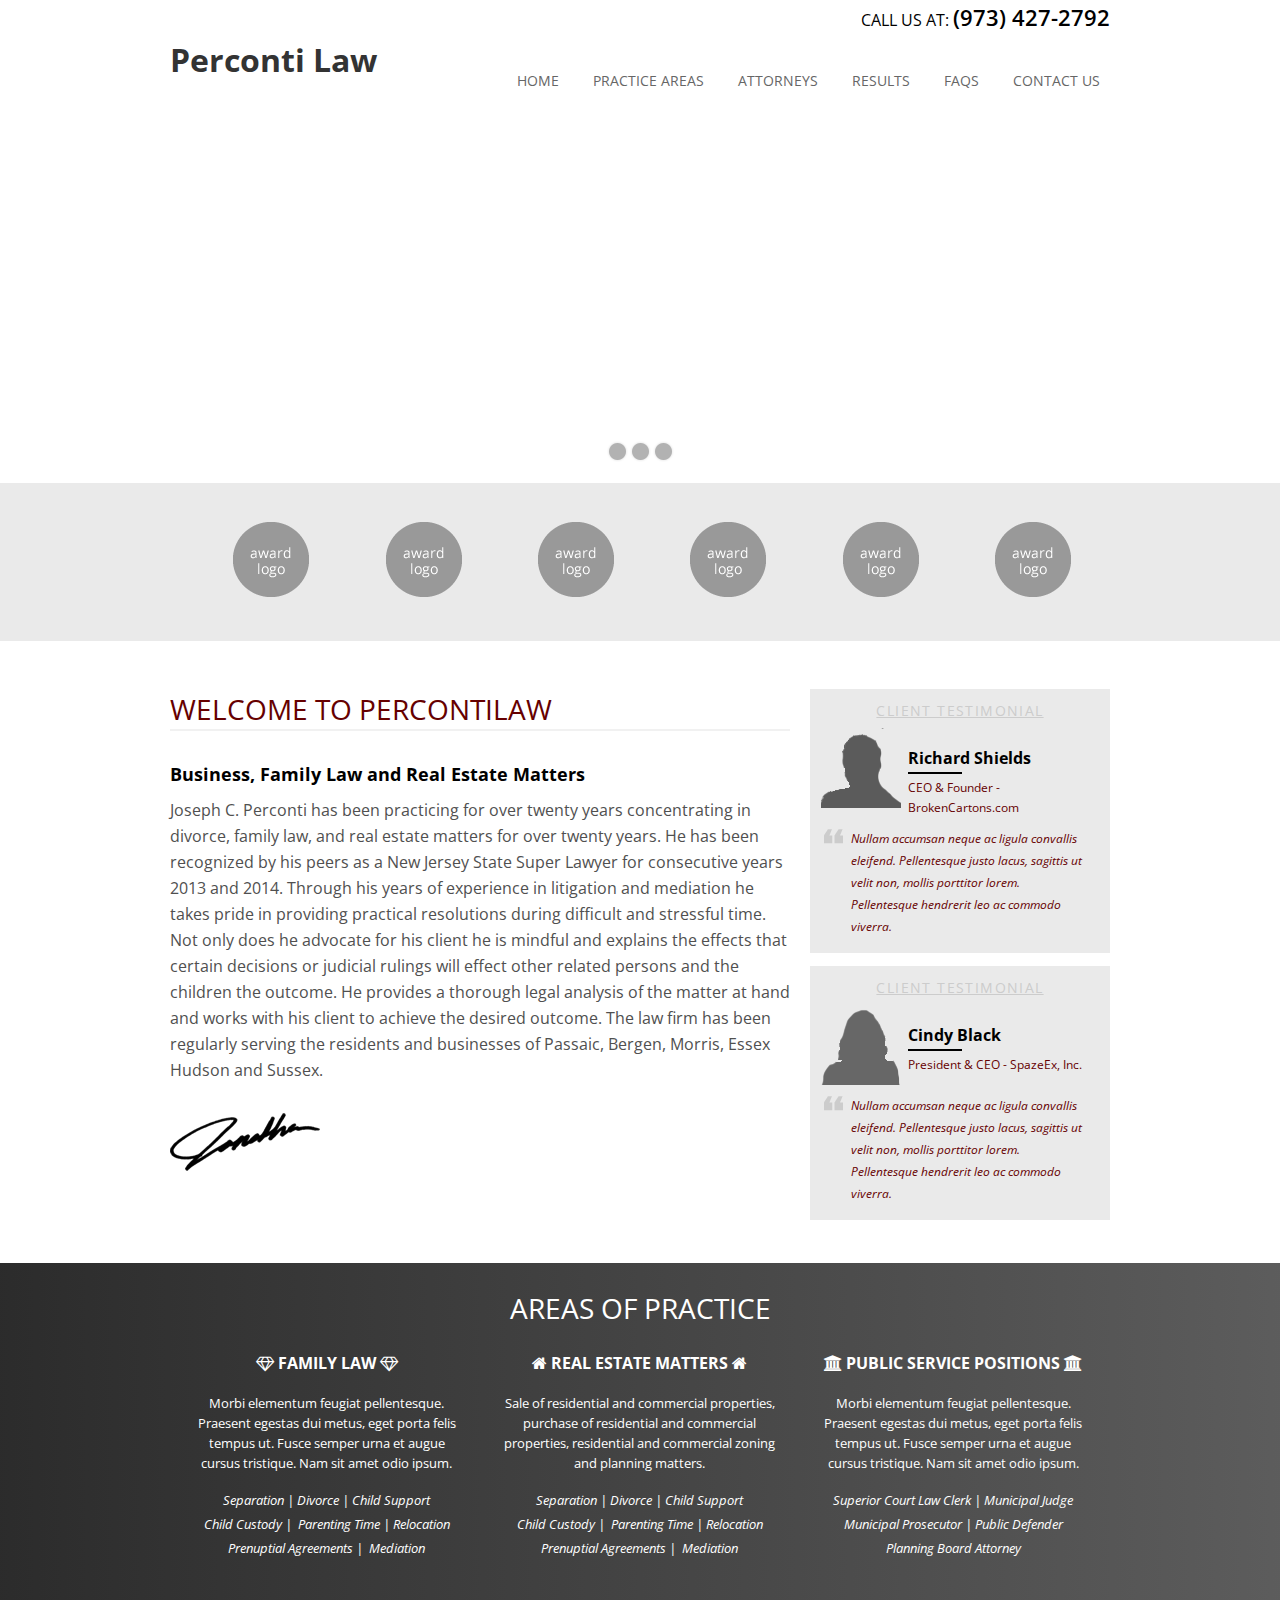
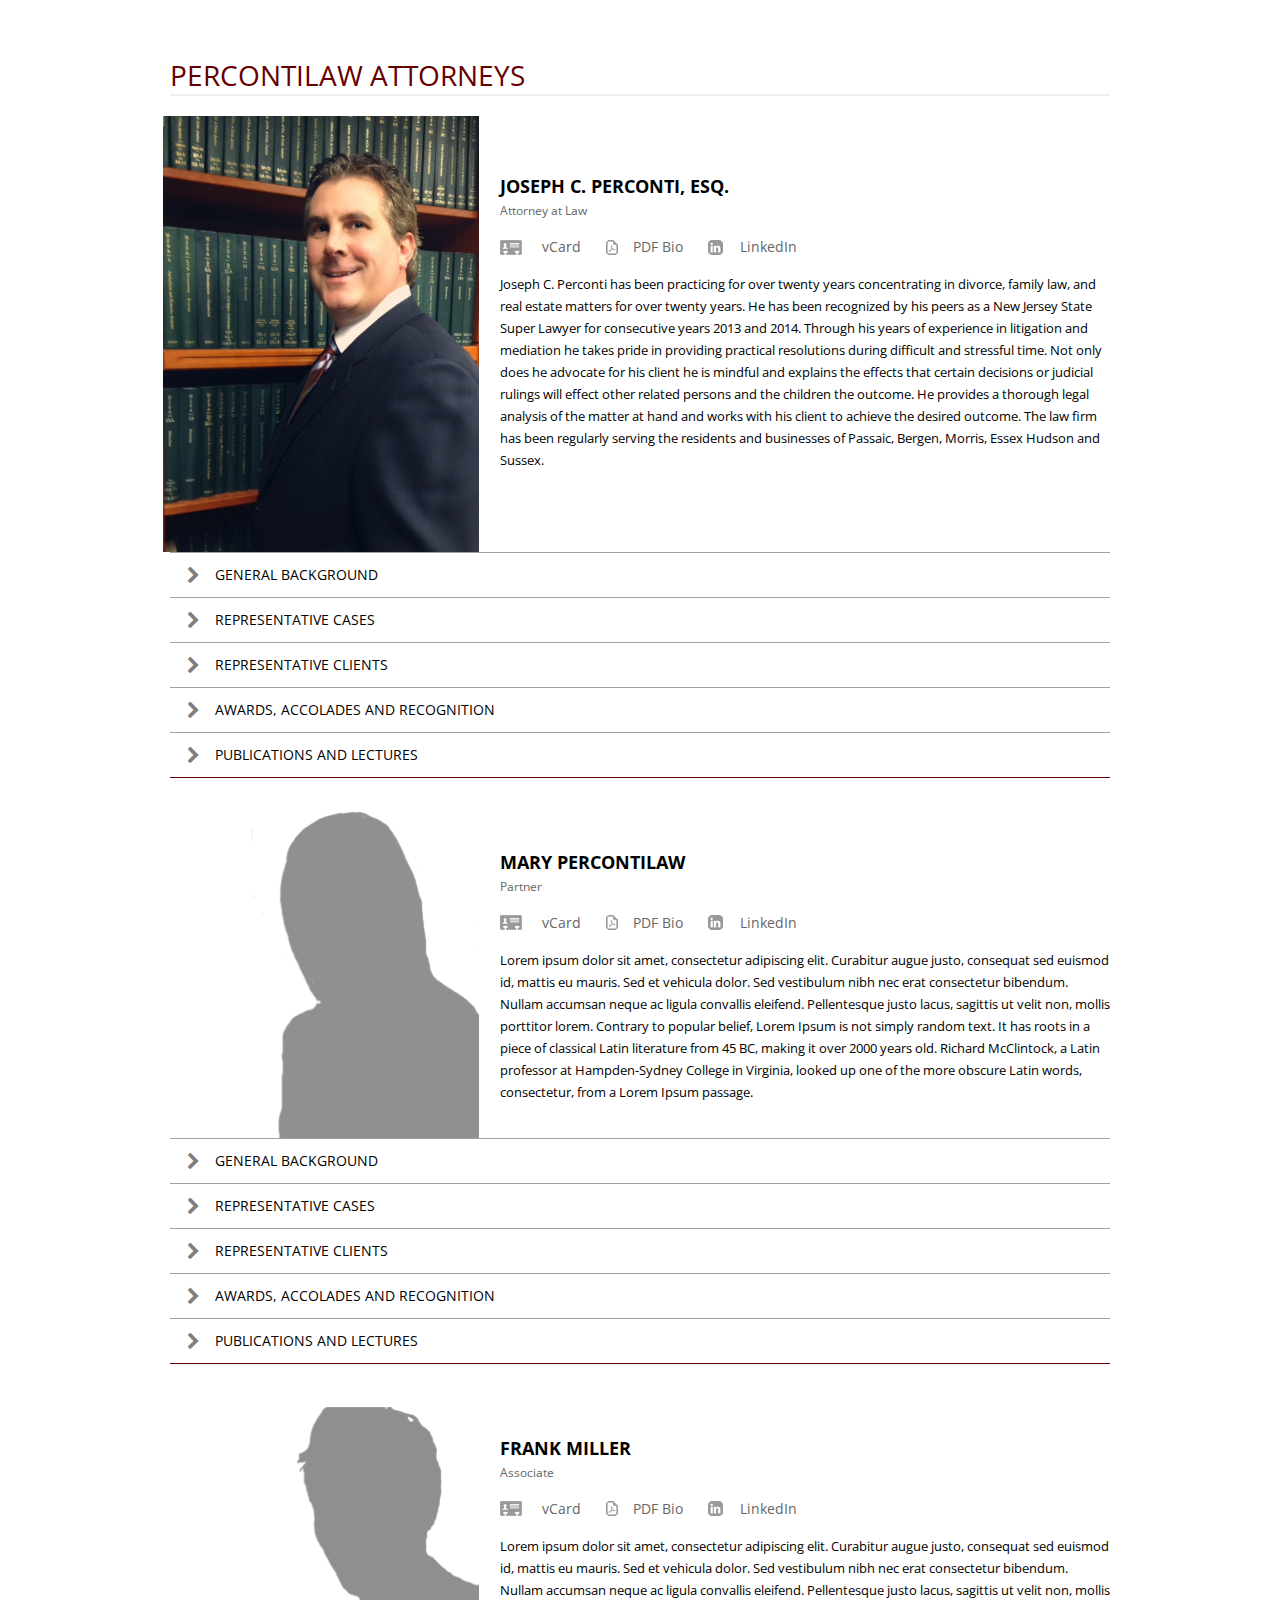
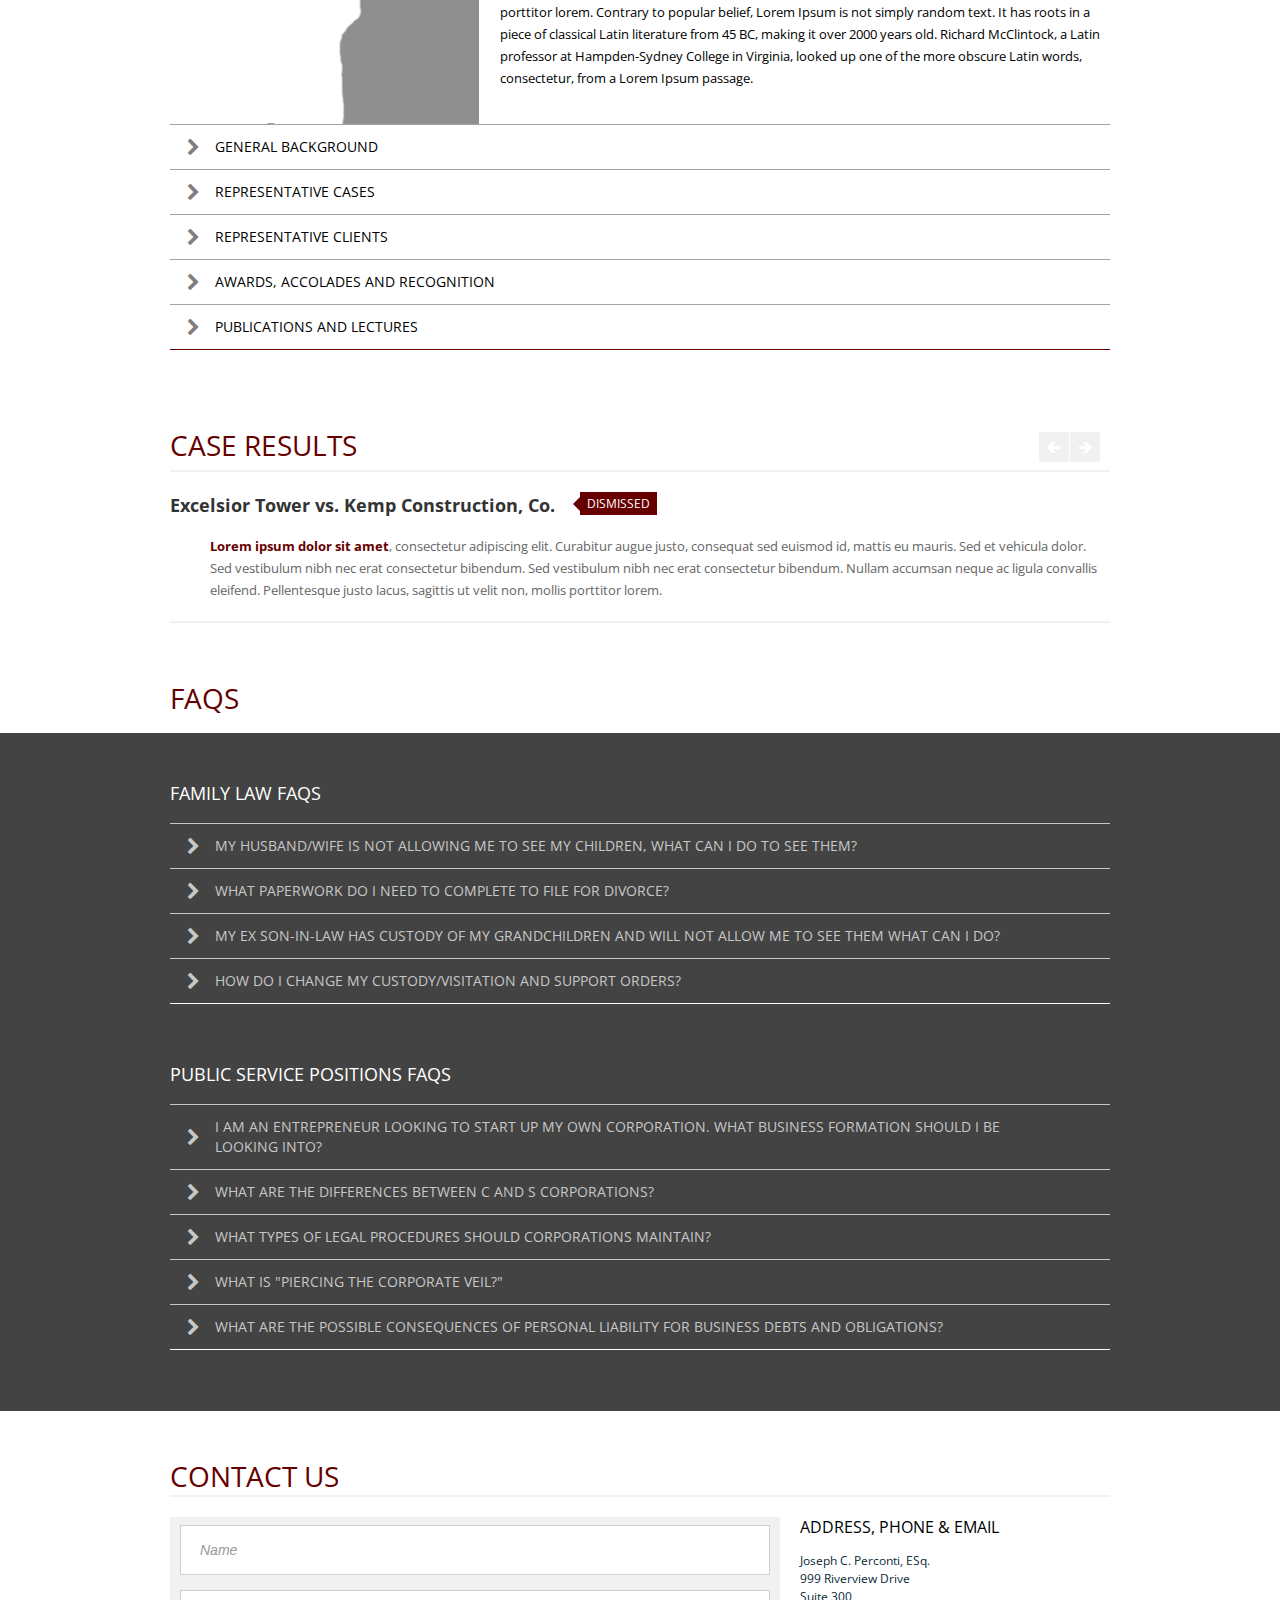
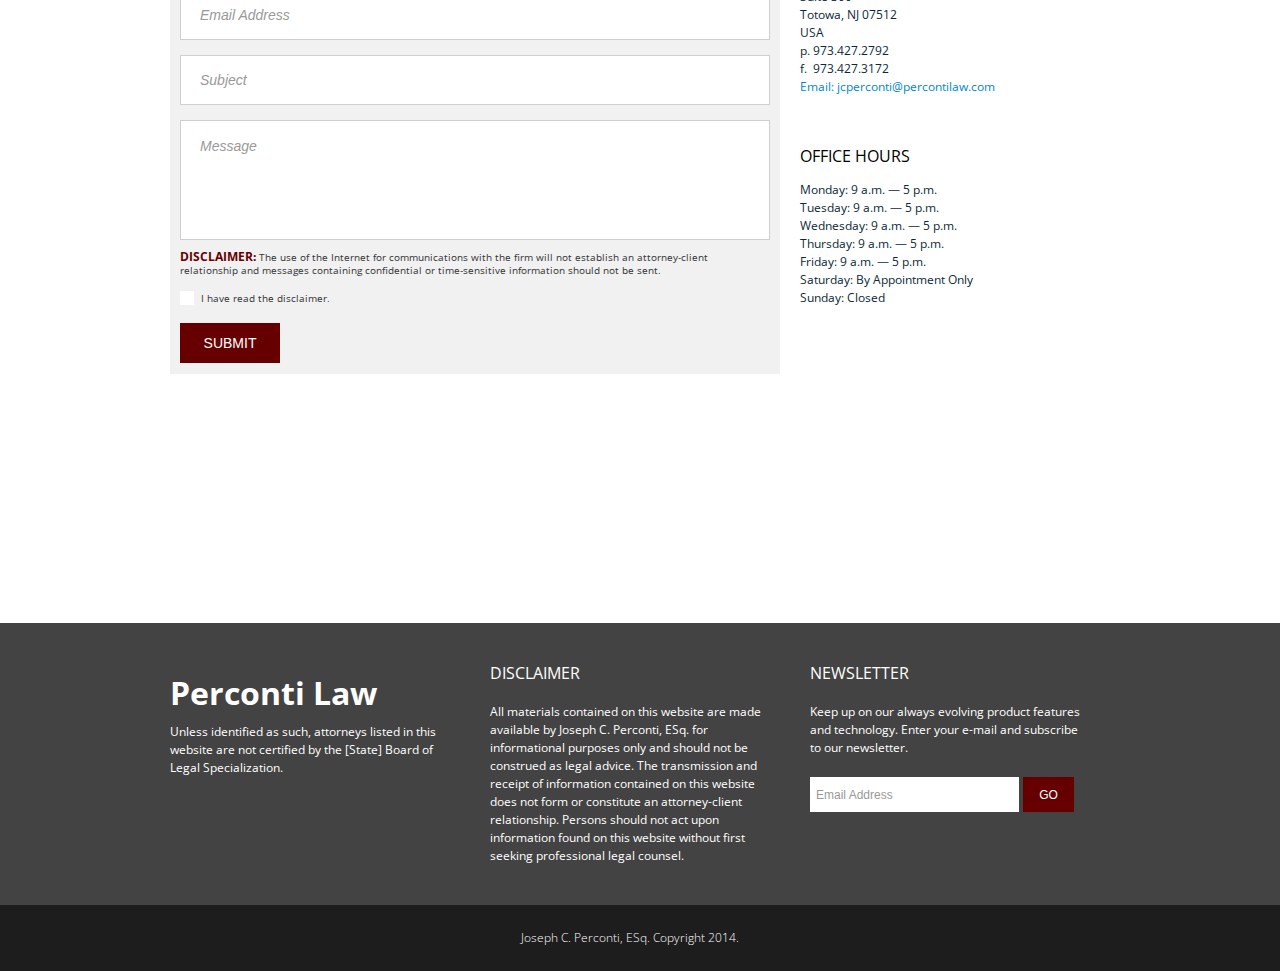
==== index.html @ 99a9102a "first commit" ====
<!DOCTYPE HTML>
<html>
  <head>
    <meta http-equiv="Content-Type" content="text/html;charset=utf-8" />
    <title>Joseph C. Perconti, ESq.</title>
    <meta name="viewport" content="width=device-width, initial-scale=1.0">
    <link type="text/css" rel="stylesheet" href="css/bootstrap.css" />
    <link type="text/css" rel="stylesheet" href="css/bootstrap-responsive.css" />
    <link type="text/css" rel="stylesheet" href="js/rs-plugin/css/settings.css" />
    <link href='http://fonts.googleapis.com/css?family=Open+Sans:400italic,700italic,400,600,700,800' rel='stylesheet' type='text/css'>
    <link href='http://fonts.googleapis.com/css?family=Open+Sans+Condensed:700' rel='stylesheet' type='text/css'>
    <link type="text/css" rel="stylesheet" href="css/style.css" />
    <link rel="stylesheet" href="http://maxcdn.bootstrapcdn.com/font-awesome/4.3.0/css/font-awesome.min.css">
    <link type="text/css" rel="stylesheet" href="css/media.css" />
  </head>
  <body>
    <div id="container" class="main">
      <div id="out">
        <div id="home_marker"></div>
        <div id="header">
          <div class="inner">
            <!-- begin notification bar -->
            <!--                         <div class="notify-bar">
              <div class="container">
                <div class="row">
                  <div class="span11">
                    <p>Optional notification bar for displaying important messages to your clients and colleagues. It only shows when you want it to.</p>
                  </div>
                  <div class="span1"><a href="#" class="notify-close"><i class="icon-remove-sign"></i></a></div>
                </div>
              </div>
            </div> -->
            <!-- /end notification bar -->
            <div class="top">
              <div class="container">
                <div class="row">
                  <div class="contacts_block">
                    <!-- edit phone number here -->
                    <div class="phone styler_color">CALL US AT:&nbsp;<span>(973) 427-2792</span></div>
                    <div class="clear"></div>
                  </div>
                </div>
              </div>
              <a href="#" class="scrollup"></a>
            </div>
            <div class="bottom">
              <div class="container">
                <div class="row">
                  <div class="span3">
                    <!-- insert header logo here -->
                    <!-- <a href="#" id="logo"><img src="img/logo.png" alt="" /></a> -->
                    <h2>Perconti Law</h2>
                  </div>
                  <div class="span9">
                    <div id="top_menu">
                      <div class="navbar">
                        <div class="container">
                          <a class="btn btn-navbar" data-toggle="collapse" data-target=".nav-collapse">
                            <span class="menu-btn-name">Menu</span>
                            <span class="icon-bar"></span>
                            <span class="icon-bar"></span>
                            <span class="icon-bar"></span>
                          </a>
                          <div class="nav-collapse">
                            <ul class="nav nav-pills">
                              <!-- edit navigation menu -->
                              <li class="styler_parent_active"><a href="#home_anchor" class="styler_hover_bg_color styler_active_bg_color">Home</a></li>
                              <li class="styler_parent_active"><a href="#practice_anchor" class="styler_hover_bg_color styler_active_bg_color">PRACTICE AREAS</a></li>
                              <li class="styler_parent_active"><a href="#attorneys_anchor" class="styler_hover_bg_color styler_active_bg_color">ATTORNEYS</a></li>
                              <li class="styler_parent_active"><a href="#results_anchor" class="styler_hover_bg_color styler_active_bg_color">RESULTS</a></li>
                              <li class="styler_parent_active"><a href="#faq_anchor" class="styler_hover_bg_color styler_active_bg_color">FAQS</a></li>
                              <li class="styler_parent_active"><a href="#contact_anchor" class="styler_hover_bg_color styler_active_bg_color">CONTACT US</a></li>
                              <!-- /end navigation menu -->
                            </ul>
                          </div>
                        </div>
                      </div>
                    </div>
                  </div>
                </div>
              </div>
            </div>
          </div>
        </div>
        <div id="wrapper">
          
          <!-- begin slider -->
          <div class="fullwidthbanner-container" id="main_slider">
            <div class="fullwidthbanner">
              <ul>
                <!-- slide 1 -->
                <li class="slide1" data-transition="slotzoom-horizontal" data-slotamount="5"  data-masterspeed="300">
                  <!-- slide 1 image -->
                  <img alt="" src="img/slide1.png" />
                  <!-- slide 1 caption 1 parameters -->
                  <div class="caption sft" data-x="10" data-y="50" data-speed="2500" data-start="1000" data-easing="easeInBack">
                    <!-- slide 1 caption 1 -->
                    <p class="cap-1">There are more than 1 million lawyers in the United States, so why choose PercontiLaw?</p>
                  </div>
                  <!-- slide 1 caption 2 parameters -->
                  <div class="caption sfl" data-x="35" data-y="190" data-speed="2500" data-start="1500" data-easing="easeInBack">
                    <!-- slide 1 caption 2 -->
                    <p class="cap-2">BECAUSE WE ARE COMMITTED TO HELPING OUR CLIENTS SUCCEED.</p>
                  </div>
                </li>
                <!-- slide 2 -->
                <li class="slide2" data-transition="boxfade" data-slotamount="5"  data-masterspeed="300">
                  <!-- slide 2 image -->
                  <img alt="" src="img/slide2.png" />
                  <!-- slide 2 caption 1 parameters -->
                  <div class="caption sft" data-x="10" data-y="50" data-speed="1500" data-start="1500" data-easing="easeInBack">
                    <!-- slide 2 caption 1 -->
                    <p class="cap-1">Made specifically for small firms or solo practice attorneys.</p>
                  </div>
                  <!-- slide 2 caption 2 parameters -->
                  <div class="caption sfl" data-x="35" data-y="190" data-speed="1500" data-start="2000" data-easing="easeInBack">
                    <!-- slide 2 caption 2 -->
                    <p class="cap-2">PercontiLaw packs modern design that includes compartmentalized sections and features specifically for promoting legal services and attorney professional profiles.</p>
                  </div>
                </li>
                <!-- slide 3 -->
                <li class="slide3" data-transition="boxfade" data-slotamount="5"  data-masterspeed="300">
                  <!-- slide 3 image -->
                  <img alt="" src="img/slide3.png" />
                  <!-- slide 3 caption 1 parameters -->
                  <div class="caption sft" data-x="10" data-y="50" data-speed="1500" data-start="1000" data-easing="easeInBack">
                    <!-- slide 3 caption 1 -->
                    <p class="cap-1">Your website is likely to be the first impression you make on clients and colleagues. Build it with PercontiLaw and they'll know you mean business.</p>
                  </div>
                  <!-- slide 3 caption 2 parameters -->
                  <div class="caption sfl" data-x="35" data-y="190" data-speed="1500" data-start="1500" data-easing="easeInBack">
                    <!-- slide 3 caption 2 -->
                    <p class="cap-2">JUSTICE MAY BE BLIND, BUT YOUR CLIENTS AND COLLEAGUES AREN'T.</p>
                  </div>
                </li>
              </ul>
            </div>
          </div>
          <!-- /end slider -->
          
          <div class="container">
            
            <!-- begin award bar -->
            <div class="honors">
              <ul class="clearfix">
                <li><a href="#"><img src="img/awards/award1.png" alt="" /></a></li>
                <li><a href="#"><img src="img/awards/award2.png" alt="" /></a></li>
                <li><a href="#"><img src="img/awards/award3.png" alt="" /></a></li>
                <li><a href="#"><img src="img/awards/award4.png" alt="" /></a></li>
                <li><a href="#"><img src="img/awards/award5.png" alt="" /></a></li>
                <li><a href="#"><img src="img/awards/award6.png" alt="" /></a></li>
              </ul>
            </div>
            <!-- /end award bar -->
            
            
            <div class="welcome">
              <div class="row">
                <div class="span8">
                  
                  <!-- begin welcome -->
                  <div class="about">
                    <h1 class="styler_color">WELCOME TO PercontiLaw</h1>
                    <h2>Business, Family Law and Real Estate Matters</h2>
                    <p>Joseph C. Perconti has been practicing for over twenty years concentrating in divorce, family law, and real estate matters for over twenty years. He has been recognized by his peers as a New Jersey State Super Lawyer for consecutive years 2013 and 2014. Through his years of experience in litigation and mediation he takes pride in providing practical resolutions during difficult and stressful time. Not only does he advocate for his client he is mindful and explains the effects that certain decisions or judicial rulings will effect other related persons and the children the outcome. He provides a thorough legal analysis of the matter at hand and works with his client to achieve the desired outcome. The law firm has been regularly serving the residents and businesses of Passaic, Bergen, Morris, Essex Hudson and Sussex.</p>
                    <p><img src="img/signature.png" alt="" /></p>
                  </div>
                  <!-- /end welcome -->
                  
                </div>
                <div class="span4">
                  
                  <!-- begin testimonials -->
                  <div class="reviews">
                    <ul>
                      <!-- testimonial 1 -->
                      <li>
                        <div class="header_item">CLIENT TESTIMONIAL</div>
                        <div class="img"><img src="img/img_1.png" alt="" /></div>
                        <div class="name">Richard Shields</div>
                        <div class="state styler_color">CEO & Founder - BrokenCartons.com</div>
                        <div class="clear"></div>
                        <div class="text styler_color">Nullam accumsan neque ac ligula convallis eleifend. Pellentesque justo lacus, sagittis ut velit non, mollis porttitor lorem. Pellentesque hendrerit leo ac commodo viverra.</div>
                      </li>
                      <li>
                        <!-- testimonial 2 -->
                        <div class="header_item">CLIENT TESTIMONIAL</div>
                        <div class="img"><img src="img/img_2.png" alt="" /></div>
                        <div class="name">Cindy Black</div>
                        <div class="state styler_color">President & CEO - SpazeEx, Inc.</div>
                        <div class="clear"></div>
                        <div class="text styler_color">Nullam accumsan neque ac ligula convallis eleifend. Pellentesque justo lacus, sagittis ut velit non, mollis porttitor lorem. Pellentesque hendrerit leo ac commodo viverra.</div>
                      </li>
                    </ul>
                  </div>
                  <!-- /end testimonials -->
                  
                </div>
              </div>
            </div>
            
            <!-- begin practice areas -->
            <div id="practice_marker"></div>
            <div class="practice">
              <div class="row">
                <div class="span12">
                  <div class="caption">AREAS OF PRACTICE</div>
                </div>
              </div>
              <div class="row">
                <div class="span12">
                  <ul class="clearfix practice_list">
                    <!-- practice area 1 -->
                    <li>
                      <div class="name"><i class="fa fa-diamond"></i> FAMILY LAW <i class="fa fa-diamond"></i></div>
                      <div class="text">
                        <p>Morbi elementum feugiat pellentesque. Praesent egestas dui metus, eget porta felis tempus ut. Fusce semper urna et augue cursus tristique. Nam sit amet odio ipsum.</p>
                        <!-- practice area 1 sub-practices -->
                        <ul>
                          <li>Separation | Divorce | Child Support</li>
                          <li>Child Custody |  Parenting Time | Relocation</li>
                          <li>Prenuptial Agreements |  Mediation</li>
                        </ul>
                      </div>
                    </li>
                    <!-- practice area 2 -->
                    <li>
                      <div class="name"><i class="fa fa-home"></i> REAL ESTATE MATTERS <i class="fa fa-home"></i></div>
                      <div class="text">
                        <p>Sale of residential and commercial properties, purchase of residential and commercial properties, residential and commercial zoning and planning matters.</p>
                        <!-- practice area 2 sub-practices -->
                        <ul>
                          <li>Separation | Divorce | Child Support</li>
                          <li>Child Custody |  Parenting Time | Relocation</li>
                          <li>Prenuptial Agreements |  Mediation</li>
                        </ul>
                      </div>
                    </li>
                    <!-- practice area 3 -->
                    <li>
                      <div class="name"><i class="fa fa-university"></i> Public Service Positions <i class="fa fa-university"></i></div>
                      <div class="text">
                        <p>Morbi elementum feugiat pellentesque. Praesent egestas dui metus, eget porta felis tempus ut. Fusce semper urna et augue cursus tristique. Nam sit amet odio ipsum.</p>
                        <!-- practice area 3 sub-practices -->
                        <ul>
                          <li>Superior Court Law Clerk | Municipal Judge</li>
                          <li>Municipal Prosecutor | Public Defender</li>
                          <li>Planning Board Attorney</li>
                        </ul>
                      </div>
                    </li>
                  </ul>
                </div>
              </div>
            </div>
            <!-- /end practice areas -->
            
            <!-- begin attorneys -->
            <div id="attorneys_marker"></div>
            <div class="attorneys">
              <div class="caption styler_color">PercontiLaw ATTORNEYS</div>
              <!-- attorney 1 -->
              <div class="person">
                <div class="img"><img src="img/jcp.jpg" alt="" /></div>
                <div class="text">
                  <!-- attorney 1 name -->
                  <div class="name">Joseph C. Perconti, ESq.</div>
                  <!-- attorney 1 title -->
                  <div class="state">Attorney at Law</div>
                  <!-- attorney 1 vcard, PDF and linkedin -->
                  <ul class="info clearfix">
                    <li><a href="#" class="vcard">vCard</a></li>
                    <li><a href="#" class="pdf">PDF Bio</a></li>
                    <li><a href="#" class="linkedin">LinkedIn</a></li>
                  </ul>
                  <!-- attorney 1 summary -->
                  <div class="desc">Joseph C. Perconti has been practicing for over twenty years concentrating in divorce, family law, and real estate matters for over twenty years. He has been recognized by his peers as a New Jersey State Super Lawyer for consecutive years 2013 and 2014. Through his years of experience in litigation and mediation he takes pride in providing practical resolutions during difficult and stressful time. Not only does he advocate for his client he is mindful and explains the effects that certain decisions or judicial rulings will effect other related persons and the children the outcome. He provides a thorough legal analysis of the matter at hand and works with his client to achieve the desired outcome. The law firm has been regularly serving the residents and businesses of Passaic, Bergen, Morris, Essex Hudson and Sussex.</div>
                </div>
                <div class="clear"></div>
                <ul class="info_slides styler_border_color">
                  <li class="styler_active_itself_border_color styler_active_next_border_color styler_parent_active">
                    <!-- attorney 1 general background -->
                    <a href="#" class="styler_active_color"><i class="arr styler_color"></i>GENERAL BACKGROUND</a>
                    <div class="text">
                      <p><strong>Legal Experience</strong></p>
                      <p>Contrary to popular belief, Lorem Ipsum is not simply random text. It has roots in a piece of classical Latin literature from 45 BC, making it over 2000 years old. Richard McClintock, a Latin professor at Hampden-Sydney College in Virginia, looked up one of the more obscure Latin words, consectetur, from a Lorem Ipsum passage, and going through the cites of the word in classical literature, discovered the undoubtable source. Lorem Ipsum comes from sections 1.10.32 and 1.10.33 of "de Finibus Bonorum et Malorum" (The Extremes of Good and Evil) by Cicero, written in 45 BC. This book is a treatise on the theory of ethics, very popular during the Renaissance. The first line of Lorem Ipsum, "Lorem ipsum dolor sit amet..", comes from a line in section 1.10.32</p>
                      <p><strong>Education</strong></p>
                      <p>It is a long established fact that a reader will be distracted by the readable content of a page when looking at its layout. The point of using Lorem Ipsum is that it has a more-or-less normal distribution of letters, as opposed to using 'Content here, content here', making it look like readable English. Many desktop publishing packages and web page editors now use Lorem Ipsum as their default model text, and a search for 'lorem ipsum' will uncover many web sites still in their infancy. Various versions have evolved over the years, sometimes by accident, sometimes on purpose (injected humour and the like).</p>
                      <p><strong>Licensure</strong></p>
                      <p>It is a long established fact that a reader will be distracted by the readable content of a page when looking at its layout. The point of using Lorem Ipsum is that it has a more-or-less normal distribution of letters, as opposed to using 'Content here, content here', making it look like readable English. Many desktop publishing packages and web page editors now use Lorem Ipsum as their default model text, and a search for 'lorem ipsum' will uncover many web sites still in their infancy. Various versions have evolved over the years, sometimes by accident, sometimes on purpose (injected humour and the like).</p>
                      <p><strong>Admissions</strong></p>
                      <p>It is a long established fact that a reader will be distracted by the readable content of a page when looking at its layout. The point of using Lorem Ipsum is that it has a more-or-less normal distribution of letters, as opposed to using 'Content here, content here', making it look like readable English. Many desktop publishing packages and web page editors now use Lorem Ipsum as their default model text, and a search for 'lorem ipsum' will uncover many web sites still in their infancy. Various versions have evolved over the years, sometimes by accident, sometimes on purpose (injected humour and the like).</p>
                      <p><strong>Community Involvement</strong></p>
                      <p>It is a long established fact that a reader will be distracted by the readable content of a page when looking at its layout. The point of using Lorem Ipsum is that it has a more-or-less normal distribution of letters, as opposed to using 'Content here, content here', making it look like readable English. Many desktop publishing packages and web page editors now use Lorem Ipsum as their default model text, and a search for 'lorem ipsum' will uncover many web sites still in their infancy. Various versions have evolved over the years, sometimes by accident, sometimes on purpose (injected humour and the like).</p>
                    </div>
                  </li>
                  <li class="styler_active_itself_border_color styler_active_next_border_color styler_parent_active">
                    <!-- attorney 1 representative cases -->
                    <a href="#" class="styler_active_color"><i class="arr styler_color"></i>REPRESENTATIVE CASES</a>
                    <div class="text">
                      <p>Contrary to popular belief, Lorem Ipsum is not simply random text. It has roots in a piece of classical Latin literature from 45 BC, making it over 2000 years old. Richard McClintock, a Latin professor at Hampden-Sydney College in Virginia, looked up one of the more obscure Latin words, consectetur, from a Lorem Ipsum passage, and going through the cites of the word in classical literature, discovered the undoubtable source.</p>
                      <ul>
                        <li><strong>Johnson vs. Anderson</strong> - The point of using Lorem Ipsum is that it has a more-or-less normal distribution of letters, as opposed to using 'Content here, content here', making it look like readable English.</li>
                        <li><strong>King vs. Jones</strong> - The point of using Lorem Ipsum is that it has a more-or-less normal distribution of letters, as opposed to using 'Content here, content here', making it look like readable English.</li>
                        <li><strong>Thompson vs. Black</strong> - The point of using Lorem Ipsum is that it has a more-or-less normal distribution of letters, as opposed to using 'Content here, content here', making it look like readable English.</li>
                        <li><strong>Dempsey vs. Kline</strong> - The point of using Lorem Ipsum is that it has a more-or-less normal distribution of letters, as opposed to using 'Content here, content here', making it look like readable English.</li>
                        <li><strong>Peirce vs. Cranston</strong> - The point of using Lorem Ipsum is that it has a more-or-less normal distribution of letters, as opposed to using 'Content here, content here', making it look like readable English.</li>
                        <li><strong>James vs. Paul</strong> - The point of using Lorem Ipsum is that it has a more-or-less normal distribution of letters, as opposed to using 'Content here, content here', making it look like readable English.</li>
                        <li><strong>Johns vs. Sanchez</strong> - The point of using Lorem Ipsum is that it has a more-or-less normal distribution of letters, as opposed to using 'Content here, content here', making it look like readable English.</li>
                        <li><strong>Alexander vs. Anderson</strong> - The point of using Lorem Ipsum is that it has a more-or-less normal distribution of letters, as opposed to using 'Content here, content here', making it look like readable English.</li>
                        <li><strong>Johnson vs. Kline</strong> - The point of using Lorem Ipsum is that it has a more-or-less normal distribution of letters, as opposed to using 'Content here, content here', making it look like readable English.</li>
                      </ul>
                      <p>Contrary to popular belief, Lorem Ipsum is not simply random text. It has roots in a piece of classical Latin literature from 45 BC, making it over 2000 years old. Richard McClintock, a Latin professor at Hampden-Sydney College in Virginia, looked up one of the more obscure Latin words, consectetur, from a Lorem Ipsum passage, and going through the cites of the word in classical literature, discovered the undoubtable source.</p>
                    </div>
                  </li>
                  <!-- attorney 1 representative clients -->
                  <li class="styler_active_itself_border_color styler_active_next_border_color styler_parent_active">
                    <a href="#" class="styler_active_color"><i class="arr styler_color"></i>REPRESENTATIVE CLIENTS</a>
                    <div class="text">
                      <p>Contrary to popular belief, Lorem Ipsum is not simply random text. It has roots in a piece of classical Latin literature from 45 BC, making it over 2000 years old. Richard McClintock, a Latin professor at Hampden-Sydney College in Virginia, looked up one of the more obscure Latin words, consectetur, from a Lorem Ipsum passage, and going through the cites of the word in classical literature, discovered the undoubtable source. Lorem Ipsum comes from sections 1.10.32 and 1.10.33 of "de Finibus Bonorum et Malorum" (The Extremes of Good and Evil) by Cicero, written in 45 BC. This book is a treatise on the theory of ethics, very popular during the Renaissance. The first line of Lorem Ipsum, "Lorem ipsum dolor sit amet..", comes from a line in section 1.10.32</p>
                      <ul>
                        <li><strong>Client 1</strong> - The point of using Lorem Ipsum is that it has a more-or-less normal distribution of letters, as opposed to using 'Content here, content here', making it look like readable English.</li>
                        <li><strong>Client 2</strong> - The point of using Lorem Ipsum is that it has a more-or-less normal distribution of letters, as opposed to using 'Content here, content here', making it look like readable English.</li>
                        <li><strong>Client 3</strong> - The point of using Lorem Ipsum is that it has a more-or-less normal distribution of letters, as opposed to using 'Content here, content here', making it look like readable English.</li>
                        <li><strong>Client 4</strong> - The point of using Lorem Ipsum is that it has a more-or-less normal distribution of letters, as opposed to using 'Content here, content here', making it look like readable English.</li>
                        <li><strong>Client 5</strong> - The point of using Lorem Ipsum is that it has a more-or-less normal distribution of letters, as opposed to using 'Content here, content here', making it look like readable English.</li>
                        <li><strong>Client 6</strong> - The point of using Lorem Ipsum is that it has a more-or-less normal distribution of letters, as opposed to using 'Content here, content here', making it look like readable English.</li>
                        <li><strong>Client 7</strong> - The point of using Lorem Ipsum is that it has a more-or-less normal distribution of letters, as opposed to using 'Content here, content here', making it look like readable English.</li>
                        <li><strong>Client 8</strong> - The point of using Lorem Ipsum is that it has a more-or-less normal distribution of letters, as opposed to using 'Content here, content here', making it look like readable English.</li>
                        <li><strong>Client 9</strong> - The point of using Lorem Ipsum is that it has a more-or-less normal distribution of letters, as opposed to using 'Content here, content here', making it look like readable English.</li>
                        <li><strong>Client 10</strong> - The point of using Lorem Ipsum is that it has a more-or-less normal distribution of letters, as opposed to using 'Content here, content here', making it look like readable English.</li></ul>
                        <p>It is a long established fact that a reader will be distracted by the readable content of a page when looking at its layout. The point of using Lorem Ipsum is that it has a more-or-less normal distribution of letters, as opposed to using 'Content here, content here', making it look like readable English. Many desktop publishing packages and web page editors now use Lorem Ipsum as their default model text, and a search for 'lorem ipsum' will uncover many web sites still in their infancy. Various versions have evolved over the years, sometimes by accident, sometimes on purpose (injected humour and the like).</p>
                      </div>
                    </li>
                    <li class="styler_active_itself_border_color styler_active_next_border_color styler_parent_active">
                      <!-- attorney 1 awards, accolades and recognition -->
                      <a href="#" class="styler_active_color"><i class="arr styler_color"></i>AWARDS, ACCOLADES AND RECOGNITION</a>
                      <div class="text">
                        <p><strong>Award 1</strong> - contrary to popular belief, Lorem Ipsum is not simply random text. It has roots in a piece of classical Latin literature from 45 BC, making it over 2000 years old. Richard McClintock, a Latin professor at Hampden-Sydney College in Virginia, looked up one of the more obscure Latin words, consectetur, from a Lorem Ipsum passage, and going through the cites of the word in classical literature, discovered the undoubtable source. Lorem Ipsum comes from sections 1.10.32 and 1.10.33 of "de Finibus Bonorum et Malorum" (The Extremes of Good and Evil) by Cicero, written in 45 BC. This book is a treatise on the theory of ethics, very popular during the Renaissance. The first line of Lorem Ipsum, "Lorem ipsum dolor sit amet..", comes from a line in section 1.10.32</p>
                        <p><strong>Award 2</strong> - it is a long established fact that a reader will be distracted by the readable content of a page when looking at its layout. The point of using Lorem Ipsum is that it has a more-or-less normal distribution of letters, as opposed to using 'Content here, content here', making it look like readable English. Many desktop publishing packages and web page editors now use Lorem Ipsum as their default model text, and a search for 'lorem ipsum' will uncover many web sites still in their infancy. Various versions have evolved over the years, sometimes by accident, sometimes on purpose (injected humour and the like).</p>
                      </div>
                    </li>
                    <!-- attorney 1 publications and lectures -->
                    <li class="styler_active_itself_border_color styler_active_next_border_color styler_parent_active">
                      <a href="#" class="styler_active_color"><i class="arr styler_color"></i>PUBLICATIONS AND LECTURES</a>
                      <div class="text">
                        <p><strong>Publication 1</strong> - contrary to popular belief, Lorem Ipsum is not simply random text. It has roots in a piece of classical Latin literature from 45 BC, making it over 2000 years old. Richard McClintock, a Latin professor at Hampden-Sydney College in Virginia, looked up one of the more obscure Latin words, consectetur, from a Lorem Ipsum passage, and going through the cites of the word in classical literature, discovered the undoubtable source. Lorem Ipsum comes from sections 1.10.32 and 1.10.33 of "de Finibus Bonorum et Malorum" (The Extremes of Good and Evil) by Cicero, written in 45 BC. This book is a treatise on the theory of ethics, very popular during the Renaissance. The first line of Lorem Ipsum, "Lorem ipsum dolor sit amet..", comes from a line in section 1.10.32</p>
                        <p><strong>Publication 2</strong> - it is a long established fact that a reader will be distracted by the readable content of a page when looking at its layout. The point of using Lorem Ipsum is that it has a more-or-less normal distribution of letters, as opposed to using 'Content here, content here', making it look like readable English. Many desktop publishing packages and web page editors now use Lorem Ipsum as their default model text, and a search for 'lorem ipsum' will uncover many web sites still in their infancy. Various versions have evolved over the years, sometimes by accident, sometimes on purpose (injected humour and the like).</p>
                      </div>
                    </li>
                  </ul>
                </div>
                <!-- attorney 2 -->
                <div class="person">
                  <div class="img"><img src="img/img_4.png" alt="" /></div>
                  <div class="text">
                    <!-- attorney 2 name -->
                    <div class="name">MARY PercontiLaw</div>
                    <!-- attorney 2 title -->
                    <div class="state">Partner</div>
                    <ul class="info clearfix">
                      <!-- attorney 2 vcard, PDF and linkedin -->
                      <li><a href="#" class="vcard">vCard</a></li>
                      <li><a href="#" class="pdf">PDF Bio</a></li>
                      <li><a href="#" class="linkedin">LinkedIn</a></li>
                    </ul>
                    <!-- attorney 2 summary -->
                    <div class="desc">Lorem ipsum dolor sit amet, consectetur adipiscing elit. Curabitur augue justo, consequat sed euismod id, mattis eu mauris. Sed et vehicula dolor. Sed vestibulum nibh nec erat consectetur bibendum. Nullam accumsan neque ac ligula convallis eleifend. Pellentesque justo lacus, sagittis ut velit non, mollis porttitor lorem. Contrary to popular belief, Lorem Ipsum is not simply random text. It has roots in a piece of classical Latin literature from 45 BC, making it over 2000 years old. Richard McClintock, a Latin professor at Hampden-Sydney College in Virginia, looked up one of the more obscure Latin words, consectetur, from a Lorem Ipsum passage.</div>
                  </div>
                  <div class="clear"></div>
                  <ul class="info_slides styler_border_color">
                    <li class="styler_active_itself_border_color styler_active_next_border_color styler_parent_active">
                      <!-- attorney 2 general background -->
                      <a href="#" class="styler_active_color"><i class="arr styler_color"></i>GENERAL BACKGROUND</a>
                      <div class="text">
                        <p><strong>Legal Experience</strong></p>
                        <p>Contrary to popular belief, Lorem Ipsum is not simply random text. It has roots in a piece of classical Latin literature from 45 BC, making it over 2000 years old. Richard McClintock, a Latin professor at Hampden-Sydney College in Virginia, looked up one of the more obscure Latin words, consectetur, from a Lorem Ipsum passage, and going through the cites of the word in classical literature, discovered the undoubtable source. Lorem Ipsum comes from sections 1.10.32 and 1.10.33 of "de Finibus Bonorum et Malorum" (The Extremes of Good and Evil) by Cicero, written in 45 BC. This book is a treatise on the theory of ethics, very popular during the Renaissance. The first line of Lorem Ipsum, "Lorem ipsum dolor sit amet..", comes from a line in section 1.10.32</p>
                        <p><strong>Education</strong></p>
                        <p>It is a long established fact that a reader will be distracted by the readable content of a page when looking at its layout. The point of using Lorem Ipsum is that it has a more-or-less normal distribution of letters, as opposed to using 'Content here, content here', making it look like readable English. Many desktop publishing packages and web page editors now use Lorem Ipsum as their default model text, and a search for 'lorem ipsum' will uncover many web sites still in their infancy. Various versions have evolved over the years, sometimes by accident, sometimes on purpose (injected humour and the like).</p>
                        <p><strong>Licensure</strong></p>
                        <p>It is a long established fact that a reader will be distracted by the readable content of a page when looking at its layout. The point of using Lorem Ipsum is that it has a more-or-less normal distribution of letters, as opposed to using 'Content here, content here', making it look like readable English. Many desktop publishing packages and web page editors now use Lorem Ipsum as their default model text, and a search for 'lorem ipsum' will uncover many web sites still in their infancy. Various versions have evolved over the years, sometimes by accident, sometimes on purpose (injected humour and the like).</p>
                        <p><strong>Admissions</strong></p>
                        <p>It is a long established fact that a reader will be distracted by the readable content of a page when looking at its layout. The point of using Lorem Ipsum is that it has a more-or-less normal distribution of letters, as opposed to using 'Content here, content here', making it look like readable English. Many desktop publishing packages and web page editors now use Lorem Ipsum as their default model text, and a search for 'lorem ipsum' will uncover many web sites still in their infancy. Various versions have evolved over the years, sometimes by accident, sometimes on purpose (injected humour and the like).</p>
                        <p><strong>Community Involvement</strong></p>
                        <p>It is a long established fact that a reader will be distracted by the readable content of a page when looking at its layout. The point of using Lorem Ipsum is that it has a more-or-less normal distribution of letters, as opposed to using 'Content here, content here', making it look like readable English. Many desktop publishing packages and web page editors now use Lorem Ipsum as their default model text, and a search for 'lorem ipsum' will uncover many web sites still in their infancy. Various versions have evolved over the years, sometimes by accident, sometimes on purpose (injected humour and the like).</p>
                      </div>
                    </li>
                    <li class="styler_active_itself_border_color styler_active_next_border_color styler_parent_active">
                      <!-- attorney 2 representative cases -->
                      <a href="#" class="styler_active_color"><i class="arr styler_color"></i>REPRESENTATIVE CASES</a>
                      <div class="text">
                        <p>Contrary to popular belief, Lorem Ipsum is not simply random text. It has roots in a piece of classical Latin literature from 45 BC, making it over 2000 years old. Richard McClintock, a Latin professor at Hampden-Sydney College in Virginia, looked up one of the more obscure Latin words, consectetur, from a Lorem Ipsum passage, and going through the cites of the word in classical literature, discovered the undoubtable source.</p>
                        <ul>
                          <li><strong>Johnson vs. Anderson</strong> - The point of using Lorem Ipsum is that it has a more-or-less normal distribution of letters, as opposed to using 'Content here, content here', making it look like readable English.</li>
                          <li><strong>King vs. Jones</strong> - The point of using Lorem Ipsum is that it has a more-or-less normal distribution of letters, as opposed to using 'Content here, content here', making it look like readable English.</li>
                          <li><strong>Thompson vs. Black</strong> - The point of using Lorem Ipsum is that it has a more-or-less normal distribution of letters, as opposed to using 'Content here, content here', making it look like readable English.</li>
                          <li><strong>Dempsey vs. Kline</strong> - The point of using Lorem Ipsum is that it has a more-or-less normal distribution of letters, as opposed to using 'Content here, content here', making it look like readable English.</li>
                          <li><strong>Peirce vs. Cranston</strong> - The point of using Lorem Ipsum is that it has a more-or-less normal distribution of letters, as opposed to using 'Content here, content here', making it look like readable English.</li>
                          <li><strong>James vs. Paul</strong> - The point of using Lorem Ipsum is that it has a more-or-less normal distribution of letters, as opposed to using 'Content here, content here', making it look like readable English.</li>
                          <li><strong>Johns vs. Sanchez</strong> - The point of using Lorem Ipsum is that it has a more-or-less normal distribution of letters, as opposed to using 'Content here, content here', making it look like readable English.</li>
                          <li><strong>Alexander vs. Anderson</strong> - The point of using Lorem Ipsum is that it has a more-or-less normal distribution of letters, as opposed to using 'Content here, content here', making it look like readable English.</li>
                          <li><strong>Johnson vs. Kline</strong> - The point of using Lorem Ipsum is that it has a more-or-less normal distribution of letters, as opposed to using 'Content here, content here', making it look like readable English.</li>
                        </ul>
                        <p>Contrary to popular belief, Lorem Ipsum is not simply random text. It has roots in a piece of classical Latin literature from 45 BC, making it over 2000 years old. Richard McClintock, a Latin professor at Hampden-Sydney College in Virginia, looked up one of the more obscure Latin words, consectetur, from a Lorem Ipsum passage, and going through the cites of the word in classical literature, discovered the undoubtable source.</p>
                      </div>
                    </li>
                    <li class="styler_active_itself_border_color styler_active_next_border_color styler_parent_active">
                      <!-- attorney 2 representative clients -->
                      <a href="#" class="styler_active_color"><i class="arr styler_color"></i>REPRESENTATIVE CLIENTS</a>
                      <div class="text">
                        <p>Contrary to popular belief, Lorem Ipsum is not simply random text. It has roots in a piece of classical Latin literature from 45 BC, making it over 2000 years old. Richard McClintock, a Latin professor at Hampden-Sydney College in Virginia, looked up one of the more obscure Latin words, consectetur, from a Lorem Ipsum passage, and going through the cites of the word in classical literature, discovered the undoubtable source. Lorem Ipsum comes from sections 1.10.32 and 1.10.33 of "de Finibus Bonorum et Malorum" (The Extremes of Good and Evil) by Cicero, written in 45 BC. This book is a treatise on the theory of ethics, very popular during the Renaissance. The first line of Lorem Ipsum, "Lorem ipsum dolor sit amet..", comes from a line in section 1.10.32</p>
                        <ul>
                          <li><strong>Client 1</strong> - The point of using Lorem Ipsum is that it has a more-or-less normal distribution of letters, as opposed to using 'Content here, content here', making it look like readable English.</li>
                          <li><strong>Client 2</strong> - The point of using Lorem Ipsum is that it has a more-or-less normal distribution of letters, as opposed to using 'Content here, content here', making it look like readable English.</li>
                          <li><strong>Client 3</strong> - The point of using Lorem Ipsum is that it has a more-or-less normal distribution of letters, as opposed to using 'Content here, content here', making it look like readable English.</li>
                          <li><strong>Client 4</strong> - The point of using Lorem Ipsum is that it has a more-or-less normal distribution of letters, as opposed to using 'Content here, content here', making it look like readable English.</li>
                          <li><strong>Client 5</strong> - The point of using Lorem Ipsum is that it has a more-or-less normal distribution of letters, as opposed to using 'Content here, content here', making it look like readable English.</li>
                          <li><strong>Client 6</strong> - The point of using Lorem Ipsum is that it has a more-or-less normal distribution of letters, as opposed to using 'Content here, content here', making it look like readable English.</li>
                          <li><strong>Client 7</strong> - The point of using Lorem Ipsum is that it has a more-or-less normal distribution of letters, as opposed to using 'Content here, content here', making it look like readable English.</li>
                          <li><strong>Client 8</strong> - The point of using Lorem Ipsum is that it has a more-or-less normal distribution of letters, as opposed to using 'Content here, content here', making it look like readable English.</li>
                          <li><strong>Client 9</strong> - The point of using Lorem Ipsum is that it has a more-or-less normal distribution of letters, as opposed to using 'Content here, content here', making it look like readable English.</li>
                          <li><strong>Client 10</strong> - The point of using Lorem Ipsum is that it has a more-or-less normal distribution of letters, as opposed to using 'Content here, content here', making it look like readable English.</li></ul>
                          <p>It is a long established fact that a reader will be distracted by the readable content of a page when looking at its layout. The point of using Lorem Ipsum is that it has a more-or-less normal distribution of letters, as opposed to using 'Content here, content here', making it look like readable English. Many desktop publishing packages and web page editors now use Lorem Ipsum as their default model text, and a search for 'lorem ipsum' will uncover many web sites still in their infancy. Various versions have evolved over the years, sometimes by accident, sometimes on purpose (injected humour and the like).</p>
                        </div>
                      </li>
                      <li class="styler_active_itself_border_color styler_active_next_border_color styler_parent_active">
                        <!-- attorney 2 awards, accolades and recognition -->
                        <a href="#" class="styler_active_color"><i class="arr styler_color"></i>AWARDS, ACCOLADES AND RECOGNITION</a>
                        <div class="text">
                          <p><strong>Award 1</strong> - contrary to popular belief, Lorem Ipsum is not simply random text. It has roots in a piece of classical Latin literature from 45 BC, making it over 2000 years old. Richard McClintock, a Latin professor at Hampden-Sydney College in Virginia, looked up one of the more obscure Latin words, consectetur, from a Lorem Ipsum passage, and going through the cites of the word in classical literature, discovered the undoubtable source. Lorem Ipsum comes from sections 1.10.32 and 1.10.33 of "de Finibus Bonorum et Malorum" (The Extremes of Good and Evil) by Cicero, written in 45 BC. This book is a treatise on the theory of ethics, very popular during the Renaissance. The first line of Lorem Ipsum, "Lorem ipsum dolor sit amet..", comes from a line in section 1.10.32</p>
                          <p><strong>Award 2</strong> - it is a long established fact that a reader will be distracted by the readable content of a page when looking at its layout. The point of using Lorem Ipsum is that it has a more-or-less normal distribution of letters, as opposed to using 'Content here, content here', making it look like readable English. Many desktop publishing packages and web page editors now use Lorem Ipsum as their default model text, and a search for 'lorem ipsum' will uncover many web sites still in their infancy. Various versions have evolved over the years, sometimes by accident, sometimes on purpose (injected humour and the like).</p>
                        </div>
                      </li>
                      <li class="styler_active_itself_border_color styler_active_next_border_color styler_parent_active">
                        <!-- attorney 2 publications and lectures -->
                        <a href="#" class="styler_active_color"><i class="arr styler_color"></i>PUBLICATIONS AND LECTURES</a>
                        <div class="text">
                          <p><strong>Publication 1</strong> - contrary to popular belief, Lorem Ipsum is not simply random text. It has roots in a piece of classical Latin literature from 45 BC, making it over 2000 years old. Richard McClintock, a Latin professor at Hampden-Sydney College in Virginia, looked up one of the more obscure Latin words, consectetur, from a Lorem Ipsum passage, and going through the cites of the word in classical literature, discovered the undoubtable source. Lorem Ipsum comes from sections 1.10.32 and 1.10.33 of "de Finibus Bonorum et Malorum" (The Extremes of Good and Evil) by Cicero, written in 45 BC. This book is a treatise on the theory of ethics, very popular during the Renaissance. The first line of Lorem Ipsum, "Lorem ipsum dolor sit amet..", comes from a line in section 1.10.32</p>
                          <p><strong>Publication 2</strong> - it is a long established fact that a reader will be distracted by the readable content of a page when looking at its layout. The point of using Lorem Ipsum is that it has a more-or-less normal distribution of letters, as opposed to using 'Content here, content here', making it look like readable English. Many desktop publishing packages and web page editors now use Lorem Ipsum as their default model text, and a search for 'lorem ipsum' will uncover many web sites still in their infancy. Various versions have evolved over the years, sometimes by accident, sometimes on purpose (injected humour and the like).</p>
                        </div>
                      </li>
                    </ul>
                  </div>
                  <!-- attorney 3 -->
                  <div class="person">
                    <div class="img"><img src="img/img_5.png" alt="" /></div>
                    <div class="text">
                      <!-- attorney 3 name -->
                      <div class="name">FRANK MILLER</div>
                      <!-- attorney 3 title -->
                      <div class="state">Associate</div>
                      <ul class="info clearfix">
                        <!-- attorney 3 vcard, pdf, and linkedin -->
                        <li><a href="#" class="vcard">vCard</a></li>
                        <li><a href="#" class="pdf">PDF Bio</a></li>
                        <li><a href="#" class="linkedin">LinkedIn</a></li>
                      </ul>
                      <!-- attorney 3 summary -->
                      <div class="desc">Lorem ipsum dolor sit amet, consectetur adipiscing elit. Curabitur augue justo, consequat sed euismod id, mattis eu mauris. Sed et vehicula dolor. Sed vestibulum nibh nec erat consectetur bibendum. Nullam accumsan neque ac ligula convallis eleifend. Pellentesque justo lacus, sagittis ut velit non, mollis porttitor lorem. Contrary to popular belief, Lorem Ipsum is not simply random text. It has roots in a piece of classical Latin literature from 45 BC, making it over 2000 years old. Richard McClintock, a Latin professor at Hampden-Sydney College in Virginia, looked up one of the more obscure Latin words, consectetur, from a Lorem Ipsum passage.</div>
                    </div>
                    <div class="clear"></div>
                    <ul class="info_slides styler_border_color">
                      <li class="styler_active_itself_border_color styler_active_next_border_color styler_parent_active">
                        <!-- attorney 3 general background -->
                        <a href="#" class="styler_active_color"><i class="arr styler_color"></i>GENERAL BACKGROUND</a>
                        <div class="text">
                          <p><strong>Legal Experience</strong></p>
                          <p>Contrary to popular belief, Lorem Ipsum is not simply random text. It has roots in a piece of classical Latin literature from 45 BC, making it over 2000 years old. Richard McClintock, a Latin professor at Hampden-Sydney College in Virginia, looked up one of the more obscure Latin words, consectetur, from a Lorem Ipsum passage, and going through the cites of the word in classical literature, discovered the undoubtable source. Lorem Ipsum comes from sections 1.10.32 and 1.10.33 of "de Finibus Bonorum et Malorum" (The Extremes of Good and Evil) by Cicero, written in 45 BC. This book is a treatise on the theory of ethics, very popular during the Renaissance. The first line of Lorem Ipsum, "Lorem ipsum dolor sit amet..", comes from a line in section 1.10.32</p>
                          <p><strong>Education</strong></p>
                          <p>It is a long established fact that a reader will be distracted by the readable content of a page when looking at its layout. The point of using Lorem Ipsum is that it has a more-or-less normal distribution of letters, as opposed to using 'Content here, content here', making it look like readable English. Many desktop publishing packages and web page editors now use Lorem Ipsum as their default model text, and a search for 'lorem ipsum' will uncover many web sites still in their infancy. Various versions have evolved over the years, sometimes by accident, sometimes on purpose (injected humour and the like).</p>
                          <p><strong>Licensure</strong></p>
                          <p>It is a long established fact that a reader will be distracted by the readable content of a page when looking at its layout. The point of using Lorem Ipsum is that it has a more-or-less normal distribution of letters, as opposed to using 'Content here, content here', making it look like readable English. Many desktop publishing packages and web page editors now use Lorem Ipsum as their default model text, and a search for 'lorem ipsum' will uncover many web sites still in their infancy. Various versions have evolved over the years, sometimes by accident, sometimes on purpose (injected humour and the like).</p>
                          <p><strong>Admissions</strong></p>
                          <p>It is a long established fact that a reader will be distracted by the readable content of a page when looking at its layout. The point of using Lorem Ipsum is that it has a more-or-less normal distribution of letters, as opposed to using 'Content here, content here', making it look like readable English. Many desktop publishing packages and web page editors now use Lorem Ipsum as their default model text, and a search for 'lorem ipsum' will uncover many web sites still in their infancy. Various versions have evolved over the years, sometimes by accident, sometimes on purpose (injected humour and the like).</p>
                          <p><strong>Community Involvement</strong></p>
                          <p>It is a long established fact that a reader will be distracted by the readable content of a page when looking at its layout. The point of using Lorem Ipsum is that it has a more-or-less normal distribution of letters, as opposed to using 'Content here, content here', making it look like readable English. Many desktop publishing packages and web page editors now use Lorem Ipsum as their default model text, and a search for 'lorem ipsum' will uncover many web sites still in their infancy. Various versions have evolved over the years, sometimes by accident, sometimes on purpose (injected humour and the like).</p>
                        </div>
                      </li>
                      <li class="styler_active_itself_border_color styler_active_next_border_color styler_parent_active">
                        <!-- attorney 3 representative cases -->
                        <a href="#" class="styler_active_color"><i class="arr styler_color"></i>REPRESENTATIVE CASES</a>
                        <div class="text">
                          <p>Contrary to popular belief, Lorem Ipsum is not simply random text. It has roots in a piece of classical Latin literature from 45 BC, making it over 2000 years old. Richard McClintock, a Latin professor at Hampden-Sydney College in Virginia, looked up one of the more obscure Latin words, consectetur, from a Lorem Ipsum passage, and going through the cites of the word in classical literature, discovered the undoubtable source.</p>
                          <ul>
                            <li><strong>Johnson vs. Anderson</strong> - The point of using Lorem Ipsum is that it has a more-or-less normal distribution of letters, as opposed to using 'Content here, content here', making it look like readable English.</li>
                            <li><strong>King vs. Jones</strong> - The point of using Lorem Ipsum is that it has a more-or-less normal distribution of letters, as opposed to using 'Content here, content here', making it look like readable English.</li>
                            <li><strong>Thompson vs. Black</strong> - The point of using Lorem Ipsum is that it has a more-or-less normal distribution of letters, as opposed to using 'Content here, content here', making it look like readable English.</li>
                            <li><strong>Dempsey vs. Kline</strong> - The point of using Lorem Ipsum is that it has a more-or-less normal distribution of letters, as opposed to using 'Content here, content here', making it look like readable English.</li>
                            <li><strong>Peirce vs. Cranston</strong> - The point of using Lorem Ipsum is that it has a more-or-less normal distribution of letters, as opposed to using 'Content here, content here', making it look like readable English.</li>
                            <li><strong>James vs. Paul</strong> - The point of using Lorem Ipsum is that it has a more-or-less normal distribution of letters, as opposed to using 'Content here, content here', making it look like readable English.</li>
                            <li><strong>Johns vs. Sanchez</strong> - The point of using Lorem Ipsum is that it has a more-or-less normal distribution of letters, as opposed to using 'Content here, content here', making it look like readable English.</li>
                            <li><strong>Alexander vs. Anderson</strong> - The point of using Lorem Ipsum is that it has a more-or-less normal distribution of letters, as opposed to using 'Content here, content here', making it look like readable English.</li>
                            <li><strong>Johnson vs. Kline</strong> - The point of using Lorem Ipsum is that it has a more-or-less normal distribution of letters, as opposed to using 'Content here, content here', making it look like readable English.</li>
                          </ul>
                          <p>Contrary to popular belief, Lorem Ipsum is not simply random text. It has roots in a piece of classical Latin literature from 45 BC, making it over 2000 years old. Richard McClintock, a Latin professor at Hampden-Sydney College in Virginia, looked up one of the more obscure Latin words, consectetur, from a Lorem Ipsum passage, and going through the cites of the word in classical literature, discovered the undoubtable source.</p>
                        </div>
                      </li>
                      <li class="styler_active_itself_border_color styler_active_next_border_color styler_parent_active">
                        <!-- attorney 3 representative clients -->
                        <a href="#" class="styler_active_color"><i class="arr styler_color"></i>REPRESENTATIVE CLIENTS</a>
                        <div class="text">
                          <p>Contrary to popular belief, Lorem Ipsum is not simply random text. It has roots in a piece of classical Latin literature from 45 BC, making it over 2000 years old. Richard McClintock, a Latin professor at Hampden-Sydney College in Virginia, looked up one of the more obscure Latin words, consectetur, from a Lorem Ipsum passage, and going through the cites of the word in classical literature, discovered the undoubtable source. Lorem Ipsum comes from sections 1.10.32 and 1.10.33 of "de Finibus Bonorum et Malorum" (The Extremes of Good and Evil) by Cicero, written in 45 BC. This book is a treatise on the theory of ethics, very popular during the Renaissance. The first line of Lorem Ipsum, "Lorem ipsum dolor sit amet..", comes from a line in section 1.10.32</p>
                          <ul>
                            <li><strong>Client 1</strong> - The point of using Lorem Ipsum is that it has a more-or-less normal distribution of letters, as opposed to using 'Content here, content here', making it look like readable English.</li>
                            <li><strong>Client 2</strong> - The point of using Lorem Ipsum is that it has a more-or-less normal distribution of letters, as opposed to using 'Content here, content here', making it look like readable English.</li>
                            <li><strong>Client 3</strong> - The point of using Lorem Ipsum is that it has a more-or-less normal distribution of letters, as opposed to using 'Content here, content here', making it look like readable English.</li>
                            <li><strong>Client 4</strong> - The point of using Lorem Ipsum is that it has a more-or-less normal distribution of letters, as opposed to using 'Content here, content here', making it look like readable English.</li>
                            <li><strong>Client 5</strong> - The point of using Lorem Ipsum is that it has a more-or-less normal distribution of letters, as opposed to using 'Content here, content here', making it look like readable English.</li>
                            <li><strong>Client 6</strong> - The point of using Lorem Ipsum is that it has a more-or-less normal distribution of letters, as opposed to using 'Content here, content here', making it look like readable English.</li>
                            <li><strong>Client 7</strong> - The point of using Lorem Ipsum is that it has a more-or-less normal distribution of letters, as opposed to using 'Content here, content here', making it look like readable English.</li>
                            <li><strong>Client 8</strong> - The point of using Lorem Ipsum is that it has a more-or-less normal distribution of letters, as opposed to using 'Content here, content here', making it look like readable English.</li>
                            <li><strong>Client 9</strong> - The point of using Lorem Ipsum is that it has a more-or-less normal distribution of letters, as opposed to using 'Content here, content here', making it look like readable English.</li>
                            <li><strong>Client 10</strong> - The point of using Lorem Ipsum is that it has a more-or-less normal distribution of letters, as opposed to using 'Content here, content here', making it look like readable English.</li></ul>
                            <p>It is a long established fact that a reader will be distracted by the readable content of a page when looking at its layout. The point of using Lorem Ipsum is that it has a more-or-less normal distribution of letters, as opposed to using 'Content here, content here', making it look like readable English. Many desktop publishing packages and web page editors now use Lorem Ipsum as their default model text, and a search for 'lorem ipsum' will uncover many web sites still in their infancy. Various versions have evolved over the years, sometimes by accident, sometimes on purpose (injected humour and the like).</p>
                          </div>
                        </li>
                        <li class="styler_active_itself_border_color styler_active_next_border_color styler_parent_active">
                          <!-- attorney 3 awards, accolades and recognition  -->
                          <a href="#" class="styler_active_color"><i class="arr styler_color"></i>AWARDS, ACCOLADES AND RECOGNITION</a>
                          <div class="text">
                            <p><strong>Award 1</strong> - contrary to popular belief, Lorem Ipsum is not simply random text. It has roots in a piece of classical Latin literature from 45 BC, making it over 2000 years old. Richard McClintock, a Latin professor at Hampden-Sydney College in Virginia, looked up one of the more obscure Latin words, consectetur, from a Lorem Ipsum passage, and going through the cites of the word in classical literature, discovered the undoubtable source. Lorem Ipsum comes from sections 1.10.32 and 1.10.33 of "de Finibus Bonorum et Malorum" (The Extremes of Good and Evil) by Cicero, written in 45 BC. This book is a treatise on the theory of ethics, very popular during the Renaissance. The first line of Lorem Ipsum, "Lorem ipsum dolor sit amet..", comes from a line in section 1.10.32</p>
                            <p><strong>Award 2</strong> - it is a long established fact that a reader will be distracted by the readable content of a page when looking at its layout. The point of using Lorem Ipsum is that it has a more-or-less normal distribution of letters, as opposed to using 'Content here, content here', making it look like readable English. Many desktop publishing packages and web page editors now use Lorem Ipsum as their default model text, and a search for 'lorem ipsum' will uncover many web sites still in their infancy. Various versions have evolved over the years, sometimes by accident, sometimes on purpose (injected humour and the like).</p>
                          </div>
                        </li>
                        <li class="styler_active_itself_border_color styler_active_next_border_color styler_parent_active">
                          <!-- attorney 3 publications and lectures -->
                          <a href="#" class="styler_active_color"><i class="arr styler_color"></i>PUBLICATIONS AND LECTURES</a>
                          <div class="text">
                            <p><strong>Publication 1</strong> - contrary to popular belief, Lorem Ipsum is not simply random text. It has roots in a piece of classical Latin literature from 45 BC, making it over 2000 years old. Richard McClintock, a Latin professor at Hampden-Sydney College in Virginia, looked up one of the more obscure Latin words, consectetur, from a Lorem Ipsum passage, and going through the cites of the word in classical literature, discovered the undoubtable source. Lorem Ipsum comes from sections 1.10.32 and 1.10.33 of "de Finibus Bonorum et Malorum" (The Extremes of Good and Evil) by Cicero, written in 45 BC. This book is a treatise on the theory of ethics, very popular during the Renaissance. The first line of Lorem Ipsum, "Lorem ipsum dolor sit amet..", comes from a line in section 1.10.32</p>
                            <p><strong>Publication 2</strong> - it is a long established fact that a reader will be distracted by the readable content of a page when looking at its layout. The point of using Lorem Ipsum is that it has a more-or-less normal distribution of letters, as opposed to using 'Content here, content here', making it look like readable English. Many desktop publishing packages and web page editors now use Lorem Ipsum as their default model text, and a search for 'lorem ipsum' will uncover many web sites still in their infancy. Various versions have evolved over the years, sometimes by accident, sometimes on purpose (injected humour and the like).</p>
                          </div>
                        </li>
                      </ul>
                    </div>
                  </div>
                  <!-- /end attorneys -->
                  
                  <!-- begin results -->
                  <div id="results_marker"></div>
                  <div class="results">
                    <div class="row">
                      <div class="span12">
                        <div class="caption styler_color">CASE RESULTS</div>
                      </div>
                    </div>
                    <div class="row">
                      <div class="span12">
                        <div class="carousel results_carousel">
                          <ul>
                            <!-- case result 1 -->
                            <li>
                              <div class="span12">
                                <div class="review">
                                  <!-- case name here -->
                                  <div class="name">Excelsior Tower vs. Kemp Construction, Co.</div>
                                  <!-- result here -->
                                  <div class="status styler_bg_color"><i class="styler_border_color"></i>DISMISSED</div>
                                  <div class="clear"></div>
                                  <!-- result summary here -->
                                  <div class="text"><strong class="styler_color">Lorem ipsum dolor sit amet</strong>, consectetur adipiscing elit. Curabitur augue justo, consequat sed euismod id, mattis eu mauris. Sed et vehicula dolor. Sed vestibulum nibh nec erat consectetur bibendum. Sed vestibulum nibh nec erat consectetur bibendum. Nullam accumsan neque ac ligula convallis eleifend. Pellentesque justo lacus, sagittis ut velit non, mollis porttitor lorem. </div>
                                </div>
                              </div>
                            </li>
                            <!-- case result 2 -->
                            <li>
                              <div class="span12">
                                <div class="review">
                                  <!-- case name here -->
                                  <div class="name">Johnson vs. County</div>
                                  <!-- result here -->
                                  <div class="status styler_bg_color"><i class="styler_border_color"></i>NOT GUILTY</div>
                                  <div class="clear"></div>
                                  <!-- result summary here -->
                                  <div class="text"><strong class="styler_color">Lorem ipsum dolor sit amet</strong>, consectetur adipiscing elit. Curabitur augue justo, consequat sed euismod id, mattis eu mauris. Sed et vehicula dolor. Sed vestibulum nibh nec erat consectetur bibendum. Sed vestibulum nibh nec erat consectetur bibendum. Nullam accumsan neque ac ligula convallis eleifend. Pellentesque justo lacus, sagittis ut velit non, mollis porttitor lorem. </div>
                                </div>
                              </div>
                            </li>
                            <!-- case result 3 -->
                            <li>
                              <div class="span12">
                                <div class="review">
                                  <!-- case name here -->
                                  <div class="name">Connor vs. State</div>
                                  <!-- result here -->
                                  <div class="status styler_bg_color"><i class="styler_border_color"></i>REDUCED</div>
                                  <div class="clear"></div>
                                  <!-- result summary here -->
                                  <div class="text"><strong class="styler_color">Lorem ipsum dolor sit amet</strong>, consectetur adipiscing elit. Curabitur augue justo, consequat sed euismod id, mattis eu mauris. Sed et vehicula dolor. Sed vestibulum nibh nec erat consectetur bibendum. Sed vestibulum nibh nec erat consectetur bibendum. Nullam accumsan neque ac ligula convallis eleifend. Pellentesque justo lacus, sagittis ut velit non, mollis porttitor lorem. </div>
                                </div>
                              </div>
                            </li>
                            <li>
                            </ul>
                            <a href="#" class="left_arr styler_hover_bg_color"></a>
                            <a href="#" class="right_arr styler_hover_bg_color"></a>
                          </div>
                        </div>
                      </div>
                    </div>
                    <!-- /end results -->
                    
                    <!-- begin faqs -->
                    <div id="faq_marker"></div>
                    <div class="faq">
                      <div class="caption styler_color">FAQs</div>
                      <div class="categories">
                        <!-- faqs category 1 -->
                        <div class="category">
                          <div class="header">Family Law FAQs</div>
                          <ul class="info_slides">
                            <li>
                              <!-- faq question -->
                              <a href="#"><i class="arr"></i>My husband/wife is not allowing me to see my children, what can I do to see them? </a>
                              <div class="text">
                                <!-- faq answer -->
                                <p>Contrary to popular belief, Lorem Ipsum is not simply random text. It has roots in a piece of classical Latin literature from 45 BC, making it over 2000 years old. Richard McClintock, a Latin professor at Hampden-Sydney College in Virginia, looked up one of the more obscure Latin words, consectetur, from a Lorem Ipsum passage, and going through the cites of the word in classical literature, discovered the undoubtable source. Lorem Ipsum comes from sections 1.10.32 and 1.10.33 of "de Finibus Bonorum et Malorum" (The Extremes of Good and Evil) by Cicero, written in 45 BC. This book is a treatise on the theory of ethics, very popular during the Renaissance. The first line of Lorem Ipsum, "Lorem ipsum dolor sit amet..", comes from a line in section 1.10.32</p>
                                <p>It is a long established fact that a reader will be distracted by the readable content of a page when looking at its layout. The point of using Lorem Ipsum is that it has a more-or-less normal distribution of letters, as opposed to using 'Content here, content here', making it look like readable English. Many desktop publishing packages and web page editors now use Lorem Ipsum as their default model text, and a search for 'lorem ipsum' will uncover many web sites still in their infancy. Various versions have evolved over the years, sometimes by accident, sometimes on purpose (injected humour and the like).</p>
                              </div>
                            </li>
                            <li>
                              <!-- faq question -->
                              <a href="#"><i class="arr"></i>What paperwork do I need to complete to file for divorce?</a>
                              <!-- faq answer -->
                              <div class="text">
                                <p>Contrary to popular belief, Lorem Ipsum is not simply random text. It has roots in a piece of classical Latin literature from 45 BC, making it over 2000 years old. Richard McClintock, a Latin professor at Hampden-Sydney College in Virginia, looked up one of the more obscure Latin words, consectetur, from a Lorem Ipsum passage, and going through the cites of the word in classical literature, discovered the undoubtable source. Lorem Ipsum comes from sections 1.10.32 and 1.10.33 of "de Finibus Bonorum et Malorum" (The Extremes of Good and Evil) by Cicero, written in 45 BC. This book is a treatise on the theory of ethics, very popular during the Renaissance. The first line of Lorem Ipsum, "Lorem ipsum dolor sit amet..", comes from a line in section 1.10.32</p>
                                <p>It is a long established fact that a reader will be distracted by the readable content of a page when looking at its layout. The point of using Lorem Ipsum is that it has a more-or-less normal distribution of letters, as opposed to using 'Content here, content here', making it look like readable English. Many desktop publishing packages and web page editors now use Lorem Ipsum as their default model text, and a search for 'lorem ipsum' will uncover many web sites still in their infancy. Various versions have evolved over the years, sometimes by accident, sometimes on purpose (injected humour and the like).</p>
                              </div>
                            </li>
                            <li>
                              <!-- faq question -->
                              <a href="#"><i class="arr"></i>My ex son-in-law has custody of my grandchildren and will not allow me to see them what can I do? </a>
                              <!-- faq answer -->
                              <div class="text">
                                <p>Contrary to popular belief, Lorem Ipsum is not simply random text. It has roots in a piece of classical Latin literature from 45 BC, making it over 2000 years old. Richard McClintock, a Latin professor at Hampden-Sydney College in Virginia, looked up one of the more obscure Latin words, consectetur, from a Lorem Ipsum passage, and going through the cites of the word in classical literature, discovered the undoubtable source. Lorem Ipsum comes from sections 1.10.32 and 1.10.33 of "de Finibus Bonorum et Malorum" (The Extremes of Good and Evil) by Cicero, written in 45 BC. This book is a treatise on the theory of ethics, very popular during the Renaissance. The first line of Lorem Ipsum, "Lorem ipsum dolor sit amet..", comes from a line in section 1.10.32</p>
                                <p>It is a long established fact that a reader will be distracted by the readable content of a page when looking at its layout. The point of using Lorem Ipsum is that it has a more-or-less normal distribution of letters, as opposed to using 'Content here, content here', making it look like readable English. Many desktop publishing packages and web page editors now use Lorem Ipsum as their default model text, and a search for 'lorem ipsum' will uncover many web sites still in their infancy. Various versions have evolved over the years, sometimes by accident, sometimes on purpose (injected humour and the like).</p>
                              </div>
                            </li>
                            <li>
                              <!-- faq question -->
                              <a href="#"><i class="arr"></i>How do I change my custody/visitation and support orders?</a>
                              <!-- faq answer -->
                              <div class="text">
                                <p>Contrary to popular belief, Lorem Ipsum is not simply random text. It has roots in a piece of classical Latin literature from 45 BC, making it over 2000 years old. Richard McClintock, a Latin professor at Hampden-Sydney College in Virginia, looked up one of the more obscure Latin words, consectetur, from a Lorem Ipsum passage, and going through the cites of the word in classical literature, discovered the undoubtable source. Lorem Ipsum comes from sections 1.10.32 and 1.10.33 of "de Finibus Bonorum et Malorum" (The Extremes of Good and Evil) by Cicero, written in 45 BC. This book is a treatise on the theory of ethics, very popular during the Renaissance. The first line of Lorem Ipsum, "Lorem ipsum dolor sit amet..", comes from a line in section 1.10.32</p>
                                <p>It is a long established fact that a reader will be distracted by the readable content of a page when looking at its layout. The point of using Lorem Ipsum is that it has a more-or-less normal distribution of letters, as opposed to using 'Content here, content here', making it look like readable English. Many desktop publishing packages and web page editors now use Lorem Ipsum as their default model text, and a search for 'lorem ipsum' will uncover many web sites still in their infancy. Various versions have evolved over the years, sometimes by accident, sometimes on purpose (injected humour and the like).</p>
                              </div>
                            </li>
                          </ul>
                        </div>
                        <div class="category">
                          <!-- faqs category 2 -->
                          <div class="header">Public Service Positions FAQs</div>
                          <ul class="info_slides">
                            <li>
                              <!-- faq question -->
                              <a href="#"><i class="arr"></i>I am an entrepreneur looking to start up my own corporation.  What business formation should I be looking into?</a>
                              <!-- faq answer -->
                              <div class="text">
                                <p>Contrary to popular belief, Lorem Ipsum is not simply random text. It has roots in a piece of classical Latin literature from 45 BC, making it over 2000 years old. Richard McClintock, a Latin professor at Hampden-Sydney College in Virginia, looked up one of the more obscure Latin words, consectetur, from a Lorem Ipsum passage, and going through the cites of the word in classical literature, discovered the undoubtable source. Lorem Ipsum comes from sections 1.10.32 and 1.10.33 of "de Finibus Bonorum et Malorum" (The Extremes of Good and Evil) by Cicero, written in 45 BC. This book is a treatise on the theory of ethics, very popular during the Renaissance. The first line of Lorem Ipsum, "Lorem ipsum dolor sit amet..", comes from a line in section 1.10.32</p>
                                <p>It is a long established fact that a reader will be distracted by the readable content of a page when looking at its layout. The point of using Lorem Ipsum is that it has a more-or-less normal distribution of letters, as opposed to using 'Content here, content here', making it look like readable English. Many desktop publishing packages and web page editors now use Lorem Ipsum as their default model text, and a search for 'lorem ipsum' will uncover many web sites still in their infancy. Various versions have evolved over the years, sometimes by accident, sometimes on purpose (injected humour and the like).</p>
                              </div>
                            </li>
                            <li>
                              <!-- faq question -->
                              <a href="#"><i class="arr"></i>What are the differences between C and S corporations?</a>
                              <!-- faq answer -->
                              <div class="text">
                                <p>Contrary to popular belief, Lorem Ipsum is not simply random text. It has roots in a piece of classical Latin literature from 45 BC, making it over 2000 years old. Richard McClintock, a Latin professor at Hampden-Sydney College in Virginia, looked up one of the more obscure Latin words, consectetur, from a Lorem Ipsum passage, and going through the cites of the word in classical literature, discovered the undoubtable source. Lorem Ipsum comes from sections 1.10.32 and 1.10.33 of "de Finibus Bonorum et Malorum" (The Extremes of Good and Evil) by Cicero, written in 45 BC. This book is a treatise on the theory of ethics, very popular during the Renaissance. The first line of Lorem Ipsum, "Lorem ipsum dolor sit amet..", comes from a line in section 1.10.32</p>
                                <p>It is a long established fact that a reader will be distracted by the readable content of a page when looking at its layout. The point of using Lorem Ipsum is that it has a more-or-less normal distribution of letters, as opposed to using 'Content here, content here', making it look like readable English. Many desktop publishing packages and web page editors now use Lorem Ipsum as their default model text, and a search for 'lorem ipsum' will uncover many web sites still in their infancy. Various versions have evolved over the years, sometimes by accident, sometimes on purpose (injected humour and the like).</p>
                              </div>
                            </li>
                            <li>
                              <!-- faq question -->
                              <a href="#"><i class="arr"></i>What types of legal procedures should corporations maintain? </a>
                              <!-- faq answer -->
                              <div class="text">
                                <p>Contrary to popular belief, Lorem Ipsum is not simply random text. It has roots in a piece of classical Latin literature from 45 BC, making it over 2000 years old. Richard McClintock, a Latin professor at Hampden-Sydney College in Virginia, looked up one of the more obscure Latin words, consectetur, from a Lorem Ipsum passage, and going through the cites of the word in classical literature, discovered the undoubtable source. Lorem Ipsum comes from sections 1.10.32 and 1.10.33 of "de Finibus Bonorum et Malorum" (The Extremes of Good and Evil) by Cicero, written in 45 BC. This book is a treatise on the theory of ethics, very popular during the Renaissance. The first line of Lorem Ipsum, "Lorem ipsum dolor sit amet..", comes from a line in section 1.10.32</p>
                                <p>It is a long established fact that a reader will be distracted by the readable content of a page when looking at its layout. The point of using Lorem Ipsum is that it has a more-or-less normal distribution of letters, as opposed to using 'Content here, content here', making it look like readable English. Many desktop publishing packages and web page editors now use Lorem Ipsum as their default model text, and a search for 'lorem ipsum' will uncover many web sites still in their infancy. Various versions have evolved over the years, sometimes by accident, sometimes on purpose (injected humour and the like).</p>
                              </div>
                            </li>
                            <li>
                              <!-- faq question -->
                              <a href="#"><i class="arr"></i>What is "piercing the corporate veil?"</a>
                              <!-- faq answer -->
                              <div class="text">
                                <p>Contrary to popular belief, Lorem Ipsum is not simply random text. It has roots in a piece of classical Latin literature from 45 BC, making it over 2000 years old. Richard McClintock, a Latin professor at Hampden-Sydney College in Virginia, looked up one of the more obscure Latin words, consectetur, from a Lorem Ipsum passage, and going through the cites of the word in classical literature, discovered the undoubtable source. Lorem Ipsum comes from sections 1.10.32 and 1.10.33 of "de Finibus Bonorum et Malorum" (The Extremes of Good and Evil) by Cicero, written in 45 BC. This book is a treatise on the theory of ethics, very popular during the Renaissance. The first line of Lorem Ipsum, "Lorem ipsum dolor sit amet..", comes from a line in section 1.10.32</p>
                                <p>It is a long established fact that a reader will be distracted by the readable content of a page when looking at its layout. The point of using Lorem Ipsum is that it has a more-or-less normal distribution of letters, as opposed to using 'Content here, content here', making it look like readable English. Many desktop publishing packages and web page editors now use Lorem Ipsum as their default model text, and a search for 'lorem ipsum' will uncover many web sites still in their infancy. Various versions have evolved over the years, sometimes by accident, sometimes on purpose (injected humour and the like).</p>
                              </div>
                            </li>
                            <li>
                              <!-- faq question -->
                              <a href="#"><i class="arr"></i>What are the possible consequences of personal liability for business debts and obligations?</a>
                              <!-- faq answer -->
                              <div class="text">
                                <p>Contrary to popular belief, Lorem Ipsum is not simply random text. It has roots in a piece of classical Latin literature from 45 BC, making it over 2000 years old. Richard McClintock, a Latin professor at Hampden-Sydney College in Virginia, looked up one of the more obscure Latin words, consectetur, from a Lorem Ipsum passage, and going through the cites of the word in classical literature, discovered the undoubtable source. Lorem Ipsum comes from sections 1.10.32 and 1.10.33 of "de Finibus Bonorum et Malorum" (The Extremes of Good and Evil) by Cicero, written in 45 BC. This book is a treatise on the theory of ethics, very popular during the Renaissance. The first line of Lorem Ipsum, "Lorem ipsum dolor sit amet..", comes from a line in section 1.10.32</p>
                                <p>It is a long established fact that a reader will be distracted by the readable content of a page when looking at its layout. The point of using Lorem Ipsum is that it has a more-or-less normal distribution of letters, as opposed to using 'Content here, content here', making it look like readable English. Many desktop publishing packages and web page editors now use Lorem Ipsum as their default model text, and a search for 'lorem ipsum' will uncover many web sites still in their infancy. Various versions have evolved over the years, sometimes by accident, sometimes on purpose (injected humour and the like).</p>
                              </div>
                            </li>
                          </ul>
                        </div>
                      </div>
                    </div>
                    <!-- /end faqs -->
                    <!-- begin contacts us -->
                    <div id="contact_marker"></div>
                    <div class="contacts">
                      <div class="row">
                        <div class="span12">
                          <div class="caption styler_color">CONTACT US</div>
                        </div>
                      </div>
                      <div class="row">
                        <div class="span8">
                          <div class="contact_form">
                            <form action="/" method="post" id="validForm">
                              <input type="text" id="inputName" name="name" placeholder="Name" />
                              <input type="text" id="inputEmail" name="email" placeholder="Email Address" />
                              <input type="text" name="subject" placeholder="Subject" />
                              <textarea id="textarea" name="comment" placeholder="Message"></textarea>
                              <!-- form disclaimer here -->
                              <div class="note"><span class="styler_color">DISCLAIMER:</span> The use of the Internet for communications with the firm will not establish an attorney-client relationship and messages containing confidential or time-sensitive information should not be sent.</div>
                              <div class="checkbox">
                                <input name="disclaimer" type="checkbox" value="" id="disclaimer" />
                                <label>I have read the disclaimer.</label>
                              </div>
                              <?php
                              require_once('config.php');
                              require_once('recaptchalib.php');
                              if($use_recaptcha === true){
                              echo recaptcha_get_html($publickey);
                              }
                              ?>
                              <div id="result"></div>
                              <input type="submit" value="SUBMIT" class="styler_bg_color" />
                            </form>
                            
                          </div>
                        </div>
                        <div class="span4">
                          
                          <!-- begin address, phone & email -->
                          <div class="info">
                            <div class="header">ADDRESS, PHONE & EMAIL</div>
                            <div class="text">
                              <!-- edit address, phone & email here -->
                              <p>Joseph C. Perconti, ESq.</p>
                              <p>999 Riverview Drive</p>
                              <p>Suite 300</p>
                              <p>Totowa, NJ 07512</p>
                              <p>USA</p>
                              <p>p.&nbsp;973.427.2792</p>
                              <p>f.&nbsp;&nbsp;973.427.3172</p>
                              <p><a href="mailto:jcperconti@percontilaw.com?Subject=Hello%20again" target="_top">Email: jcperconti@percontilaw.com</a></p>
                            </div>
                          </div>
                          <!-- /end address, phone & email -->
                          
                          <!-- begin office hours -->
                          <div class="info">
                            <div class="header">OFFICE HOURS</div>
                            <div class="text">
                              <!-- edit office hours here -->
                              <p>Monday: 9 a.m. — 5 p.m. </p>
                              <p>Tuesday: 9 a.m. — 5 p.m. </p>
                              <p>Wednesday: 9 a.m. — 5 p.m. </p>
                              <p>Thursday: 9 a.m. — 5 p.m. </p>
                              <p>Friday: 9 a.m. — 5 p.m. </p>
                              <p>Saturday: By Appointment Only</p>
                              <p>Sunday: Closed </p>
                            </div>
                          </div>
                          <!-- /end office hours -->
                        </div>
                      </div>
                    </div>
                    <!-- /end contacts us -->
                  </div>
                  
                  <!-- begin map -->
                  <div id="map"></div>
                  <!-- /end map -->
                  
                </div>
                <div id="empty"></div>
              </div>
            </div>
            <!-- begin footer -->
            <div id="footer">
              <div class="top">
                <div class="container">
                  <div class="row">
                    <div class="span4">
                      <!-- edit footer logo here -->
                      <!-- <a href="#" class="logo"><img src="img/logo_white.png" alt="" /></a> -->
                      <h2>Perconti Law</h2>
                      <div class="text">
                        <!-- edit board certifcation disclaimer here -->
                        <p>Unless identified as such, attorneys listed in this website are not certified by the [State] Board of Legal Specialization.</p>
                      </div>
                    </div>
                    <div class="span4">
                      <!-- begin site-wide disclaimer -->
                      <div class="text">
                        <div class="header">DISCLAIMER</div>
                        <!-- type your site-wide disclaimer here -->
                        <p>All materials contained on this website are made available by Joseph C. Perconti, ESq. for informational purposes only and should not be construed as legal advice. The transmission and receipt of information contained on this website does not form or constitute an attorney-client relationship. Persons should not act upon information found on this website without first seeking professional legal counsel.</p>
                      </div>
                      <!-- /end site-wide disclaimer -->
                    </div>
                    <div class="span4">
                      <!-- begin newsletter form area -->
                      <div class="text">
                        <div class="header">NEWSLETTER</div>
                        <p>Keep up on our always evolving product features and technology. Enter your e-mail and subscribe to our newsletter.</p>
                      </div>
                      <div class="subscribe">
                        <form action="/" method="post">
                          <input type="text" placeholder="Email Address" />
                          <input type="submit" value="GO" class="styler_bg_color" />
                        </form>
                      </div>
                      <!-- /end newsletter form area -->
                    </div>
                  </div>
                </div>
              </div>
              <div class="bottom">
                <div class="container">
                  <div class="row">
                    <!-- edit copyright notice here -->
                    <div class="copyrights">Joseph C. Perconti, ESq</a>. Copyright 2014.</div>
                  </div>
                </div>
              </div>
            </div>
            <!-- /end footer -->
            <script type="text/javascript" src="js/jquery-1.8.3.min.js"></script>
            <script type="text/javascript" src="js/jquery-ui.min.js"></script>
            <script type="text/javascript" src="js/bootstrap.js"></script>

            <script type="text/javascript" src="js/rs-plugin/js/jquery.themepunch.revolution.min.js"></script>
            <script type="text/javascript" src="js/rs-plugin/js/jquery.themepunch.plugins.min.js"></script>
            <script type="text/javascript" src="js/jquery.carouFredSel-6.2.1.js"></script>
            <script type="text/javascript" src="http://www.google.com/jsapi"></script>
            <script type="text/javascript" src="js/jquery.easy-pie-chart.js"></script>
            <script type="text/javascript" src="js/library.js"></script>
            <script type="text/javascript" src="js/function.js"></script>
            <script type="text/javascript" src="js/mail_validation.js"></script>
          </body>
        </html>
---- js/rs-plugin/css/settings.css ----
/*-----------------------------------------------------------------------------

	-	Revolution Slider 1.5.3 -

		Screen Stylesheet

version:   	1.4.5
date:      	09/18/11
last update: 13.10.2012
author:		themepunch
email:     	info@themepunch.com
website:   	http://www.themepunch.com
-----------------------------------------------------------------------------*/



/****************************************************************

	-	SET THE ANIMATION EVEN MORE SMOOTHER ON ANDROID   -
	
******************************************************************/
	
.tp-simpleresponsive .slotholder *,
.tp-simpleresponsive img			{ -webkit-transform: translateZ(0);
										  -webkit-backface-visibility: hidden;
										  -webkit-perspective: 1000;										  																		  
									}

									
/************************************************
	  - SOME CAPTION MODIFICATION AT START  -
*************************************************/	
.tp-simpleresponsive .caption {
	-ms-filter: "progid:DXImageTransform.Microsoft.Alpha(Opacity=0)";	-moz-opacity: 0;	-khtml-opacity: 0;	opacity: 0; position:absolute; visibility: hidden;

}

.tp-simpleresponsive img	{	max-width:none;}

/******************************
	-	IE8 HACKS	-
*******************************/
.noFilterClass {
	filter:none !important;
}


/******************************
	-	SHADOWS		-
******************************/
.tp-bannershadow  {
		position:absolute;

		margin-left:auto;
		margin-right:auto;
		-moz-user-select: none;
        -khtml-user-select: none;
        -webkit-user-select: none;
        -o-user-select: none;
	}

.tp-bannershadow.tp-shadow1 {	background:url(../assets/shadow1.png) no-repeat; background-size:100%; width:890px; height:30px; bottom:-30px;}
.tp-bannershadow.tp-shadow2 {	background:url(../assets/shadow2.png) no-repeat; background-size:100%; width:890px; height:60px;bottom:-60px;}
.tp-bannershadow.tp-shadow3 {	background:url(../assets/shadow3.png) no-repeat; background-size:100%; width:890px; height:60px;bottom:-60px;}


/********************************
	-	FULLSCREEN VIDEO	-
*********************************/
.caption.fullscreenvideo {	left:0px; top:0px; position:absolute;width:100%;height:100%;}
.caption.fullscreenvideo iframe	{ width:100% !important; height:100% !important;}


/*************************
	-	CAPTIONS	-
**************************/
.caption.big_white	{
						position: absolute;
						color: #fff;
						text-shadow: none;
						font-weight: 700;
						font-size: 36px;
						line-height: 36px;
						font-family: Arial;
						padding: 0px 4px;
						padding-top: 1px;
						margin: 0px;
						border-width: 0px;
						border-style: none;
						background-color:#000;
						letter-spacing: -1.5px;
					}

.caption.big_orange	{
						position: absolute;
						color: #ff7302;
						text-shadow: none;
						font-weight: 700;
						font-size: 36px;
						line-height: 36px;
						font-family: Arial;
						padding: 0px 4px;
						margin: 0px;
						border-width: 0px;
						border-style: none;
						background-color:#fff;
						letter-spacing: -1.5px;
					}

.caption.big_black	{
						position: absolute;
						color: #000;
						text-shadow: none;
						font-weight: 700;
						font-size: 36px;
						line-height: 36px;
						font-family: Arial;
						padding: 0px 4px;
						margin: 0px;
						border-width: 0px;
						border-style: none;
						background-color:#fff;
						letter-spacing: -1.5px;
					}

.caption.medium_grey	{
						position: absolute;
						color: #fff;
						text-shadow: none;
						font-weight: 700;
						font-size: 20px;
						line-height: 20px;
						font-family: Arial;
						padding: 2px 4px;
						margin: 0px;
						border-width: 0px;
						border-style: none;
						background-color:#888;
						white-space:nowrap;
						text-shadow: 0px 2px 5px rgba(0, 0, 0, 0.5);
					}

.caption.small_text	{
						position: absolute;
						color: #fff;
						text-shadow: none;
						font-weight: 700;
						font-size: 14px;
						line-height: 20px;
						font-family: Arial;
						margin: 0px;
						border-width: 0px;
						border-style: none;
						white-space:nowrap;
						text-shadow: 0px 2px 5px rgba(0, 0, 0, 0.5);
					}

.caption.medium_text	{
						position: absolute;
						color: #fff;
						text-shadow: none;
						font-weight: 700;
						font-size: 20px;
						line-height: 20px;
						font-family: Arial;
						margin: 0px;
						border-width: 0px;
						border-style: none;
						white-space:nowrap;
						text-shadow: 0px 2px 5px rgba(0, 0, 0, 0.5);
					}

.caption.large_text	{
						position: absolute;
						color: #fff;
						text-shadow: none;
						font-weight: 700;
						font-size: 40px;
						line-height: 40px;
						font-family: Arial;
						margin: 0px;
						border-width: 0px;
						border-style: none;
						white-space:nowrap;
						text-shadow: 0px 2px 5px rgba(0, 0, 0, 0.5);
					}

.caption.very_large_text	{
						position: absolute;
						color: #fff;
						text-shadow: none;
						font-weight: 700;
						font-size: 60px;
						line-height: 60px;
						font-family: Arial;
						margin: 0px;
						border-width: 0px;
						border-style: none;
						white-space:nowrap;
						text-shadow: 0px 2px 5px rgba(0, 0, 0, 0.5);
						letter-spacing: -2px;
					}


.caption.very_big_white	{
						position: absolute;
						color: #fff;
						text-shadow: none;
						font-weight: 700;
						font-size: 60px;
						line-height: 60px;
						font-family: Arial;
						margin: 0px;
						border-width: 0px;
						border-style: none;
						white-space:nowrap;
						padding: 0px 4px;
						padding-top: 1px;
						background-color:#000;
					}

.caption.very_big_black	{
						position: absolute;
						color: #000;
						text-shadow: none;
						font-weight: 700;
						font-size: 60px;
						line-height: 60px;
						font-family: Arial;
						margin: 0px;
						border-width: 0px;
						border-style: none;
						white-space:nowrap;
						padding: 0px 4px;
						padding-top: 1px;
						background-color:#fff;
					}

.caption.boxshadow	{
						-moz-box-shadow: 0px 0px 20px rgba(0, 0, 0, 0.5);
						-webkit-box-shadow: 0px 0px 20px rgba(0, 0, 0, 0.5);
						box-shadow: 0px 0px 20px rgba(0, 0, 0, 0.5);
					}

.caption.black {
						color: #000;
						text-shadow: none;
					}

.caption.noshadow {
						text-shadow: none;
					}

.caption a { color: #ff7302; text-shadow: none;	-webkit-transition: all 0.2s ease-out; -moz-transition: all 0.2s ease-out; -o-transition: all 0.2s ease-out; -ms-transition: all 0.2s ease-out;	 }
.caption a:hover { color: #ffa902; }



/******************************
	-	BUTTONS	-
*******************************/

.button				{	padding:6px 13px 5px; border-radius: 3px; -moz-border-radius: 3px; -webkit-border-radius: 3px; height:30px;
						cursor:pointer;
						color:#fff !important; text-shadow:0px 1px 1px rgba(0, 0, 0, 0.6) !important; font-size:15px; line-height:45px !important;
						background:url(../images/gradient/g30.png) repeat-x top; font-family: arial, sans-serif; font-weight: bold; letter-spacing: -1px;
					}

.button.big			{	color:#fff; text-shadow:0px 1px 1px rgba(0, 0, 0, 0.6); font-weight:bold; padding:9px 20px; font-size:19px;  line-height:57px !important; background:url(../images/gradient/g40.png) repeat-x top;}


.purchase:hover,
.button:hover,
.button.big:hover		{	background-position:bottom, 15px 11px;}



	@media only screen and (min-width: 768px) and (max-width: 959px) {

	 }



	@media only screen and (min-width: 480px) and (max-width: 767px) {
		.button	{	padding:4px 8px 3px; line-height:25px !important; font-size:11px !important;font-weight:normal;	}
		a.button { -webkit-transition: none; -moz-transition: none; -o-transition: none; -ms-transition: none;	 }


	}

    @media only screen and (min-width: 0px) and (max-width: 479px) {
		.button	{	padding:2px 5px 2px; line-height:20px !important; font-size:10px !important;}
		a.button { -webkit-transition: none; -moz-transition: none; -o-transition: none; -ms-transition: none;	 }
	}





/*	BUTTON COLORS	*/



.button.green, .button:hover.green,
.purchase.green, .purchase:hover.green			{ background-color:#21a117; -webkit-box-shadow:  0px 3px 0px 0px #104d0b;        -moz-box-shadow:   0px 3px 0px 0px #104d0b;        box-shadow:   0px 3px 0px 0px #104d0b;  }


.button.blue, .button:hover.blue,
.purchase.blue, .purchase:hover.blue			{ background-color:#1d78cb; -webkit-box-shadow:  0px 3px 0px 0px #0f3e68;        -moz-box-shadow:   0px 3px 0px 0px #0f3e68;        box-shadow:   0px 3px 0px 0px #0f3e68;}


.button.red, .button:hover.red,
.purchase.red, .purchase:hover.red				{ background-color:#cb1d1d; -webkit-box-shadow:  0px 3px 0px 0px #7c1212;        -moz-box-shadow:   0px 3px 0px 0px #7c1212;        box-shadow:   0px 3px 0px 0px #7c1212;}

.button.orange, .button:hover.orange,
.purchase.orange, .purchase:hover.orange		{ background-color:#ff7700; -webkit-box-shadow:  0px 3px 0px 0px #a34c00;        -moz-box-shadow:   0px 3px 0px 0px #a34c00;        box-shadow:   0px 3px 0px 0px #a34c00;}

.button.darkgrey,.button.grey,
.button:hover.darkgrey,.button:hover.grey,
.purchase.darkgrey, .purchase:hover.darkgrey	{ background-color:#555; -webkit-box-shadow:  0px 3px 0px 0px #222;        -moz-box-shadow:   0px 3px 0px 0px #222;        box-shadow:   0px 3px 0px 0px #222;}

.button.lightgrey, .button:hover.lightgrey,
.purchase.lightgrey, .purchase:hover.lightgrey	{ background-color:#888; -webkit-box-shadow:  0px 3px 0px 0px #555;        -moz-box-shadow:   0px 3px 0px 0px #555;        box-shadow:   0px 3px 0px 0px #555;}



/************************
	-	NAVIGATION	-
*************************/

/** BULLETS **/
.tp-bullets									{	z-index:100; position:absolute; bottom:10px; }
.tp-bullets.simplebullets					{ 	bottom:10px;}


.tp-bullets.simplebullets.navbar				{ bottom:-20px; background:url(../assets/navigdots_bgtile.png); height:35px; padding:0px 0px; -webkit-border-radius: 5px; -moz-border-radius: 5px; border-radius: 5px ;margin-top:-17px;}

.tp-bullets.simplebullets .bullet			{	cursor:pointer; position:relative;	background:url(../assets/bullets.png) no-Repeat bottom left;	width:23px;	height:23px;  margin-right:0px; float:left; margin-top:-12px;}
.tp-bullets.simplebullets .bullet.last		{	margin-right:0px;}

/**	SQUARE BULLETS **/
.tp-bullets.simplebullets.square .bullet			{	cursor:pointer; position:relative;	background:url(../assets/bullets2.png) no-Repeat bottom left;	width:19px;	height:19px;  margin-right:0px; float:left; margin-top:-10px;}
.tp-bullets.simplebullets.square .bullet.last		{	margin-right:0px;}

/** navbar NAVIGATION VERSION **/
.tp-bullets.simplebullets.navbar .bullet		{	cursor:pointer; position:relative;	background:url(../assets/navigdots.png) no-Repeat bottom left;	width:15px;	height:15px;  margin-left:5px !important; margin-right:5px !important;float:left; margin-top:10px;}
.tp-bullets.simplebullets.navbar .bullet.first		{	margin-left:30px !important;}
.tp-bullets.simplebullets.navbar .bullet.last		{	margin-right:30px !important;}

.tp-bullets.simplebullets .bullet:hover,
.tp-bullets.simplebullets .bullet.selected	{	background-position:top left; }




/*************************************
	-	TP ARROWS 	-
**************************************/


.tp-leftarrow						{	z-index:100;cursor:pointer; position:relative;	background:url(../assets/arrow_left.png) no-Repeat top left;	width:26px;	height:26px;  margin-right:0px; float:left; margin-top:-13px;	}
.tp-rightarrow						{	z-index:100;cursor:pointer; position:relative;	background:url(../assets/arrow_right.png) no-Repeat top left;	width:26px;	height:26px;  margin-right:0px; float:left;	margin-top:-13px;}

.tp-leftarrow.navbar				{	z-index:100;cursor:pointer; position:relative;	background:url(../assets/arrowleft.png) no-Repeat top left;		width:9px;	height:16px;   float:left;	margin-right:-20px; margin-top:-8px;}
.tp-rightarrow.navbar				{	z-index:100;cursor:pointer; position:relative;	background:url(../assets/arrowright.png) no-Repeat top left;	width:9px;	height:16px;   float:left;	margin-left:-20px; margin-top:-8px;}
.tp-leftarrow.navbar.thumbswitharrow	{	margin-right:10px; }
.tp-rightarrow.navbar.thumbswitharrow	{	margin-left:0px; }

.tp-leftarrow.square				{	z-index:100;cursor:pointer; position:relative;	background:url(../assets/arrow_left2.png) no-Repeat top left;	width:12px;	height:17px;   float:left;	margin-right:0px; margin-top:-9px;}
.tp-rightarrow.square				{	z-index:100;cursor:pointer; position:relative;	background:url(../assets/arrow_right2.png) no-Repeat top left;	width:12px;	height:17px;   float:left;	margin-left:0px; margin-top:-9px;}

.tp-leftarrow.large					{	z-index:100;cursor:pointer; position:relative;	background:url(../assets/arrow_large_left.png) no-Repeat top left;	width:46px;	height:46px;  margin-left:20px; margin-top:-23px; }
.tp-rightarrow.large				{	z-index:100;cursor:pointer; position:relative;	background:url(../assets/arrow_large_right.png) no-Repeat top left;	width:46px;	height:46px;  margin-left:-20px; margin-top:-23px; }

.tp-leftarrow:hover,
.tp-rightarrow:hover {	background-position:bottom left; }






/****************************************************************************************************
	-	TP THUMBS 	-
*****************************************************************************************************

 - tp-thumbs & tp-mask Width is the width of the basic Thumb Container (500px basic settings)

 - .bullet width & height is the dimension of a simple Thumbnail (basic 100px x 50px)

 *****************************************************************************************************/


.tp-bullets.tp-thumbs						{	z-index:100; position:absolute; padding:0px 2px 2px;background-color:#fff;
												width:500px;height:50px; 			/* THE DIMENSIONS OF THE THUMB CONTAINER */
											}

.fullwidthbanner-container .tp-thumbs					{  padding:2px;}

.tp-bullets.tp-thumbs .tp-mask				{	width:500px; height:50px;  			/* THE DIMENSIONS OF THE THUMB CONTAINER */
												overflow:hidden; position:relative;}


.tp-bullets.tp-thumbs .tp-mask .tp-thumbcontainer	{	width:5000px; position:absolute;}

.tp-bullets.tp-thumbs .bullet				{   width:100px; height:50px; 			/* THE DIMENSION OF A SINGLE THUMB */
												cursor:pointer; overflow:hidden;background:none;margin:0;float:left;
												-ms-filter: "progid:DXImageTransform.Microsoft.Alpha(Opacity=50)";
												/*filter: alpha(opacity=50);	*/
												-moz-opacity: 0.5;
												-khtml-opacity: 0.5;
												opacity: 0.5;
												-webkit-transition: all 0.2s ease-out; -moz-transition: all 0.2s ease-out; -o-transition: all 0.2s ease-out; -ms-transition: all 0.2s ease-out;
											}
.tp-bullets.tp-thumbs .bullet:hover,
.tp-bullets.tp-thumbs .bullet.selected		{ 	-ms-filter: "progid:DXImageTransform.Microsoft.Alpha(Opacity=100)";

												-moz-opacity: 1;
												-khtml-opacity: 1;
												opacity: 1;
											}
.tp-thumbs img								{	width:100%; }


/************************************
		-	TP BANNER TIMER		-
*************************************/
.tp-bannertimer								{	width:100%; height:10px; background:url(../assets/timer.png);position:absolute; z-index:200;}
.tp-bannertimer.tp-bottom					{	bottom:0px !important;height:5px;}




/***************************************
	-	RESPONSIVE SETTINGS 	-
****************************************/


	@media only screen and (min-width: 768px) and (max-width: 959px) {

	 }



	@media only screen and (min-width: 480px) and (max-width: 767px) {
			.responsive .tp-bullets.tp-thumbs				{	width:300px !important; height:30px !important;}
			.responsive .tp-bullets.tp-thumbs .tp-mask		{	width:300px !important; height:30px !important;}
			.responsive .tp-bullets.tp-thumbs .bullet		{	width:60px !important;height:30px !important;}

	}

    @media only screen and (min-width: 0px) and (max-width: 479px) {
				.responsive .tp-bullets	{	display:none}
				.responsive .tparrows	{	display:none;}
	}





/*********************************************

	-	BASIC SETTINGS FOR THE BANNER	-

***********************************************/

 .tp-simpleresponsive img {
		-moz-user-select: none;
        -khtml-user-select: none;
        -webkit-user-select: none;
        -o-user-select: none;
}



.tp-simpleresponsive a{	text-decoration:none;}

.tp-simpleresponsive ul {
	list-style:none;
	padding:0;
	margin:0;
}

.tp-simpleresponsive >ul >li{
	list-stye:none;
	position:absolute;
	visibility:hidden;
}
/*  CAPTION SLIDELINK   **/
.caption.slidelink a div {	width:10000px; height:10000px;  background:url(../assets/coloredbg.png) repeat;}

.tp-loader 	{	background:url(../assets/loader.gif) no-repeat 10px 10px; background-color:#fff;  margin:-22px -22px; top:50%; left:50%; z-index:10000; position:absolute;width:44px;height:44px;
				border-radius: 3px;
				-moz-border-radius: 3px;
				-webkit-border-radius: 3px;
			}
---- css/style.css ----
﻿@charset "utf-8";
/* CSS Document */

* {
    padding:0;
    margin:0;
    -webkit-font-smoothing: antialiased;
    font-family:'Open Sans', sans-serif;
    box-sizing:border-box;
    -moz-box-sizing:border-box;
}

html {
    height:100%;
    height:100%;
    background:#fff;
    min-width:320px;
    line-height:0.8;
    visibility:hidden;
}

.clear {
    clear:both;}

img {
    display:block;
}

a img {
    border:0;}

input, select, textarea {
    outline:none;}

input[type="submit"], label {
    cursor:pointer;}

textarea {
    overflow:auto;}

a {
    outline:none;
}

a:hover {
    text-decoration:none;}



.fullwidthbanner-container{
    width:100% !important;
    position:relative;
    padding:0;
    max-height:363px !important;
    min-height:226px !important;
    overflow:hidden;
}

#container {
    width:100%;
    min-height:100%;
    overflow:hidden;
	position:relative;}
#out {
	position:relative;
	background:rgba(255, 255, 255, .8);
    overflow:hidden;
}
#container.boxed {
	padding:20px 0;
}
#container.boxed #out {
	width:960px;
	margin:0 auto;
}
#container.boxed-attached #out {
	width:960px;
	margin:0 auto;
}
#container.boxed + #footer,
#container.boxed-attached + #footer {
	width:960px;
	margin-left:auto;
	margin-right:auto;
}
#container.boxed + #footer {
	padding-bottom:20px;
}
#container.boxed #header .inner,
#container.boxed-attached #header .inner {
	left:50%;
	width:960px;
	margin-left:-480px;}
#container.boxed #header .inner {
	top:20px;
}
#container.boxed #header.fixed .inner {
	top:0;
}

#header {
    height:135px;
}
#header .inner {
    position:fixed;
    top:0;
    left:0;
    width:100%;
    z-index:1000;
    background:#fff;}
#header .inner .top {
}
#header .notify-bar {
    background: #000000;
    padding: 10px 0;
}
#header .notify-bar p {
    color: #ffffff;
    margin-bottom: 0;
}
#header .notify-bar p span {
    float: left;
    margin-right: 5px;
}
#header .notify-bar i {
    color: #ffffff;
    font-size: 18px;
}
#header .notify-bar .span1 {
    text-align: right;
}
#header .inner .top .contacts_block .social_links {
    margin-left:15px;
    float:right;
    padding-top:6px;}
#header .inner .top .contacts_block .social_links li {
    list-style:none;
    display:inline-block;
    vertical-align:middle;
    margin-left:16px;
}
#header .inner .top .contacts_block .social_links li a {
    width:16px;
    height:17px;
    background:url(../img/socials.png) no-repeat;
    display:block;
}
#header .inner .top .contacts_block .social_links li .fb {
    background-position:0 0;}
#header .inner .top .contacts_block .social_links li .tw {
    background-position:-16px 0;}
#header .inner .top .contacts_block .social_links li .pi {
    background-position:-32px 0;}
#header .inner .top .contacts_block .social_links li .in {
    background-position:-48px 0;}
#header .inner .top .contacts_block .social_links li .share {
    background-position:-64px 0;}
#header .inner .top .contacts_block .phone {
    float:right;
    font-size:16px;
    color:#000;
    font-weight:400;
    padding-top:7px;}
#header .inner .top .contacts_block .phone span {
    font-weight:600;
    font-size:22px;
}
#header .inner .bottom {}
#logo {
    float:left;
    height:49px;
    width:198px;
    margin:25px 0;
    -webkit-transition:all 0.3s ease;
    -moz-transition:all 0.3s ease;
    -o-transition:all 0.3s ease;
    transition:all 0.3s ease;
}
.fixed #logo {
	margin:7px 0;
}
#logo img {
    height:100%;
    width:auto;
}
#top_menu {
    float:right;
    margin-right:-18px;
}
#top_menu .nav-pills {
    padding-top:32px;
    margin-bottom:0;
    -webkit-transition:padding-top 0.3s ease;
    -moz-transition:padding-top 0.3s ease;
    -o-transition:padding-top 0.3s ease;
    transition:padding-top 0.3s ease;
}
.fixed #top_menu .nav-pills {
    padding-top:15px;	
}
#top_menu .nav-pills > li {
    list-style:none;
}
#top_menu .nav-pills > li a:hover {
}
#top_menu .nav-pills > li.dropdown:hover ul.dropdown-menu {
    display: block;
}
#top_menu .nav-pills > li > a {
    text-transform:uppercase;
    padding-left:16px;
    padding-right:16px;
    color:#666;
}
#top_menu .nav-pills > .active {}
#top_menu .nav-pills > .active > a, #top_menu .nav-pills > li > a:hover {
    background:#0eae9b;
    border-radius:0;
    color:#fff;
}
#top_menu .nav-pills .open .dropdown-toggle {
    background:#0eae9b;
    border-radius:0;
    color:#fff;
}

.nav-pills .dropdown-menu {
    border-radius:0;
    margin-top: 0;
}
.dropdown-menu > li > a:hover,
.dropdown-menu > li > a:focus,
.dropdown-submenu:hover > a,
.dropdown-submenu:focus > a {
    background:#0eae9b;
}
#wrapper {}
#main_slider {
}
#main_slider ul {}
#main_slider ul li {
    list-style:none;
}
#main_slider .p_large {
    font-size:50px;
    color:#fff;
    font-family: 'Open Sans Condensed';
    text-shadow:3px 3px 4px rgba(51, 51, 51, .65);
    width:500px;
}
#main_slider .p_small {
    font-size:22px;
    line-height:38px;
    color:#fff;
    text-shadow:3px 3px 4px rgba(51, 51, 51, .65);
    width:500px;
    white-space:normal;
}
.slide1 .cap-1 {
	width:367px;
	height:162px;
    font-size: 24px;
    color: #fff;
	line-height:34px;
	padding:10px 15px 10px 50px;
	background:url(../img/text-box.png) 0 0 no-repeat;
    white-space:normal;
	letter-spacing:0.1em;
	text-transform:none;
}
.slide1 .cap-2 {
	padding:40px 0 0 65px;
	width:330px;
	font-size:25px;
	line-height:30px;
	color:#000;
	font-weight:700;
	background:url(../img/arrow.png) 0 0 no-repeat;
    white-space:normal;
}
.slide2 .cap-1 {
	width:367px;
	height:162px;
    font-size: 24px;
    color: #fff;
	line-height:36px;
	padding:25px 30px 25px 50px;
	background:url(../img/text-box.png) 0 0 no-repeat;
    white-space:normal;
	letter-spacing:0.1em;
	text-transform:none;
}
.slide2 .cap-2 {
	padding:40px 0 0 65px;
	width:400px;
	font-size:16px;
	line-height:28px;
	color:#fff;
	font-weight:normal;
	background:url(../img/arrow-white.png) 0 0 no-repeat;
    white-space:normal;
	text-transform:none;
}
.slide3 .cap-1 {
	width:367px;
	height:162px;
    font-size: 16px;
    color: #fff;
	line-height:22px;
	padding:15px 30px 15px 50px;
	background:url(../img/text-box.png) 0 0 no-repeat;
    white-space:normal;
	letter-spacing:0.1em;
	text-transform:none;
}
.slide3 .cap-2 {
	padding:40px 0 0 65px;
	width:400px;
	font-size:26px;
	line-height:34px;
	color:#000;
	text-shadow:1px 1px 5px rgba(0,0,0,.5);
	font-weight:bold;
	background:url(../img/arrow.png) 0 0 no-repeat;
    white-space:normal;
	text-transform:none;
}
#wrapper .order_block {
    height:100px;
    line-height:98px;
    margin:0 -1000px;
    padding:0 1000px;
    text-align:right;
    font-size:40px;
    color:#fff;
	position:relative;
	background:#fff;
}
#wrapper .order_block > span {
	position:relative;
	z-index:1;
}
#wrapper .order_block > i {
	position:absolute;
	top:0;
	left:0;
	right:0;
	bottom:0;
        background:#000000;
}
#wrapper .order_block .order_btn {
    float:right;
    font-size:28px;
    color:#f0f5fe;
    height:100px;
    line-height:104px;
    padding:0 28px 0 40px;
    position:relative;
    text-transform:uppercase;
    margin-left:36px;
    background:#259d8e;
}
#wrapper .order_block .order_btn:before {
    position:absolute;
    top:50%;
    left:0;
    width:0;
    height:1px;
    content:'';
    border:13px solid transparent;
    border-left:14px solid #000000;
    margin-top:-13px;
}
#wrapper .infograph {
    background:#f1f1f1;
    position:relative;
    margin:0 -1000px;
    padding:40px 1000px 0;
}
.main #wrapper .infograph {
    margin-bottom:10px;
}
#wrapper .infograph > sup {
    height:153px;
    width:100%;
    position:absolute;
    left:0;
    bottom:0;
    background:#0eae9b;
    top:auto;
}
#wrapper .infograph .header {
    font-size:52px;
    color:#0fc6b0;
    text-align:center;
    margin-bottom:35px;}
#wrapper .infograph .graph {
    margin-bottom:35px;
    height:144px;
    line-height:144px;
    text-align:center;
}
#wrapper .infograph .graph .graph_inner {
    display:inline-block;	
    vertical-align:middle;
    line-height:normal;
    text-align:left;
    width:100%;
}
#wrapper .infograph .graph img {
    margin:0 auto;
}
#wrapper .infograph .desc {
    padding:20px;
    text-align:center;
    color:#fff;
    position:relative;
}
#wrapper .infograph .desc > i {
    position:absolute;
    left:50%;
    top:-28px;
    width:0;
    height:0;
    border-left:14px solid transparent !important;
    border-top:14px solid transparent !important;
    border-right:14px solid transparent !important;
    border-bottom: 14px solid #0eae9b;
    content:'';
    margin-left:-14px;
}
#wrapper .infograph .desc .name {
    font-size:22px;
    line-height:normal;
    line-height:26px;
    margin:0 -10px 10px;
}
#wrapper .infograph .desc .text {
    font-size:16px;
    font-weight:300;
    line-height:24px;
}
#wrapper .mod {
    margin-bottom:22px;
    padding-top:20px;}
#wrapper .mod.row {
}
#wrapper .caption {
	font-size: 28px;
	line-height:30px;
	color: #600;
	text-transform: uppercase;
	margin-bottom: 20px;
	border-bottom: 2px solid #F1F1F1;
	padding-bottom:4px;
}

.carousel {
    margin-left:10px;
    margin-right:10px;}
.carousel ul {
    margin:0;}
.carousel ul li {
    list-style:none;
    margin:0;
    float:left;
}
#wrapper .mod .carousel ul li {
    width:313px;
}
#wrapper .mod .carousel ul li .span4 {
	width:294px;}
#wrapper .mod .carousel ul li .span4 + .span4 {
    margin-top:30px;
}
.photo {
    text-decoration:none;
    display:block;}
.photo .img {
    position:relative;
    display:block;
}
.photo .img img {
    width:100%;
}
.photo .text {
    height:86px;
    position:relative;
    border-top:6px solid transparent;
    padding-top:25px;
    text-align:center;
    display:block;
}
.photo .text .name {
    font-size:16px;
    color:#000;
    font-weight:300;
    margin-bottom:8px;
    display:block;}
.photo .text .desc {
    font-style:italic;
    color:#333;
    display:block;}

.photo:hover .img > i {
    position:absolute;
    top:0;
    left:0;
    width:100%;
    height:100%;
    background:#0eae9b;
    opacity:0.7;
    filter:alpha(opacity=70);
    content:'';
    z-index:1;
}	
.photo:hover .img:after {
    position:absolute;
    top:50%;
    left:50%;
    width:49px;
    height:50px;
    margin:-25px 0 0 -25px;
    content:'';
    background:url(../img/zoom.png) no-repeat;
    z-index:2;	
}
.photo:hover .text {
    background:#e8f1f9;
    border-top-color:#0eae9b;
}
.photo:hover .text > i {
    position:absolute;
    top:0;
    left:50%;
    width:1px;
    height:0;
    border-bottom:7px solid transparent !important;
    border-left:7px solid transparent !important;
    border-right:7px solid transparent !important;
    border-top:7px solid #0eae9b;
    margin-left:-7px;
    content:'';
}

.carousel .left_arr,
.carousel .right_arr {
    position:absolute;
    top:-60px;
    width:30px;
    height:30px;
    background:#f1f1f1 url(../img/arrows.png) no-repeat;
}
.carousel .left_arr {
    right:31px;
    background-position:0 center;
}
.carousel .right_arr {
    right:0;
    background-position:-30px center;
}
.carousel .left_arr:hover,
.carousel .right_arr:hover {
    background-color:#0eae9b;}

#wrapper .mod .articles {}
#wrapper .mod .articles ul {}
#wrapper .mod .articles ul .img {
    margin-bottom:20px;
    display:block;
}
#wrapper .mod .articles ul .img img {}
#wrapper .mod .articles ul .text {}
#wrapper .mod .articles ul .text .name {
    font-size:14px;
    line-height:21px;
    color:#0a2937;
    font-weight:700;
    margin-bottom:7px;
}
#wrapper .mod .articles ul .text .date {
    color:#0a2937;
    font-size:12px;
    font-style:italic;
    margin-bottom:20px;
    font-weight:700;
}
#wrapper .mod .articles ul .text .desc {
    color:#333;
    font-size:12px;
    line-height:18px;
    margin-bottom:18px;
}
#wrapper .mod .articles ul .text .more {}
#wrapper .mod .articles ul .text .more a {
    color:#0eae9b;
    font-size:14px;
    padding-right:21px;
    display:inline-block;
    line-height:14px;
}
#wrapper .mod .article {}
#wrapper .mod .article h1 {
    font-size:16px;
    color:#0a2937;
    text-transform:uppercase;
    font-weight:700;
    line-height:0.8;
    margin-top:0;
    margin-bottom:20px;
}
#wrapper .mod .article p {
    font-size:12px;
    line-height:18px;
    color:#333;
    margin-bottom:18px;
}
#wrapper .mod .work {}
.styled_list {
    margin:0;}
#wrapper .mod .work .styled_list {
    padding-top:4px;}
.styled_list[data-type='process_box'] li {
    list-style:none;
    margin-bottom:14px;}
.styled_list[data-type='process_box'] li .num {
    width:110px;
    float:left;
    height:72px;
    line-height:68px;
    color:#fff;
    font-size:60px;
    position:relative;
    text-align:center;
}
.styled_list[data-type='process_box'] li .num:after {
    position:absolute;
    top:50%;
    right:0px;
    border:7px solid transparent;
    height:1px;
    width:0;
    border-right-color:#f1f1f1;
    margin-top:-7px;
    content:'';
}
.styled_list[data-type='process_box'] li .text {
    margin-left:110px;
    height:72px;
    background:#f1f1f1;
    padding-left:27px;
    padding-top:8px;
    font-weight:600;}
.styled_list[data-type='process_box'] li .text .name {
    font-size:25px;
    text-transform:uppercase;
    color:#0eae9b;
    margin-bottom:3px;
    width:280px;
    font-weight:700;}
.infograph2 .styled_list[data-type='process_box'] li .text .name {
    color:#0a2937;	
}
.styled_list[data-type='process_box'] li .text .name:after {
    display:none;}
.styled_list[data-type='process_box'] li .text .desc {
    font-size:12px;
    color:#0a2937;
    width:280px;
    line-height:18px;}
#wrapper .mod .team {
    margin-left:10px;}
#wrapper .mod .team .span4 {
	width:294px;}
#wrapper .mod .team .span4 + .span4 + .span4 + .span4 {
    margin-top:17px;
}


#wrapper .contacts {
	margin-bottom:24px;
}
#wrapper .contacts .contact_form {
    background:#f1f1f1;
    padding:8px 10px 11px;
    margin-right:10px;}
input[type="text"], textarea {
    background:#fff;
    border:1px solid #cfcfcf;
    border-radius:0;
    box-shadow:none;
    font-size:14px;
    font-style:italic;
    color:#0a2937;}
input[type="text"]:focus, textarea:focus {
    box-shadow:none;
}
::-webkit-input-placeholder { /* WebKit browsers */
    color:    #909090;
}
:-moz-placeholder { /* Mozilla Firefox 4 to 18 */
    color:    #909090;
}
::-moz-placeholder { /* Mozilla Firefox 19+ */
    color:    #909090;
}
:-ms-input-placeholder { /* Internet Explorer 10+ */
    color:    #909090;
}
form {
    margin:0;}
#wrapper .contacts .contact_form input[type="text"] {
    height:50px;
    line-height:50px;
    padding:0 19px;
    width:100%;
    margin-bottom:15px;}
#wrapper .contacts .contact_form textarea {
    padding:15px 19px;
    width:100%;
    height:120px;
    resize:none;
}
#wrapper .contacts .contact_form input[type="text"].error,
#wrapper .contacts .contact_form textarea.error {
	border-color:red;
}
#wrapper .contacts .contact_form .note {
	font-size:10px;
	color:#333;
	line-height:13px;
	margin-bottom:10px;
	margin-right:30px;
}
#wrapper .contacts .contact_form .note span {
	font-size:12px;
	color:#660000;
	font-weight:bold;
}
#wrapper .contacts .contact_form input[type="submit"] {
    border:0;
    height:40px;
    width:100px;
    text-transform:uppercase;
    color:#fff;
    background:#660000;
    font-size:14px;
    margin:0;}
#wrapper .contacts .info {
    margin-bottom:50px;
    margin-left:-10px;}
#wrapper .contacts .info .header {
	font-size:16px;
	text-transform:uppercase;
	color:#000;
	margin-bottom:15px;
}
#wrapper .contacts .info .text {}
#wrapper .contacts .info .text p {
    font-size:12px;
    color:#0a2937;
    line-height:18px;
    margin:0;
}
#map {
    height:225px;
}
#empty {}
#footer {
	position:relative;
	z-index:1;}
#footer .top {
    background:#434343;
    padding-top:40px;
    padding-bottom:20px;
}
#footer .top .logo {
    display:inline-block;
    margin-bottom:20px;
}
#footer .top a img {
    max-width:100%;
}
#footer .top .text {
    color:#fff;
    margin-right:20px;
}
#footer .top .text p {
    margin-bottom:20px;
    font-size:12px;
    line-height:18px;
}
#footer .top .text .header {
    font-size:16px;
    text-transform:uppercase;
    margin-bottom:20px;
}
#footer .top .subscribe {}
#footer .top .subscribe input[type="text"] {
    height:35px;
    border:0;
    padding:0 6px;
    font-size:12px;
    color:#46484b;
    font-family:Arial, Helvetica, sans-serif;
    float:left;
    width:209px;
    margin-right:4px;
    font-style:normal;
}
#footer .top .subscribe input[type="submit"] {
    height:35px;
    border:0;
    width:51px;
    background:#660000;
    color:#fff;
    font-size:12px;
    text-transform:uppercase;
    font-family:Arial, Helvetica, sans-serif;
    float:left;
}
#footer .bottom {
    background:#1d1d1d;
    padding:23px 0;
}
#footer .bottom .copyrights {
    text-align:center;
    font-size:12px;
    color:#fff;
    font-weight:300;}
#footer .bottom .copyrights a {
	color:#fff;
}
#footer .bottom .copyrights a:hover {
	text-decoration:underline;
}
.progress_bars_with_image {
    color:#ced6d5;
    text-align:center;
    margin-bottom:10px;
}
.progress_bars_with_image .item {
    -webkit-transition:color 0.5s ease;	
    -moz-transition:color 0.5s ease;	
    -o-transition:color 0.5s ease;	
    transition:color 0.5s ease;	
}
.progress_bars_with_image .item:after {
    display:none;	
}
.progress_bars_with_image .item.break:after {
    display:block;
}
.progress_bars_with_image_title {
    font-size:25px;
    color:#0fc6b0;
    font-weight:800;
    text-align:center;
}
.infograph .progress_bars_block {
    max-width:220px;
    margin:0 auto;
}
.progress_bars {
    position:relative;
    margin-bottom:15px;
    max-width:100%;
}
.progress_bars .progress_line {
    position:absolute;
    bottom:0;
    left:0;
}
.progress_bars.style2 {
    background:#00444a;
}
.progress_bars.no_bg {
    background:transparent !important;
}
.progress_bars.vertical .progress_line {
    right:0;
    top:100%;
}
.progress_bars.horizontal .progress_line {
    top:0;
    right:100%;
}
.progress_bars.horizontal.style1 .title_block {
    background:#d2e4f4;
    font-weight:600;
    border-width:2px;
    border-style:solid;
    border-radius:50%;
    position:absolute;
    bottom:0;
    right:100%;
    z-index:2;
    text-align:center;
}
.progress_bars.horizontal.style2 .title_block {
    font-weight:300;
    border-radius:50%;
    position:absolute;
    bottom:50%;
    right:100%;
    z-index:2;
    text-align:center;
    color:#fff;
}
.progress_bars.vertical[data-title='bottom'] .title_block {
    position:absolute;
    top:100%;
    left:0;
    right:0;
    width:100%;
    text-align:center;	
}
.progress_bars.vertical {
    float:left;
}
.progress_bars.vertical + .progress_bars.vertical {
    margin-left:9.5%;}
.progress_bars_caption {
    text-transform:uppercase;
    font-weight:300;
    font-size:10px;
    color:#0fc6b0;
    margin-bottom:3px;
    letter-spacing:-0.1em;}

.easy-pie-chart {
    position:relative;
    margin:0 auto;
}
.easy-pie-chart span {
    position:absolute;
    top:0;
    left:0;
    width:100%;
    height:100%;
    text-align:center;	
    font-size:25px;
    font-weight:800;
}
.large_num {
    font-size:70px;
    color:#0fc6b0;
    font-weight:800;
    text-align:center;
}


.infograph2 {
    margin:0 -1000px;
    padding:28px 1000px 40px;
    background:#01646c;}
.infograph2 .caption {
    font-size:27px;
    margin-bottom:25px;
    color:#fff;
    line-height:normal;
    text-transform:uppercase;
}
.infograph2 .row + .row {
    margin-top:55px;}
.infograph2 .span6 + .span6 {
    width:410px;
    float:right;
}
.infograph2 .progress_bars_caption {
    color:#e8e8e8;
    font-size:12px;
    margin-left:10px;
    margin-bottom:5px;
}
.infograph3 {
    padding:35px 1000px;
    margin:0 -1000px;
    background:#ebebeb;
}
.infograph3 {}
.infograph3 .caption {
    text-align:center;
    font-size:30px;
    line-height:36px;
    margin-bottom:30px;
    padding:0 20px;
}
.infograph3 .header {
    height:28px;
    line-height:28px;
    background:#0a2937;
    text-transform:uppercase;
    text-align:center;
    color:#fff;	
    margin-bottom:20px;
}
.infograph3 .dividers {
    margin-bottom:40px;
    text-align:center;
}
.info_divider {
    position:relative;}
.info_divider i {
    position:absolute;
    border-radius:50%;
    width:50px;
    height:50px;
    line-height:50px;
    text-align:center;
    text-transform:uppercase;
    color:#fff;
    font-size:20px;
    font-style:normal;
}
.info_divider.vertical {
    display:inline-block;
    vertical-align:middle;
    width:50px;
    margin:0 2.5%;
}
.info_divider:before {
    position:absolute;
    top:50%;
    height:1px;
    left:0;
    right:0;
    content:'';
    opacity:0.4;
    filter:alpha(opacity=40);
}
.info_divider.vertical:before {
    left:50%;
    right:auto;
    width:1px;
    top:0;
    bottom:0;
    height:auto;
}
.info_divider.vertical i {
    left:0;
    top:50%;
    margin-top:-25px;
}
.info_divider.horizontal {
    height:50px;
    position:relative;
    margin-bottom:5%;
}
.info_divider.horizontal i {
    left:50%;
    top:0;
    margin-left:-25px;
}
.info_divider i:before {
    display:block;	
}
.info_divider.or i:before {
    content: 'or'	
}
.info_divider.and i:before {
    content: 'and';
    font-size:18px;
}
.info_divider.plus i:before {
    content: '+'	
}
.info_divider.minus i:before {
    content: '-'	
}
.info_divider.and-or i:before {
    content: 'and/or';
    font-size:12px;
}
.info_divider.plus-minus i:before {
    content: '+/-'	
}

.info_divider.or:before, .info_divider.or i {
    background:#4bb3d3;
}
.info_divider.and:before, .info_divider.and i {
    background:#86aa65;
}
.info_divider.plus:before, .info_divider.plus i {
    background:#eda637;
}
.info_divider.minus:before, .info_divider.minus i {
    background:#d7824c;
}
.info_divider.and-or:before, .info_divider.and-or i {
    background:#d56558;
}
.info_divider.plus-minus:before, .info_divider.plus-minus i {
    background:#d94c4b;
}

.progress_bars_with_numbers {
    margin-bottom:50px;
    text-align:center;
}
.progress_bars_with_numbers .item {
    display:inline-block;
    vertical-align:top;	
    width:166px;
    margin:0 3%;
}
.progress_bars_with_numbers .item .desc {
    font-size:16px;
    color:#333;
    line-height:24px;
    text-align:center;
    font-weight:300;}
.progress_bars_with_numbers .item .progress_bars {
    display:inline-block;
    float:none;	
}
.infograph4 {
    background:#d9d9d9;
    padding:35px 1000px 40px;
    margin:0 -1000px;	
}
.infograph4 .header {
    font-size:30px;
    color:#0a2937;
    margin-bottom:25px;
}
.trend {
    text-align:center;
    position:relative;
    padding:35px 0 135px;
}
.trend .arrow {
    position:absolute;
    left:50%;
    opacity:0.8;
}
.trend .arrow i {
    position:absolute;
    left:50%;
    border-style:solid;
    border-color:transparent;
    width:0;
    height:0;
}
.trend .value {
    font-size:50px;
    font-weight:800;
    bottom:40px;
    position:absolute;
    left:0;
    right:0;
}
.trend .name {
    font-size:24px;
    font-weight:800;
    bottom:0;
    position:absolute;
    left:0;
    right:0;
}
.infograph4 .trend {
    margin-bottom:20px;
}
.infograph4 .trend .img {
    height:277px;
    line-height:277px;	
}
.infograph4 .trend img {
    display:inline-block;
    vertical-align:bottom;
}
.infograph4 .trend_desc {
    width:210px;
    margin:0 auto;
    font-size:16px;
    line-height:24px;
    color:#333333;
    font-weight:300;
    text-align:center;
}

.infograph5 {
    padding:40px 1000px 15px;
    margin:0 -1000px;
    background:#fff;
}
.infograph5 .header {
    font-size:30px;
    color:#0a2937;
    text-transform:uppercase;
    margin-bottom:50px;
    line-height: 39px;
}
.question {
    padding-left:110px;
    position:relative;
    font-size:30px;
    line-height:45px;
    font-weight:300;
    margin-bottom:30px;
}
.question:before {
    position:absolute;
    top:0;
    left:0;
    content:'';
    width:63px;
    height:84px;
    background:url(../img/q.png) 0 0 no-repeat;	
}
.answer {
    position:relative;
    padding-left:110px;	
}
.answer > i {
    width:65px;
    height:71px;
    background:url(../img/a.png) 0 0 no-repeat;
    position:absolute;
    top:20px;
    left:0;
}
.question + .answer {
    padding-top:35px;
    border-top:2px solid #f1f1f1;
}
.question + .answer:before {
    top:35px;
}
.answer p {
    font-size:16px;
    line-height:24px;
    color:#666666;
    margin-bottom:30px;
    font-weight:300;
}

.infograph6 {
    padding:40px 1000px 15px;
    margin:0 -1000px;
    background:#ebebeb;
}
.infograph6 .header {
    font-size:50px;
    text-transform:uppercase;
    color:#0eae9b;
    margin-bottom:50px;
}
.infograph6 .caption {
    font-size:26px;
    color:#0a2937;
    text-transform:uppercase;
    margin-bottom:10px;
    line-height:normal;
}
.infograph6 .desc {
    font-size:16px;	
    color:#0a2937;
    margin-bottom:15px;
    line-height:normal;
}
.infograph6 .progress_bars_with_image {
    text-align:left;
}
.infograph6 .row {
    margin-bottom:30px;
}


.infograph7 {
    background:#0a2937;
    padding:35px 1000px 25px;
    margin:0 -1000px;
	position:relative;}
	
.infograph7 > * {
	position:relative;
	z-index:1;}
	
.infograph7 > i {
	position:absolute;
	top:0;
	left:0;
	right:0;
	bottom:0;
	z-index:0;

	background: -moz-linear-gradient(left,  rgba(0,0,0,0.5) 0%, rgba(0,0,0,0) 100%); /* FF3.6+ */
	background: -webkit-gradient(linear, left top, right top, color-stop(0%,rgba(0,0,0,0.5)), color-stop(100%,rgba(0,0,0,0))); /* Chrome,Safari4+ */
	background: -webkit-linear-gradient(left,  rgba(0,0,0,0.5) 0%,rgba(0,0,0,0) 100%); /* Chrome10+,Safari5.1+ */
	background: -o-linear-gradient(left,  rgba(0,0,0,0.5) 0%,rgba(0,0,0,0) 100%); /* Opera 11.10+ */
	background: -ms-linear-gradient(left,  rgba(0,0,0,0.5) 0%,rgba(0,0,0,0) 100%); /* IE10+ */
	background: linear-gradient(to right,  rgba(0,0,0,0.5) 0%,rgba(0,0,0,0) 100%); /* W3C */

}

.infograph7 {
    padding:35px 1000px 25px;
    margin:0 -1000px;}
.styled_list[data-type="large_numbers"]{
    text-align:center;

}
.styled_list[data-type="large_numbers"] li{
    list-style:none;
    display:inline-block;
    width:280px;
    margin:0 1% 30px;
    vertical-align:top;
    line-height:0.8;
}
.infograph7 .header {
    text-align: center;
    font-size: 50px;
    color: #FFF;
    line-height: 50px;
    margin-bottom: 50px;
}
.styled_list[data-type="large_numbers"] li .num {
    font-size:150px;
    font-weight:800;
    margin-bottom:30px;
}
.styled_list[data-type="large_numbers"] li .text {

}
.styled_list[data-type="large_numbers"] li .text .name {
    font-size:24px;
    color:#fff;
    line-height:28px;
    margin-bottom:35px;
    text-transform:uppercase;
}
.styled_list[data-type="large_numbers"] li .text .desc {
    font-size:16px;
    color:#fff;
    line-height:24px;
    font-weight:300;
}


.breadcrumbs {
    margin:0 -1000px 30px;
    padding:0 1000px;    
    line-height:52px;
    height:52px;
	position:relative;
}
.breadcrumbs:before {
	position:absolute;
	top:0;
	left:0;
	width:100%;
	height:100%;
	background: -moz-linear-gradient(left,  rgba(0,0,0,0.5) 0%, rgba(0,0,0,0) 100%); /* FF3.6+ */
	background: -webkit-gradient(linear, left top, right top, color-stop(0%,rgba(0,0,0,0.5)), color-stop(100%,rgba(0,0,0,0))); /* Chrome,Safari4+ */
	background: -webkit-linear-gradient(left,  rgba(0,0,0,0.5) 0%,rgba(0,0,0,0) 100%); /* Chrome10+,Safari5.1+ */
	background: -o-linear-gradient(left,  rgba(0,0,0,0.5) 0%,rgba(0,0,0,0) 100%); /* Opera 11.10+ */
	background: -ms-linear-gradient(left,  rgba(0,0,0,0.5) 0%,rgba(0,0,0,0) 100%); /* IE10+ */
	background: linear-gradient(to right,  rgba(0,0,0,0.5) 0%,rgba(0,0,0,0) 100%); /* W3C */
	content:'';
}
.breadcrumbs li {
    list-style:none;
    display:inline-block;
    font-size:20px;
    position:relative;
	z-index:1;
}
.breadcrumbs li + li {
    margin-left:18px;
}
.breadcrumbs li + li:before {
    position:absolute;
    left:-14px;
    color:#d1dde2;
    content:'/';
}
.breadcrumbs li + li:last-child:before {
    color:#fff;
}
.breadcrumbs li a {
    color: #FFFFFF;
    text-decoration: underline;
}
.breadcrumbs li a:hover {
    text-decoration:underline;
}

.breadcrumbs li span {
    color:#fff;
}

.article_block {
    margin-bottom:50px;
}
.article_block .article {}
.article_block .article h1 {
    font-size:22px;
    color:#0a2937;
    font-weight:600;
    margin-bottom:10px;
    margin-top:0;
    line-height:normal;

}
.article_block .article p {
    font-size: 12px;
    line-height: 18px;
    color: #333;
    margin-bottom: 18px;
}
.article_block .details {}
.article_block .details > .name {
    font-size:16px;
    color:#0eae9b;
    font-weight:bold;
    margin-bottom:15px;
}
.article_block .details .links {
    margin:0 0 10px;
}
.article_block .details .links li {
    list-style:none;
    margin-bottom:2px;
    background:#d2e4f4;
    line-height:36px;
}
.article_block .details .links li:last-child {
    line-height: 17px;
}
.article_block .details .links li .name {
    float:left;
    width:112px;
    background:#0eae9b;
    font-size:12px;
    color:#fff;
    font-weight:600;
    height:36px;
    padding:0 6px;
    position:relative;
}
.article_block .details .links li .name > i {
    position:absolute;
    left:100%;
    top:50%;
    width:0;
    height:1px;
    border-top:7px solid transparent !important;
    border-right:7px solid transparent !important;
    border-bottom:7px solid transparent !important;
    border-left:7px solid #0eae9b;
    margin-top:-7px;
}
.article_block .details .links li .desc {
    margin-left:112px;
    padding-left:18px;
    color:#0a2937;
    font-weight:600;
    font-size:12px;
    height:36px;
}
.article_block .details .links li .desc a {
    color:#0eae9b;
}
.article_block .details .links li .desc a:hover {
    text-decoration:underline;
}
.article_block .details .links li .desc a, 
.article_block .details .links li .desc span {
    display:inline-block;
    vertical-align:middle;
    line-height:normal;
}
.article_block .details .note {
    font-size:12px;
    color:#0a2937;
}
.article_block .details .note .name {
    width:110px;
    font-weight:600;
    float:left;
}
.article_block .details .note .desc {
    margin-left:130px;}
.article_block .clear {}
.article_block h1 {
    font-size: 30px;
    color: #0EAE9B;
    font-weight: 600;
    border-bottom: 2px solid #F1F1F1;
    text-transform: uppercase;
    padding-bottom: 10px;
    margin-bottom: 18px;
	margin-left:20px;
}
.article_block h2 {
    font-size: 16px;
    color: #0A2937;
    text-transform: uppercase;
    font-weight: 700;
    line-height: 0.8;
    margin-top: 0;
    margin-bottom: 20px;
}
.navbar .btn-navbar {
    background-image: none;
    background-color: rgba(0, 0, 0, 0);
    box-shadow: none;
    border: none;
}
.navbar .btn-navbar:hover {
    background-color: #ffffff;
}
.navbar .btn-navbar .icon-bar {
    background-color: #cccccc;
    width: 23px;
    height: 4px;
    border-radius: 2px;
}
.menu-btn-name {
    float: right;
    color: #000000;
    display: block;
    padding-left: 32px;
}
.scrollup {
    width:40px;
    height:40px;
    position:fixed;
    bottom:20px;
    right:20px;
    display:none;
    border-radius: 4px;
    -moz-border-radius: 4px;
    -webkit-border-radius: 4px;
    -ms-border-radius: 4px;
    background: #333333 url('../img/top_btn.png') scroll 10px 12px no-repeat;
}


/* individual */
.honors {
	margin:0 -1000px 48px;
	padding:25px 1000px 23px;
	background:#eaeaea;
}
.honors ul {
}
.honors ul li {
	float:left;
	width:16.65%;
	text-align:center;
	list-style:none;
	height:100px;
	line-height:100px;
}
.honors ul li a {
	display:inline-block;
	vertical-align:middle;
}
.honors ul li a img {
	max-width:100%;
	max-height:100%;
}
.welcome {
	margin-bottom:30px;
}
.welcome .about {}
.welcome .about h1 {
	font-size:28px;
	color:#660000;
	text-transform:uppercase;
	margin-bottom:30px;
	font-weight:normal;
	margin-top:0;
	border-bottom: 2px solid #F1F1F1;
}
.welcome .about h2 {
	font-size:18px;
	color:#000;
	margin-bottom:10px;
	line-height:26px;
}
.welcome .about p {
	font-size:16px;
	line-height:26px;
	color:#505050;
	margin-bottom:30px;
}
.welcome .reviews {}
.welcome .reviews ul {
	margin:0;
}
.welcome .reviews ul li {
	list-style:none;
	background:#eaeaea;
	margin-bottom:13px;
	padding:12px 11px 15px;
}
.welcome .reviews ul li .header_item {
	text-transform:uppercase;
	color:#ccc;
	text-decoration:underline;
	margin-bottom:7px;
	text-align:center;
	font-size:14px;
	letter-spacing:0.1em;
}
.welcome .reviews ul li .img {
	float:left;
	width:80px;
	margin-right:7px;
}
.welcome .reviews ul li .img img {
	width:100%;
}
.welcome .reviews ul li .name {
	padding-top:20px;
	position:relative;
	font-size:16px;
	color:#000;
	font-weight:700;
	overflow:hidden;
	padding-bottom:6px;
	margin-bottom:4px;
}
.welcome .reviews ul li .name:after {
	height:2px;
	width:54px;
	position:absolute;
	bottom:0;
	left:0;
	background:#000;
	content:'';
}
.welcome .reviews ul li .state {
	color:#660000;
	font-size:12px;
}
.welcome .reviews ul li .text {
	font-size:12px;
	color:#660000;
	font-weight:400;
	font-style:italic;
	line-height:22px;
	padding:10px 10px 0 30px;
	background:url(../img/quote.png) 3px 11px no-repeat;
}
.practice {
	margin:0 -1000px 60px;
	padding:30px 1000px 40px;
	/* background:#262626; */
	background: rgb(12,12,12); /* Old browsers */
	/* IE9 SVG, needs conditional override of 'filter' to 'none' */
	background: url([data-uri]);
	background: -moz-linear-gradient(left,  rgba(12,12,12,1) 0%, rgba(124,124,124,1) 100%); /* FF3.6+ */
	background: -webkit-gradient(linear, left top, right top, color-stop(0%,rgba(12,12,12,1)), color-stop(100%,rgba(124,124,124,1))); /* Chrome,Safari4+ */
	background: -webkit-linear-gradient(left,  rgba(12,12,12,1) 0%,rgba(124,124,124,1) 100%); /* Chrome10+,Safari5.1+ */
	background: -o-linear-gradient(left,  rgba(12,12,12,1) 0%,rgba(124,124,124,1) 100%); /* Opera 11.10+ */
	background: -ms-linear-gradient(left,  rgba(12,12,12,1) 0%,rgba(124,124,124,1) 100%); /* IE10+ */
	background: linear-gradient(to right,  rgba(12,12,12,1) 0%,rgba(124,124,124,1) 100%); /* W3C */
	filter: progid:DXImageTransform.Microsoft.gradient( startColorstr='#0c0c0c', endColorstr='#7c7c7c',GradientType=1 ); /* IE6-8 */


	text-align:center;
	color:#fff;
}
#wrapper .practice .caption {
	color:#fff;
	margin-bottom:30px;
	border:0;
	padding:0;
}
.practice .practice_list {
	margin:0;
}
.practice .practice_list > li {
	float:left;
	width:33.33%;
	padding:0 20px;
	list-style:none;
}
.practice .practice_list > li .name {
	font-size:16px;
	font-weight:bold;
	text-transform:uppercase;
	margin-bottom:20px;
}
.practice .practice_list > li .text {
	font-size:13px;
	line-height:20px;
}
.practice .practice_list > li .text p {
	margin-bottom:15px;
}
.practice .practice_list > li .text ul {
	margin:0;
}
.practice .practice_list > li .text ul li {
	list-style:none;
	font-weight:400;
	font-style:italic;
	line-height:24px;
}
.attorneys {
	margin-bottom:80px;
}
.attorneys .header {
	font-size:28px;
	color:#660000;
	text-transform:uppercase;
}
.attorneys .person {
	margin-bottom:14px;
}
.attorneys .person > .img {
	float:left;
	margin-left:-7px;
	width:316px;
}
.attorneys .person > .img img {
	width:100%;
}
.attorneys .person > .text {
	margin-left:330px;
	padding-top:60px;
}
.attorneys .person > .text .name {
	font-size:18px;
	text-transform:uppercase;
	color:#000;
	margin-bottom:5px;
	font-weight:bold;
}
.attorneys .person > .text .state {
	font-size:12px;
	color:#666666;
	margin-bottom:15px;
}
.attorneys .person > .text .info {
	margin-bottom:15px;
	margin-left:0;
	overflow:hidden;
}
.attorneys .person > .text .info li {
	list-style:none;
	float:left;
	margin-right:25px;
}
.attorneys .person > .text .info li a {
	font-size:14px;
	color:#666;
	display:inline-block;
	line-height:22px;
}
.attorneys .person > .text .info li a:hover {
	text-decoration:underline;
}
.attorneys .person > .text .info li a.vcard {
	padding-left:42px;
	background:url(../img/vCard.png) 0 center no-repeat;
}
.attorneys .person > .text .info li a.pdf {
	padding-left:27px;
	background:url(../img/PDF.png) 0 center no-repeat;
}
.attorneys .person > .text .info li a.linkedin {
	padding-left:32px;
	background:url(../img/LinkedIn.png) 0 center no-repeat;
}
.attorneys .person > .text .desc {
	font-size:13px;
	color:#000;
	line-height:22px;
	margin-bottom:20px;
}
.info_slides {
	margin:0;
	border-bottom:1px solid #660000;
}
.info_slides > li {
	border-top:1px solid #a3a3a3;
	list-style:none;
}
.info_slides > li.active,
.info_slides > li.active + li {
	border-top:1px solid #660000;
}
.info_slides > li a {
	display:block;
	padding:12px 45px;
	font-size:14px;
	text-transform:uppercase;
	color:#000;
	position:relative;
	text-decoration:none;
}
.info_slides > li a .arr {
	width:	20px;
	height:20px;
	color:#7f7f7f;
	position:absolute;
	left:17px;
	top:50%;
	margin-top:-10px;
	font-size:18px;
}
.info_slides > li a .arr:before {
	font-family: FontAwesome;
	content: "\f054";
	font-style: normal;
}
.info_slides > li.active a,
.info_slides > li a:hover {
	color:#660000;
}
.info_slides > li.active a .arr {
	margin-top:-13px;
}
.info_slides > li.active a .arr:before  {
	content: "\f078";
}
.info_slides > li .text {
	padding:10px 0 1px 45px;
	display:none;
}
.info_slides > li .text p {
	font-size:13px;
	color:#616161;
	line-height:22px;
	margin-bottom:20px;
}
.info_slides > li .text ul,
.info_slides > li .text ol {
	margin-bottom:20px;
}
.info_slides > li .text li {
	font-size:13px;
	color:#616161;
	line-height:22px;
	margin-bottom:5px;
}
.results {
	margin-bottom:60px;
}
.results .row + .row > .span12 {
	border-bottom: 2px solid #F1F1F1;
}
#wrapper .results .caption {
	margin-bottom:20px;
	padding-bottom:10px;
}
.results .carousel.results_carousel {
	margin-left:-20px;
}
.results .carousel.results_carousel ul {}
.results .carousel.results_carousel ul li {}
.results .carousel.results_carousel ul li .review {}
.results .carousel.results_carousel ul li .review .name {
	font-size:18px;
	color:#333333;
	font-weight:bold;
	margin-bottom:20px;
	float:left;
	margin-top:3px;
}
.results .carousel.results_carousel ul li .review .status {
	float:left;
	font-size:12px;
	color:#fff;
	text-transform:uppercase;
	height:23px;
	line-height:23px;
	background:#660000;
	position:relative;
	padding:0 7px;
	margin-left:25px;
}
.results .carousel.results_carousel ul li .review .status i {
	position:absolute;
	left:-14px;
	top:50%;
	margin-top:-7px;
	border-left:7px solid transparent !important;
	border-top:7px solid transparent !important;
	border-bottom:7px solid transparent !important;
	border-right:7px solid #660000;
}
.results .carousel.results_carousel ul li .review .text {
	padding-left:40px;
	font-size:13px;
	color:#666666;
	font-style:normal;
	font-weight:400;
	line-height:22px;
	position:relative;
}
.results .carousel.results_carousel ul li .review .text > i.quote {
	position:absolute;
	top:4px;
	left:5px;
	width:26px;
	height:5px;
	color:#660000;
	-webkit-transform:rotate(180deg);
	-moz-transform:rotate(180deg);
	-o-transform:rotate(180deg);
	transform:rotate(180deg);
}
.results .carousel.results_carousel ul li .review .text > i.quote:before {
	content:'"';
	font-weight:bold;
	font-size:60px;
}
.results .carousel.results_carousel ul li .review .text strong {
	color:#660000;
}

.faq {
	margin-bottom:50px;
}
#wrapper .faq .caption {
	padding:0;
	border:0;
}
.faq > .header {
	font-size:28px;
	color:#660000;
	text-transform:uppercase;
	margin-bottom:20px;
}
.faq .categories {
	margin:0 -1000px;
	padding:50px 1000px 1px;
	background:#434343;
}
.faq .category {
	margin-bottom:60px;
}
.faq .category .header {
	font-size:18px;
	color:#fff;
	text-transform:uppercase;
	margin-bottom:20px;
}
.faq .category .info_slides {
	border-color:#fff;
}
.faq .category .info_slides li {
	border-color:#c7c7c7;
}
.faq .category .info_slides li.active,
.faq .category .info_slides li.active + li {
}
.faq .category .info_slides li a {
	color:#c7c7c7;
}
.faq .category .info_slides li.active a {
	color:#fff;
}
.faq .category .info_slides li a .arr  {
	color:#c7c7c7;
}
.faq .category .info_slides li.active a .arr {
	color:#fff;
}
.faq .category .info_slides li .text {}
.faq .category .info_slides li .text p {
	color:#fff;
}

.checkbox {
	position:relative;
	padding:0;
	margin-bottom:13px;
}
.checkbox input {
	position:absolute;
	visibility:hidden;
}
.checkbox label {
	padding-left:21px;
	font-size:10px;
	color:#333;
	line-height:14px;
	display:inline-block;
	position:relative;
}
.checkbox label:before {
	position:absolute;
	left:0;
	top:0;
	width:14px;
	height:14px;
	background:url(../img/check.png) 0 0 no-repeat;
	content:'';
}
.checkbox label.active:before {
	background-position:0 -14px;
	content:' ';
}
.checkbox input[type='checkbox'].error + label {
	color:red;
}
.checkbox input[type='checkbox'].error + label:before {
	background-position:0 -28px;
	content:' ';
}

#wrapper  #recaptcha_widget_div input[type="text"] {
	height:34px;
	line-height:32px;
}

#main_advert {}
#main_advert .slide {
	position:relative;
	overflow:hidden;
	height:363px;
}
#main_advert .slide img {
	max-width:none;
	width:auto;
}
#main_advert .slide .container {
	position:relative;
	z-index:1;
}
#main_advert .slide .container p {
	position:absolute;
}
#main_advert .slide1 .cap-1 {
	left:10px;
	top:50px;
}
#main_advert .slide1 .cap-2 {
	left:35px;
	top:190px;
}

/*Footer Logo*/
div.span4:nth-child(1) > h2:nth-child(1) {
  color: #FFF;
}
---- css/media.css ----
@charset "utf-8";
/* CSS Document */


@media (min-width: 980px) {
	#top_menu .nav-pills > .active > a, #top_menu .nav-pills > li > a:hover, #top_menu .nav-pills > li a:hover {
	    color:#fff !important;
	}
}

@media (max-width: 820px) {
	
	.slide1 .cap-1,
	.slide2 .cap-1,
	.slide3 .cap-1 {
		background:url(../img/text-box-sm.png) 0 0 no-repeat;
		width:272px;
		height:120px;
		padding:10px 10px 10px 40px;
	}
	.slide1 .cap-1,
	.slide1 .cap-2	{
		font-size:18px;
		line-height:24px;
	}
	.slide2 .cap-1 {
		font-size:19px;
		line-height:32px;
	}
	.slide2 .cap-2 {
		padding-top:30px;
		font-size:14px;
		line-height:18px;
	}
	.slide3 .cap-1 {
		font-size:12px;
		line-height:16px;
	}
	.slide3 .cap-2 {
		font-size:20px;
		line-height:24px;
	}
	#main_advert .slide {
		height:300px;
	}
	#main_advert .slide .cap-1 {
		top:40px;
	}
	#main_advert .slide .cap-2 {
		top:147px;
	}
}
@media (max-width: 630px) {
	
	.slide1 .cap-1,
	.slide2 .cap-1,
	.slide3 .cap-1 {
		background:url(../img/text-box-sm-sm.png) 0 0 no-repeat;
		width:204px;
		height:90px;
		padding:5px 10px 5px 27px;
	}
	.slide1 .cap-1 {
		font-size:13px;
		line-height:19px;
	}
	.slide1 .cap-2 {
		width:235px;
		font-size:15px;
		line-height:20px;
	}
	.slide2 .cap-1 {
		font-size:14px;
		line-height:25px;
	}
	.slide3 .cap-1 {
		font-size:10px;
		line-height:11px;
	}
	.slide3 .cap-2 {
		font-size:16px;
		line-height:22px;
		width:260px;
	}
	
	#main_advert .slide .cap-1 {
		top:40px;
	}
	#main_advert .slide .cap-2 {
		top:110px;
		left:20px;
	}
	#main_advert .slide {
		height:240px;
	}
}

@media (min-width: 768px) and (max-width: 979px) {
    #container.boxed #out {
        width:750px;
        margin:0 auto;
    }
    #container.boxed-attached #out {
        width:750px;
        margin:0 auto;
    }
    #container.boxed + #footer,
    #container.boxed-attached + #footer {
        width:750px;
        margin-left:auto;
        margin-right:auto;
    }
    #container.boxed #header .inner,
    #container.boxed-attached #header .inner {
        left:0;
        width:auto;
        margin-left:0;}
    #main_slider .p_large {
        font-size:39px;
    }
    #main_slider .p_small {
        width:400px;
        font-size:17px;
        line-height:30px;
    }
    #wrapper .order_block {
        height:80px;
        line-height:78px;
        font-size:31px;
    }
    #wrapper .order_block .order_btn {
        font-size:22px;
        height:80px;
        line-height:82px;
        padding:0 21px 0 33px;
    }
    #wrapper .infograph > sup {
        display:none;
    }
    #wrapper .infograph .row {
        margin:0 0 0 -20px;
    }
    #wrapper .infograph .span3 {
        width:352px;
        margin-bottom:15px;
    }
    #wrapper .infograph .span3:first-child + .span3 + .span3 {
        clear:both;	
    }
    #wrapper .infograph .graph {
        margin-bottom:0;
        float:left;
        width:170px;
    }
    #wrapper .infograph .desc {
        float:right;
        width:180px;
    }
    #wrapper .infograph .desc > i {
        display:none;
    }
    #wrapper .infograph .desc .text {
        font-weight:300;	
    }
    #wrapper .mod .carousel {
        margin-left:0;
        margin-right:0;
    }
    #wrapper .mod .carousel .left_arr {
        right:31px;
    }
    #wrapper .mod .carousel .right_arr {
        right:0px;
    }
    #wrapper .mod .carousel ul li {
        width:248px;
    }
    #wrapper .mod .carousel ul li .span4 {
        width:228px;
    }
    #about_block .span6 {
        width:724px;
    }
    #about_block .span6 + .span6 {
        margin-top:18px;}
    #about_block .span6  .article {
        margin-left:0;
    }
    #wrapper .mod .team {
        margin-left:0;
    }
    #wrapper .mod .work {
        margin-right:0;	
    }
    #footer .span4 {
        width: 348px;
        margin-bottom:20px;
    }
    #footer .span4 + .span4 + .span4 {
        width: 724px;
        margin-bottom:0;
    }
    .infograph2 .span6 + .span6 {
        width:336px;
    }
    .infograph2 .styled_list[data-type='process_box'] .num {
        width:86px;
    }
    .infograph2 .styled_list[data-type='process_box'] .text {
        margin-left: 86px;
        padding-left:15px;
    }
    .progress_bars.vertical + .progress_bars.vertical {
        margin-left: 8.5%;
    }
    .infograph2 .caption {
        font-size:22px;
    }
    .info_divider.vertical {
        margin-bottom:2.5%;
    }
    .progress_bars_with_numbers .item {
        margin:0 1%;
    }
    #top_menu .nav-pills > li > a {
        padding:8px;
        font-size:12px;
        background-color: #000000;
        border-bottom: 1px solid #333333;
        box-shadow: none;
        color: #ffffff;
        text-transform: uppercase;
        font-weight: lighter;
        text-shadow: none;
        margin: 0;
        border-radius: 0;
    }
    .nav-collapse .dropdown-menu li + li a {
        margin-bottom: 0px;
    }
    #top_menu .nav-pills > .active > a, #top_menu .nav-pills > li > a:hover {
        background-color: #000000 !important;
        color: #038989;
        text-shadow: none !important;
    }
    .nav-pills .dropdown-menu {
        display: block;
        margin: 0;
        background-color: #000000;
    }
    .nav-collapse .nav > li > a, .nav-collapse .dropdown-menu a {
        color: #ffffff;
        text-transform: none;
        font-weight: lighter;
        text-shadow: none;
        margin: 0;
        border-bottom: 1px solid #333;
    }
    .nav-collapse .nav > li > a:hover, .nav-collapse .nav > li > a:focus, .nav-collapse .dropdown-menu a:hover, .nav-collapse .dropdown-menu a:focus {
        background-color: #000000 !important;
        color: #038989;
    }
    #top_menu {
        margin-right:-8px;
        width: 100%;
    }
    .navbar .btn-navbar {
        margin-top: 35px;
    }
    #header {
        height: auto;
    }
    #header .inner {
        position: static;
    }
    #top_menu .nav-collapse {
        margin-left: -194px;
    }
	
	.slide2 .cap-2 {
		line-height:24px;
	}
}
@media (max-width: 767px) {
    body {
        padding:0;
    }
    #container.boxed #out {
        margin:0 20px;
        width:auto;
    }
    #container.boxed-attached #out {
        margin:0 20px;
        width:auto;
    }
    #container.boxed + #footer,
    #container.boxed-attached + #footer {
        margin-left:20px;
        margin-right:20px;
        width:auto;
    }

    #container.boxed #header .inner,
    #container.boxed-attached #header .inner {
        left:0;
        width:auto;
        margin-left:0;}
    #wrapper .mod .caption {
        margin-left:0;
    }
    .row {
        padding:0 10px;
    }
    #header .inner .top .contacts_block .phone {
        float:left;
    }
    #header {
        height:auto;
    }
    #header .inner {
        padding-bottom:12px;
        position:static;
    }
    #top_menu {
        margin:0;
        float:none;
        clear:both;
        background:#259d8e;
        padding:0;
        margin:0 -10px;
    }
    #top_menu select {
        margin:0;
        width:100%;
        height:30px;
        border-radius:5px;
        font-size:12px;
        text-transform:uppercase;
        color:#018aca;}
    #main_slider .caption img {
        display:none;}
    #main_slider .p_large {
        font-size:35px;
    }
    #main_slider .p_small {
        width:400px;
        font-size:17px;
        line-height:30px;
    }
    #wrapper .order_block {
        height:110px;
        line-height:55px;
        font-size:24px;
        text-align:center;
        position:relative;
    }
    #wrapper .order_block .order_btn {
        float:none;
        font-size:22px;
        height:55px;
        line-height:55px;
        width:100%;
        display:block;
        margin:0;
        position:absolute;
        top:55px;
        left:0;
        right:0;
    }
    #wrapper .order_block .order_btn:before {
        display:none;
    }
    #wrapper .infograph {
        padding-bottom:17px;
    }
    #wrapper .infograph .header {
        font-size:32px;
    }
    #wrapper .infograph > sup {
        display:none;
    }
    #wrapper .infograph .span3 {
        width:100%;
        margin-bottom:36px;
    }
    #wrapper .infograph .graph {
        margin-bottom:0;
        float:left;
        width:47%;
    }
    #wrapper .infograph .desc {
        float:right;
        width:47%;
        margin-left:6%;
        padding:40px 20px;
    }
    #wrapper .infograph .desc > i {
        display:none;
    }
    #wrapper .infograph .desc .text {
        font-weight:300;	
    }
    #wrapper .mod .carousel, #wrapper .mod .team {
        margin-left:-6%;
        margin-right:0;
    }
    #wrapper .mod .carousel {
        margin-bottom:0;
    }
    .carousel > a {
        display:none;
    }
    #wrapper .mod .carousel ul li, #wrapper .mod .team .span4 {
        width:44.34%;
        margin-left:5.66%;
        float:left;
    }
    #wrapper .mod .carousel ul li + li + li, #wrapper .mod .team .span4 + .span4 + .span4 {
        margin-top:17px;
    }
    #wrapper .mod .carousel.articles ul li + li + li {
        margin-top:55px;
    }
    #wrapper .mod .carousel ul li .span4 {
        width:100%;
    }
    #wrapper .mod .article {
        margin-left:0;	
    }
    #wrapper .mod .work {
        margin-right:0;
    }
    #about_block .span6 + .span6 {
        margin-top:40px;
    }
    #wrapper .contacts .contact_form {
        margin:0 -10px 25px;
    }
    #wrapper .contacts .info {
        margin-left:0;
        margin-bottom:0;
        float:left;
        width:47%;
    }
    #wrapper .contacts .info + .info {
        margin-left:6%;
    }
    #footer .span4 + .span4 {
        margin-top:40px;
    }
    .infograph2 .span6 + .span6 {
        width:100%;
        float:none;
        margin-top:40px;
    }
    .infograph4 .span6 + .span6 {
        margin-top:50px;
    }
    .infograph6 .span6 + .span6 {
        margin-top:40px;
    }
    .progress_bars_with_image .item.break:after {
        display:none;
    }
    .styled_list[data-type="large_numbers"] li .num {
        margin-bottom:15px;
    }
    .styled_list[data-type="large_numbers"] li .text .name {
        margin-bottom:15px;
    }
    .article_block h1 {
        margin-left:0;
    }
    .article_block .span4 {
        margin-top:30px;
    }
    .breadcrumbs {
        padding-left:1010px;
    }
    #top_menu {
        background-color: #ffffff;
    }
    #top_menu .nav-pills > li > a {
        padding:8px;
        font-size:12px;
        background-color: #000000;
        border-bottom: 1px solid #333333;
        box-shadow: none;
        color: #ffffff;
        text-transform: uppercase;
        font-weight: lighter;
        text-shadow: none;
        margin: 0;
        border-radius: 0;
    }
    .nav-collapse .dropdown-menu li + li a {
        margin-bottom: 0px;
    }
    #top_menu .nav-pills > .active > a, #top_menu .nav-pills > li > a:hover {
        background-color: #000000;
        text-shadow: none !important;
    }
    .nav-pills .dropdown-menu {
        display: block;
        margin: 0;
        background-color: #000000;
    }
    .nav-collapse .nav > li > a, .nav-collapse .dropdown-menu a {
        color: #ffffff;
        text-transform: none;
        font-weight: lighter;
        text-shadow: none;
        margin: 0;
    }
    .nav-collapse .nav > li > a:hover, .nav-collapse .nav > li > a:focus, .nav-collapse .dropdown-menu a:hover, .nav-collapse .dropdown-menu a:focus {
        background-color: #000000;
        color: #038989;
    }
    #top_menu .nav-pills > li > ul a {
        font-size:12px;
        padding:8px 15px;
        border-bottom: 1px solid #333333;
        text-transform: uppercase;
    }
    #top_menu {
        padding-top: 0;
    }
    #top_menu .navbar {
        margin-bottom:0;
    }
    .navbar .btn-navbar {
        margin-top: -60px;
    }
    #header {
        height: auto;
    }
    #header .inner {
        position: static;
    }
    #top_menu .nav-pills {
        padding-top: 0;
    }
	.practice .practice_list {
		text-align:center;
	}
	.practice .practice_list > li{
		width:48%;
		display:inline-block;
		vertical-align:top;
		margin-bottom:20px;
		float:none;
	}
	.attorneys .person > .img {
		width:200px;
	}
	.attorneys .person > .text {
		margin-left:220px;
		padding-top:0;
	}
	.results .carousel.results_carousel {
		margin:0;
	}
	.results .carousel.results_carousel ul li {
		margin-bottom:30px;
	}
	.results .carousel.results_carousel ul li .review .name {
		margin-bottom:5px;
	}
	.results .carousel.results_carousel ul li .review .status {
		clear:both;
		float:right;
		margin-right:10px;
		margin-bottom:10px;
	}
	.info_slides > li .text {
		padding-right:10px;
	}
}
@media (max-width: 480px) {
    #container.boxed {
        padding:10px 0;}
    #container.boxed #out {
        margin:0 10px;
        width:auto;
    }
    #container.boxed-attached #out {
        margin:0 10px;
        width:auto;
    }
    #container.boxed + #footer,
    #container.boxed-attached + #footer {
        margin-left:10px;
        margin-right:10px;
        width:auto;
    }

    #container.boxed + #footer {
        padding-bottom:10px;
    }

    #header .inner .top {
        height:auto;}
    #header .inner .top .contacts_block .social_links,
    #header .inner .top .contacts_block .phone {
        float:none;
        text-align:center;
        margin:10px 0;
    }
    #header .inner {
        margin-bottom:0;
    }
    #main_slider {
        display:none;
    }
    #wrapper .order_block {
        font-size:18px;
    }
    #wrapper .infograph .header {
        font-size:24px;
    }
    #wrapper .infograph .desc {
        padding:20px;
        min-height:144px;
    }
    #wrapper .infograph .desc .name {
        font-size:16px;
        line-height:20px;
    }
    #wrapper .infograph .desc .text {
        font-size:12px;
        line-height:16px;
    }
    .progress_bars_with_image_title {
        font-size:20px;
    }
    #wrapper .mod {
        text-align:center;
    }
    #wrapper .mod .carousel ul li, #wrapper .mod .team .span4 {
        width:94.34%;
        margin-bottom:30px;
        margin-top:0;
    }
    #wrapper .mod .carousel.articles ul li + li + li, #wrapper .mod .team .span4 + .span4 + .span4 {
        margin-top:0;
    }
    #wrapper .mod .carousel ul li .img img, #wrapper .mod .team .span4 .img img {
        width:100%;
    }
    .styled_list[data-type='process_box'] li .num {
        width:50px;
        font-size:26px;
    }
    .styled_list[data-type='process_box'] li .text {
        margin-left:50px;
        padding-left:10px;
        text-align:left;
    }
    .styled_list[data-type='process_box'] li .text .name,
    .styled_list[data-type='process_box'] li .text .desc {
        width:240px;
    }
    #wrapper .contacts .info {
        width:100%;
        margin-bottom:30px;
        padding:0 20px;
        text-align:center;
    }
    #wrapper .contacts .info + .info {
        margin-left:0;
    }
    #wrapper .contacts .info .header {
        line-height:normal;
    }
    #footer .top {
        text-align:center;
    }
    #footer .top .subscribe {
        width:264px;
        margin:0 auto;
    }
    .infograph2 .caption {
        font-size: 20px;
        text-align:center;
    }
    .progress_bars.vertical + .progress_bars.vertical {
        margin-left: 7.5%;
    }
    .infograph3 .caption {
        font-size:20px;
        line-height:24px;
    }
    .progress_bars_with_numbers .item {
        margin-bottom:50px;
    }
    .infograph4 .header, .infograph5 .header {
        text-align:center;
    }
    .infograph4 .trend .img {
        height:auto;
        line-height:normal;
    }
    .question {
        padding-left:86px;
        font-size: 20px;
        line-height: 30px;
    }
    .answer {
        padding-left:86px;}
    .answer p {
        font-size:14px;
        line-height:18px;
    }
    .infograph6, .infograph6 .progress_bars_with_image {
        text-align:center;
    }
    .infograph6 .header {
        text-align:center;
        font-size:30px;}
    .infograph6 .caption {
        font-size:18px;
        line-height:22px;
    }
    .progress_bars_with_numbers {
        margin-bottom:0;
    }
	.practice .practice_list > li{
		width:100%;
		display:block;
		margin-bottom:40px;
	}
	
	.attorneys .person {
		margin-bottom:20px;
	}
	.attorneys .person > .img {
		float:none;
		display:block;
		width:auto;
		margin-bottom:10px;
	}
	.attorneys .person > .text {
		margin-left:0;
		padding:0 10px;
	}
	.attorneys .person > .text .state {
		margin-bottom:10px;
	}
	#wrapper .caption,
	.faq .category .header,
	.results .carousel.results_carousel ul li .review .name,
	.welcome .about h1 {
		text-align:center;
	}
	.results .carousel.results_carousel ul li .review .status {
		float:none;
		margin:0 auto 10px;
		text-align:center;
	}
	.results .carousel.results_carousel ul li .review .status i {
		display:none;
	}
	.honors {
		display:none;
	}
}
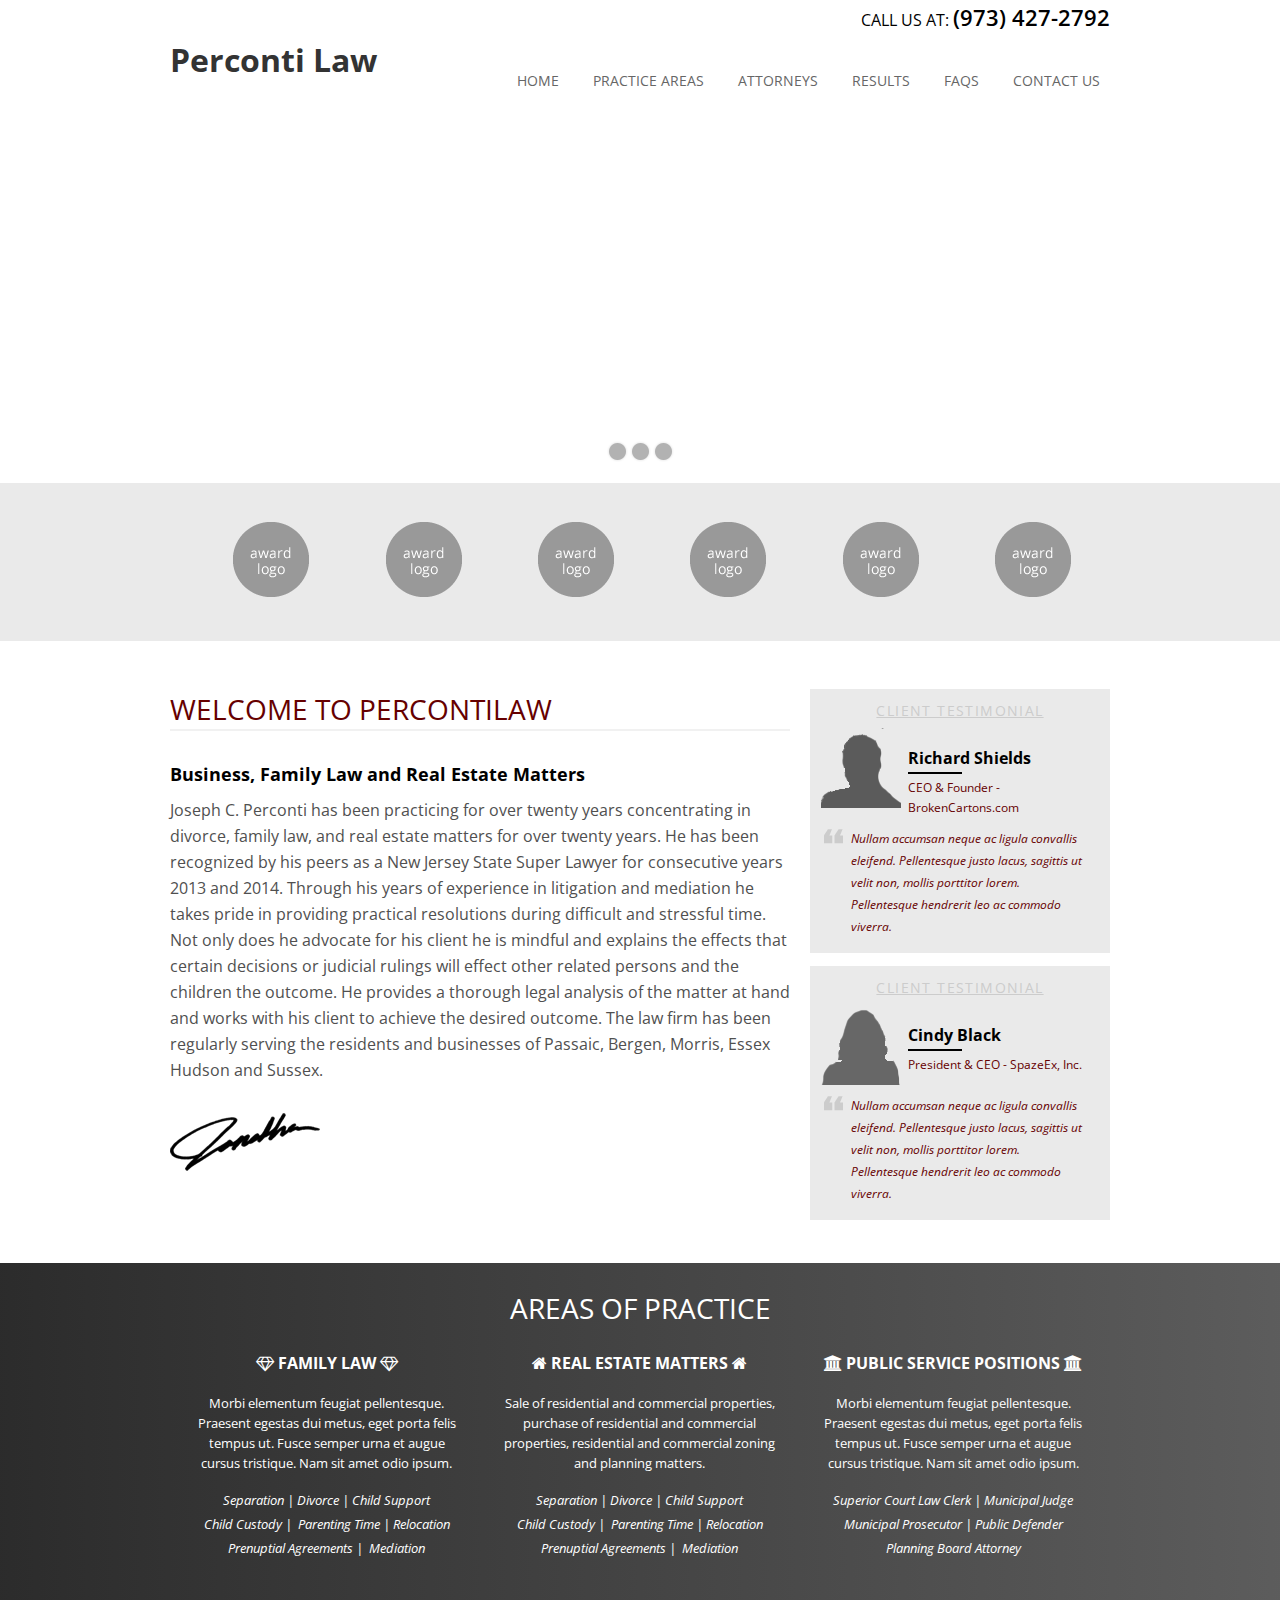
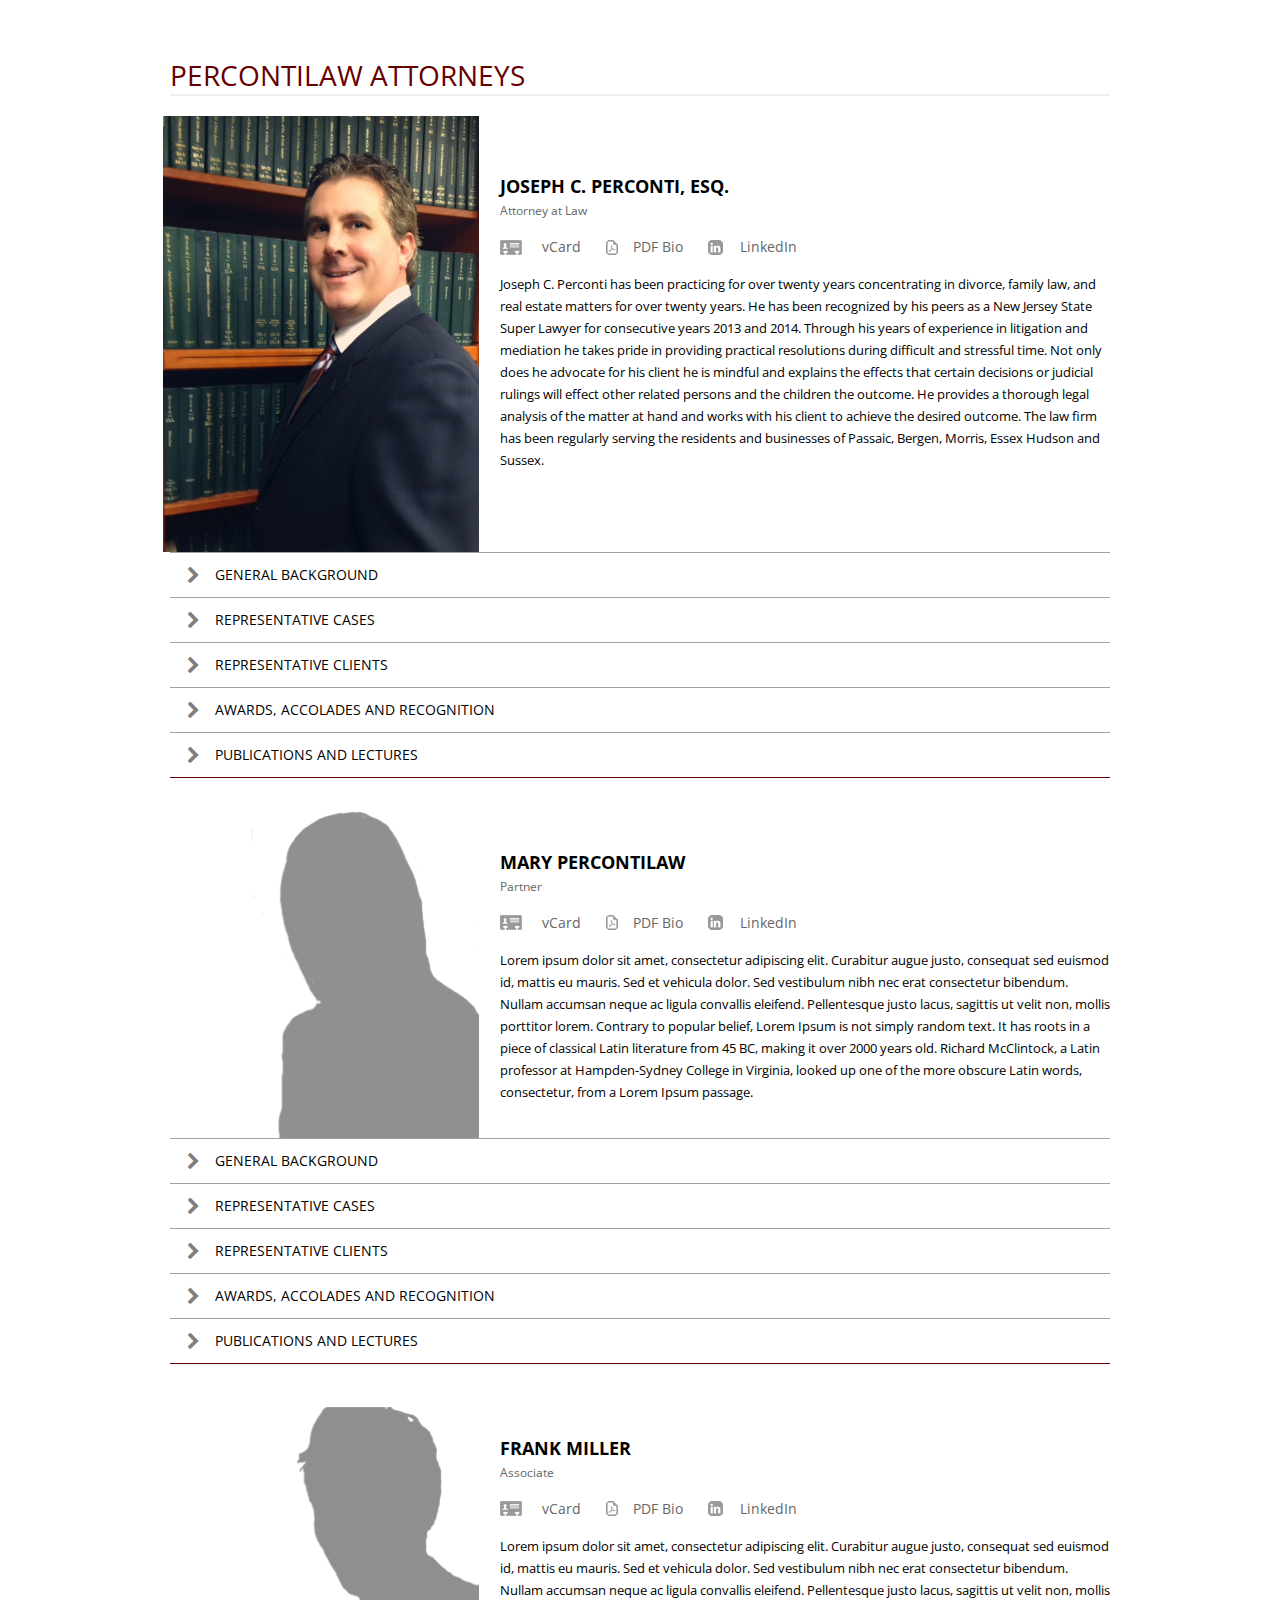
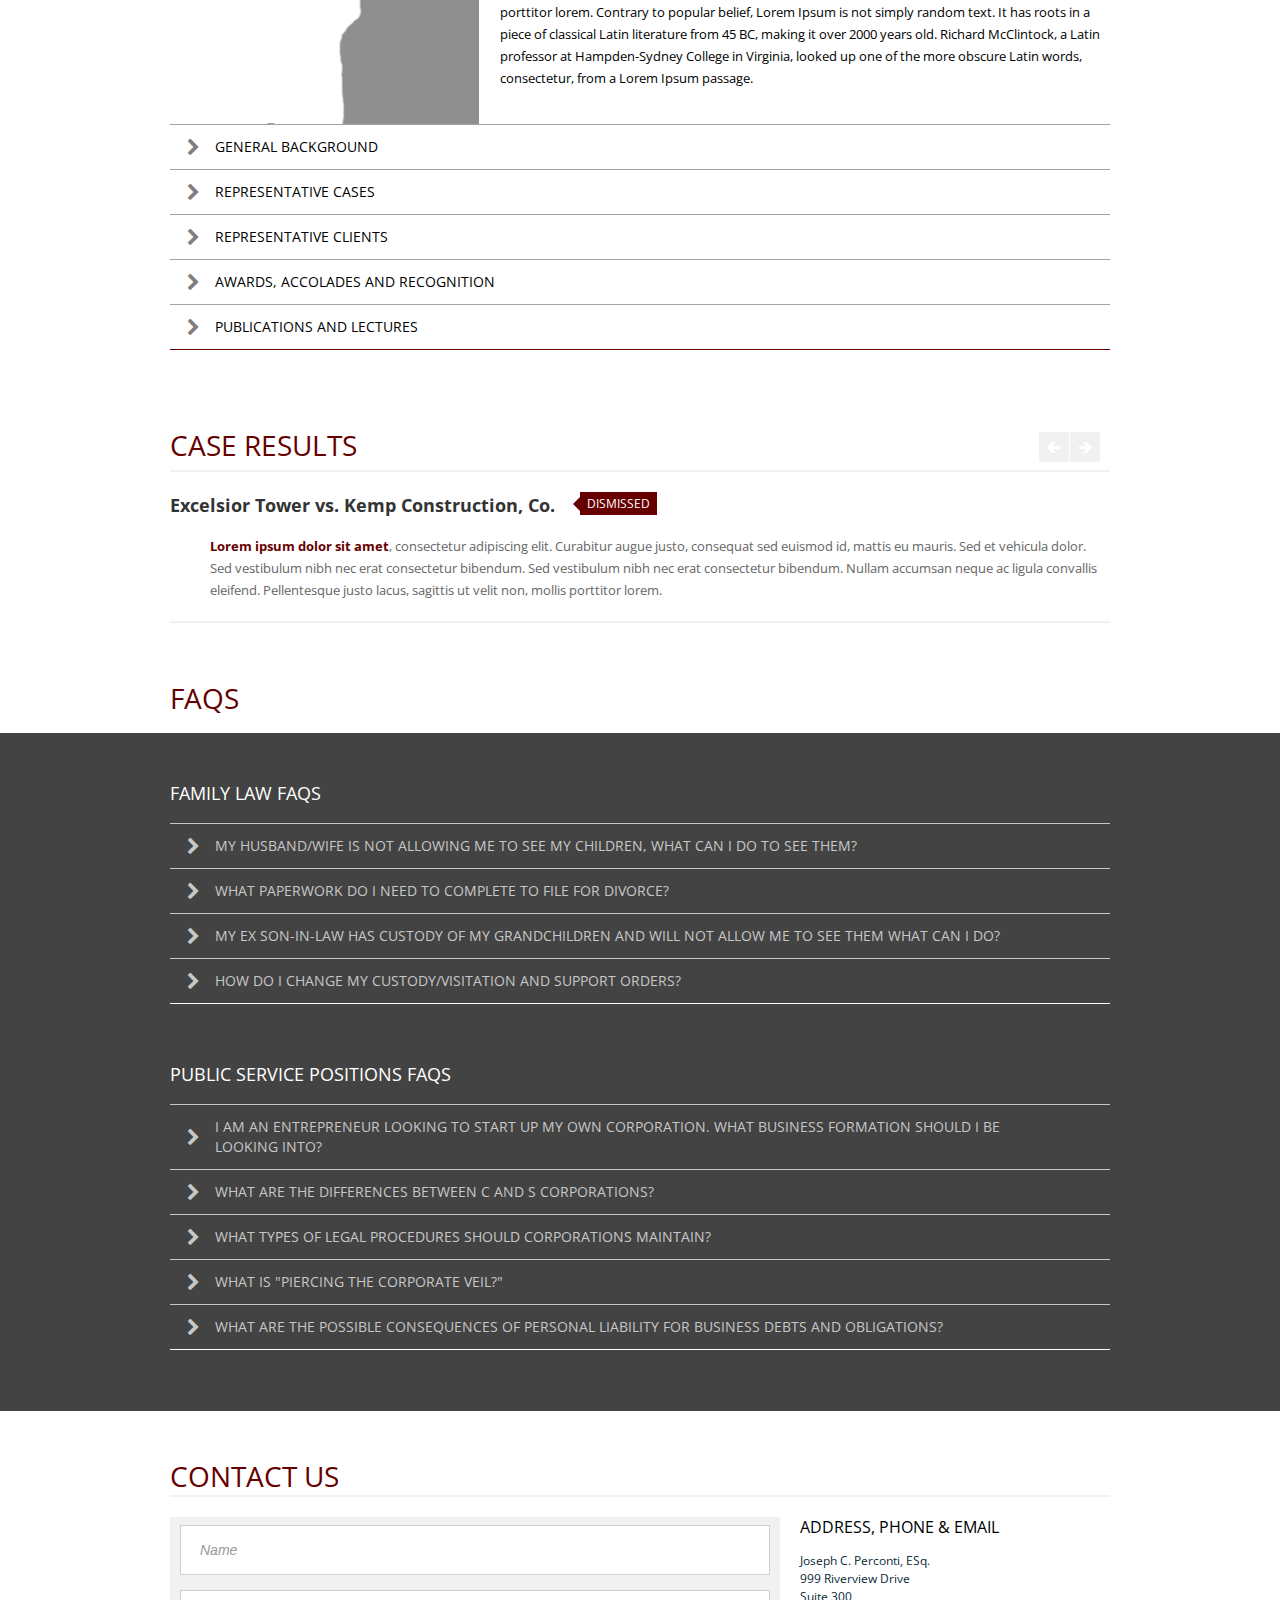
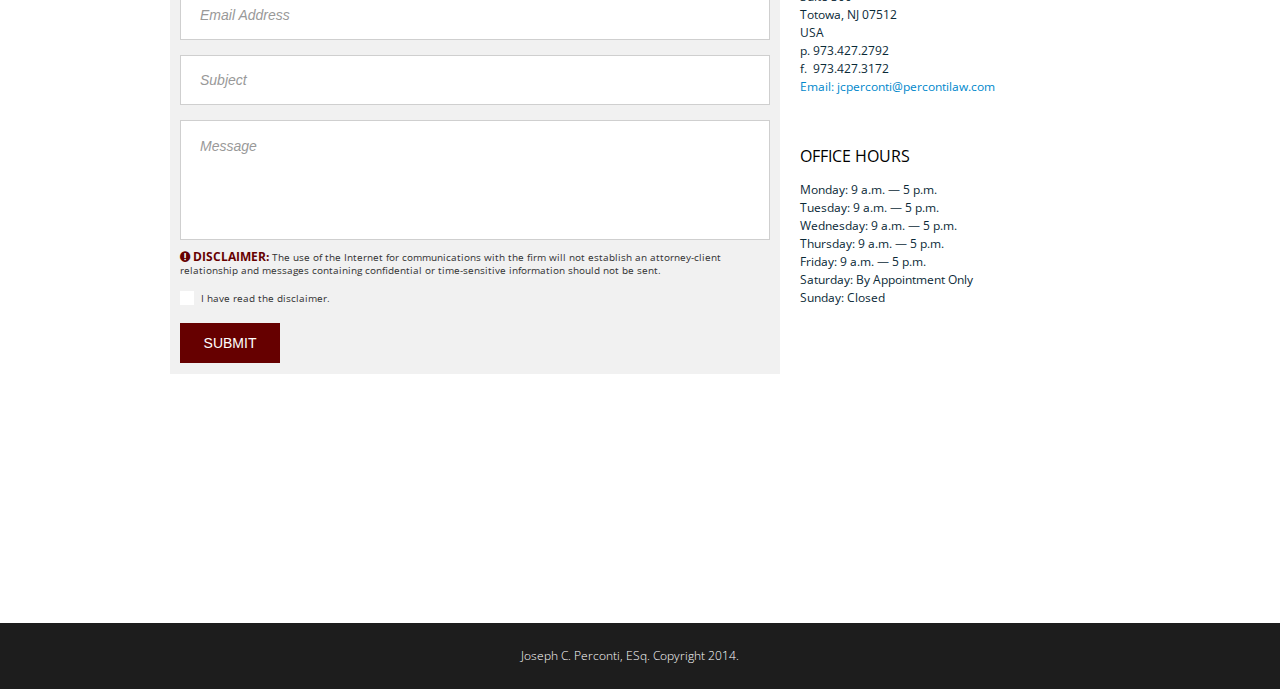
==== commit 1e7260f3: "remove excess copy; added more icons" ====
--- a/index.html
+++ b/index.html
@@ -721,7 +721,7 @@
                               <input type="text" name="subject" placeholder="Subject" />
                               <textarea id="textarea" name="comment" placeholder="Message"></textarea>
                               <!-- form disclaimer here -->
-                              <div class="note"><span class="styler_color">DISCLAIMER:</span> The use of the Internet for communications with the firm will not establish an attorney-client relationship and messages containing confidential or time-sensitive information should not be sent.</div>
+                              <div class="note"><span class="styler_color"><i class="fa fa-exclamation-circle"></i> DISCLAIMER:</span> The use of the Internet for communications with the firm will not establish an attorney-client relationship and messages containing confidential or time-sensitive information should not be sent.</div>
                               <div class="checkbox">
                                 <input name="disclaimer" type="checkbox" value="" id="disclaimer" />
                                 <label>I have read the disclaimer.</label>
@@ -789,44 +789,6 @@
             </div>
             <!-- begin footer -->
             <div id="footer">
-              <div class="top">
-                <div class="container">
-                  <div class="row">
-                    <div class="span4">
-                      <!-- edit footer logo here -->
-                      <!-- <a href="#" class="logo"><img src="img/logo_white.png" alt="" /></a> -->
-                      <h2>Perconti Law</h2>
-                      <div class="text">
-                        <!-- edit board certifcation disclaimer here -->
-                        <p>Unless identified as such, attorneys listed in this website are not certified by the [State] Board of Legal Specialization.</p>
-                      </div>
-                    </div>
-                    <div class="span4">
-                      <!-- begin site-wide disclaimer -->
-                      <div class="text">
-                        <div class="header">DISCLAIMER</div>
-                        <!-- type your site-wide disclaimer here -->
-                        <p>All materials contained on this website are made available by Joseph C. Perconti, ESq. for informational purposes only and should not be construed as legal advice. The transmission and receipt of information contained on this website does not form or constitute an attorney-client relationship. Persons should not act upon information found on this website without first seeking professional legal counsel.</p>
-                      </div>
-                      <!-- /end site-wide disclaimer -->
-                    </div>
-                    <div class="span4">
-                      <!-- begin newsletter form area -->
-                      <div class="text">
-                        <div class="header">NEWSLETTER</div>
-                        <p>Keep up on our always evolving product features and technology. Enter your e-mail and subscribe to our newsletter.</p>
-                      </div>
-                      <div class="subscribe">
-                        <form action="/" method="post">
-                          <input type="text" placeholder="Email Address" />
-                          <input type="submit" value="GO" class="styler_bg_color" />
-                        </form>
-                      </div>
-                      <!-- /end newsletter form area -->
-                    </div>
-                  </div>
-                </div>
-              </div>
               <div class="bottom">
                 <div class="container">
                   <div class="row">
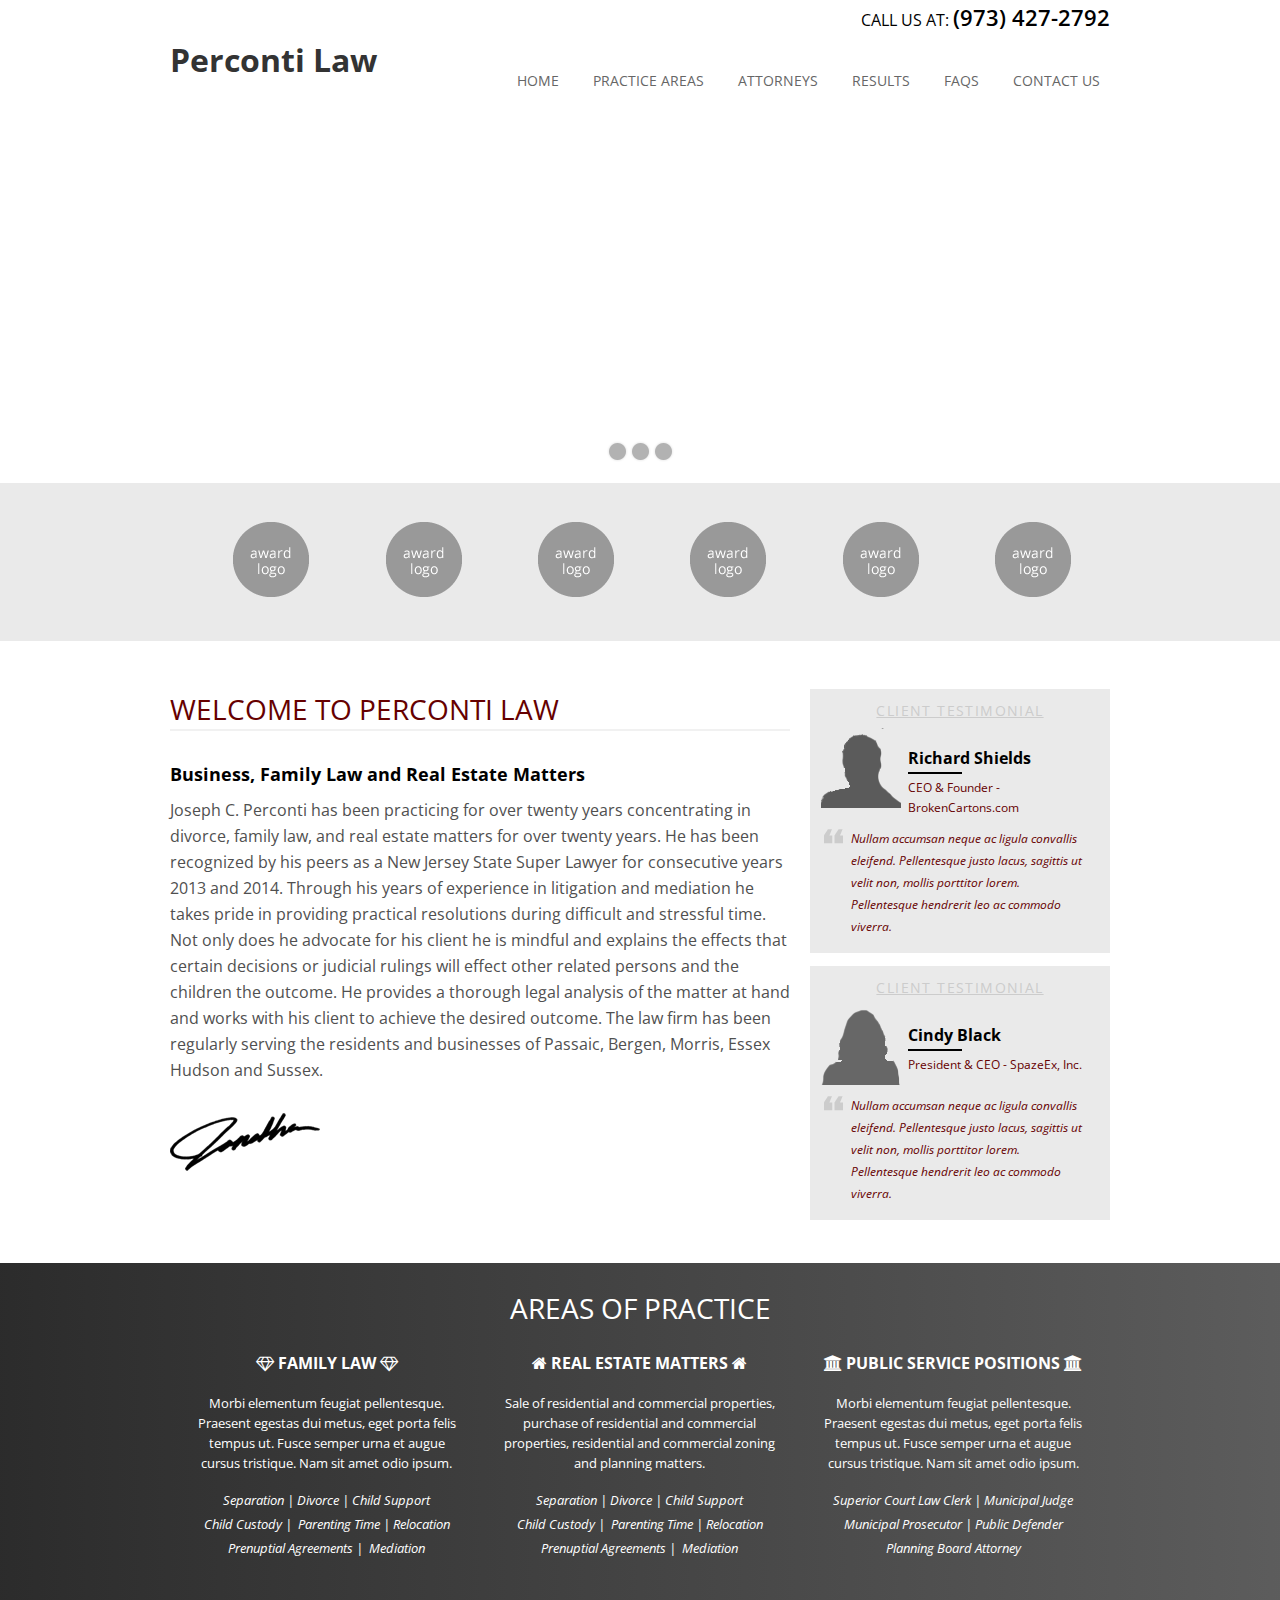
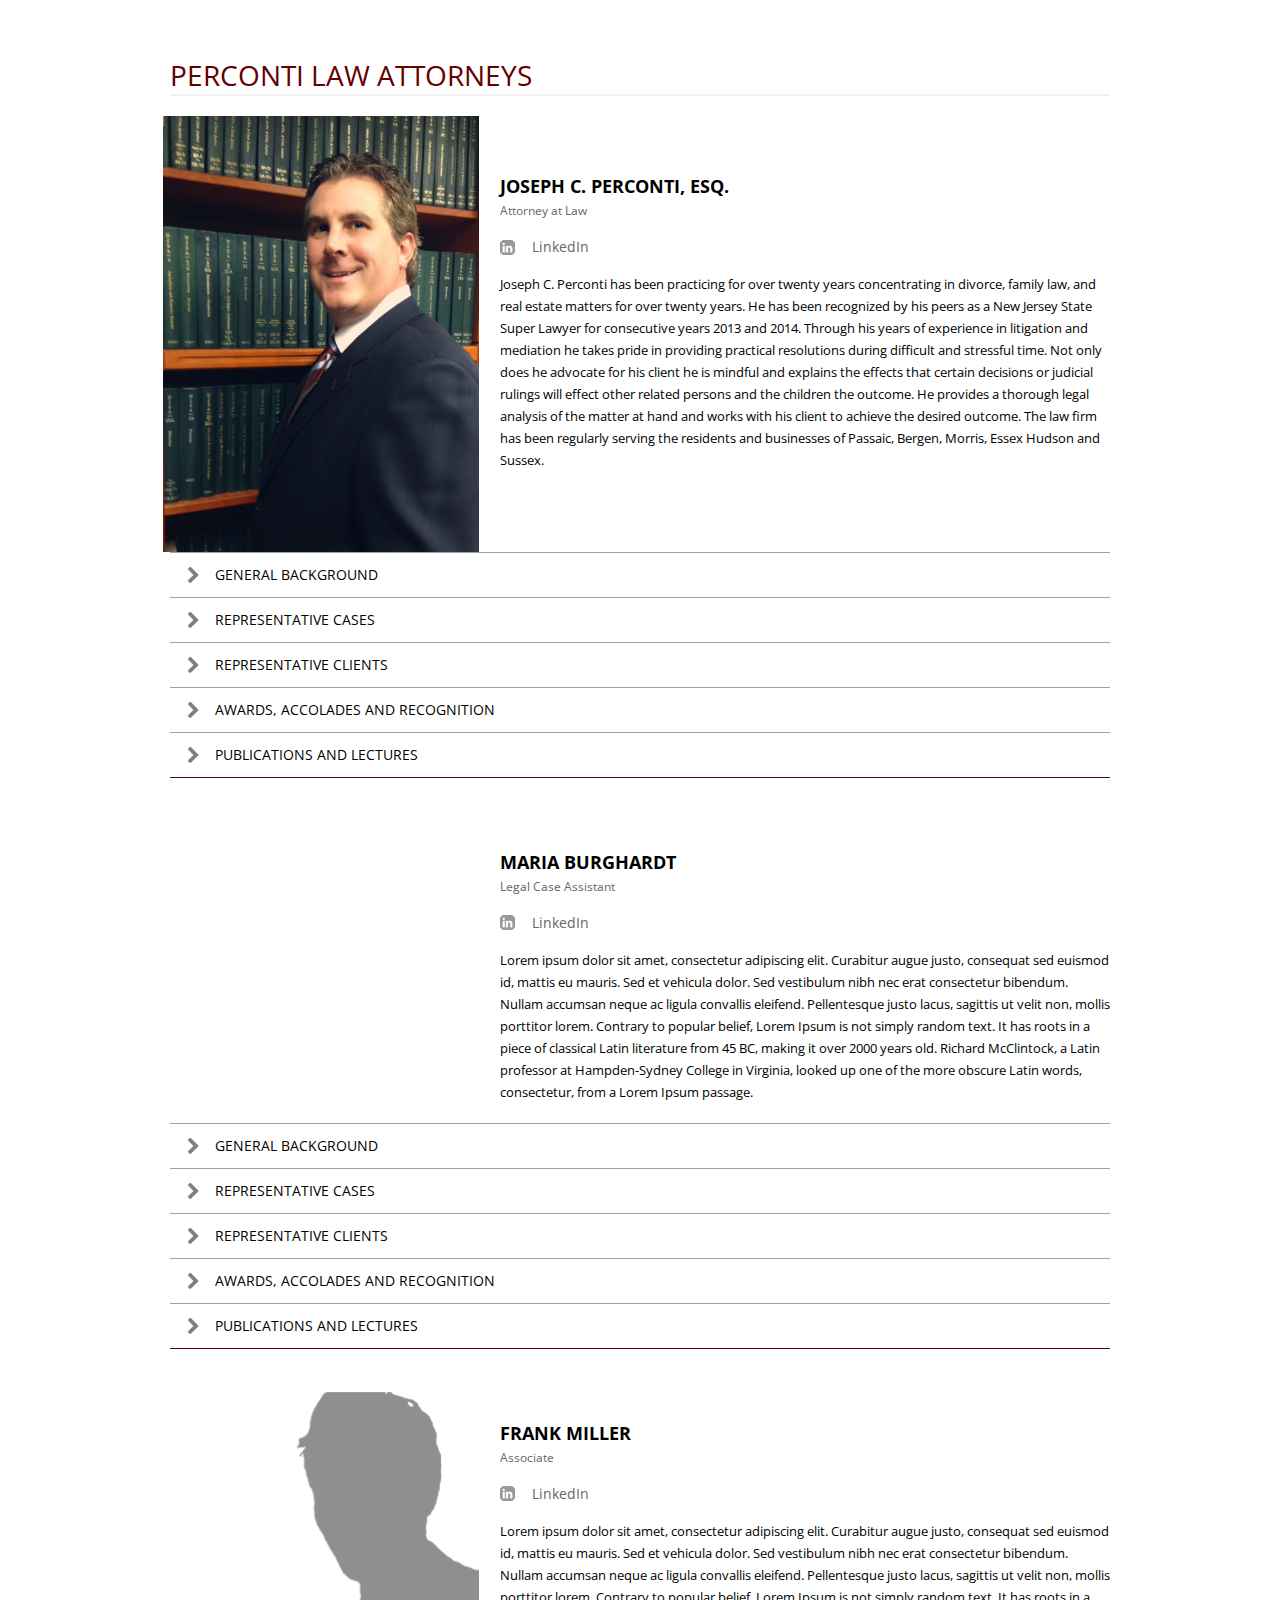
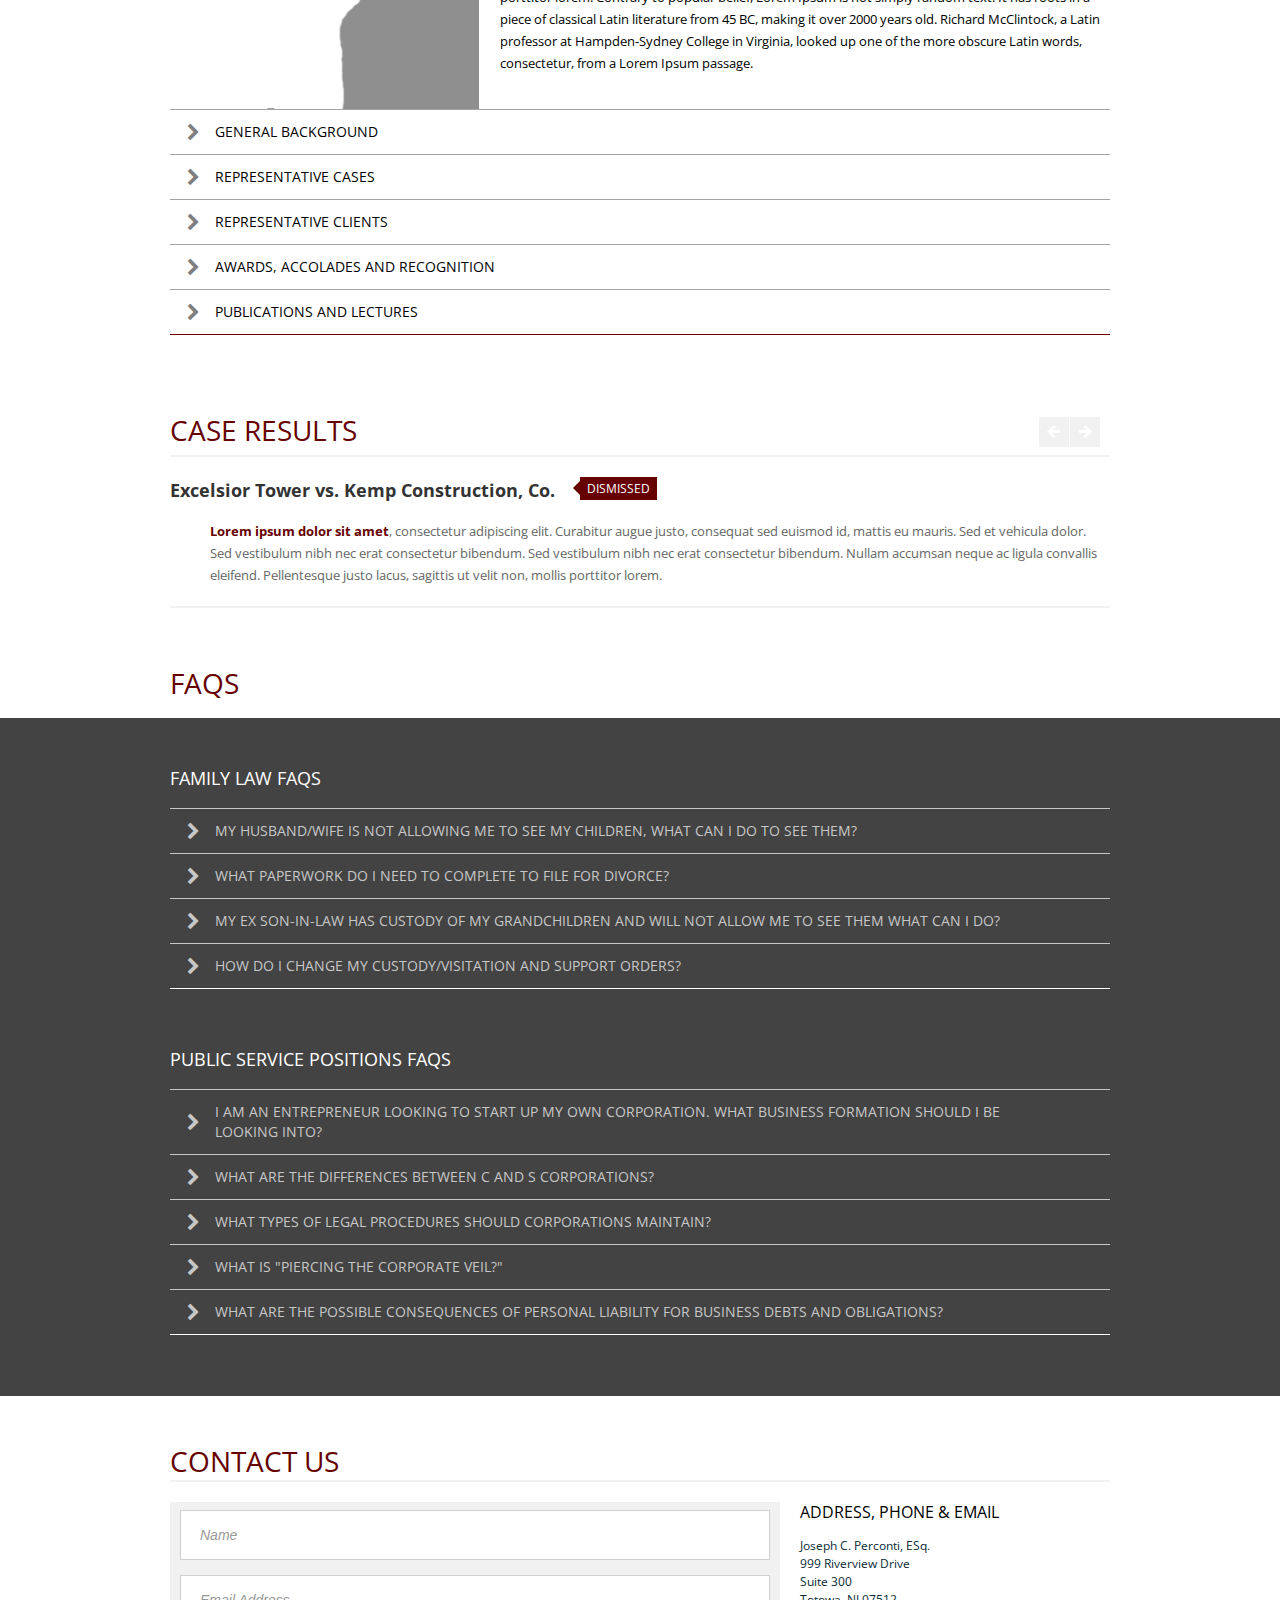
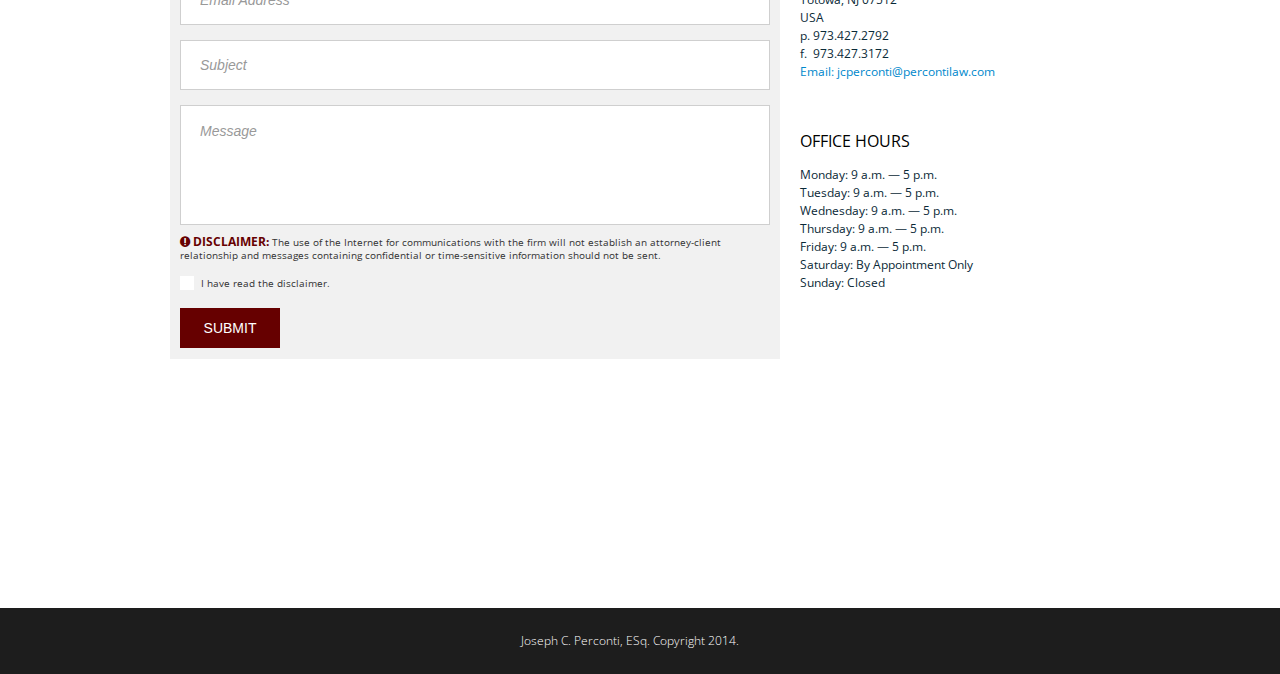
==== commit 1546377d: "more edits" ====
--- a/index.html
+++ b/index.html
@@ -95,7 +95,7 @@
                   <!-- slide 1 caption 1 parameters -->
                   <div class="caption sft" data-x="10" data-y="50" data-speed="2500" data-start="1000" data-easing="easeInBack">
                     <!-- slide 1 caption 1 -->
-                    <p class="cap-1">There are more than 1 million lawyers in the United States, so why choose PercontiLaw?</p>
+                    <p class="cap-1">There are more than 1 million lawyers in the United States, so why choose Perconti Law?</p>
                   </div>
                   <!-- slide 1 caption 2 parameters -->
                   <div class="caption sfl" data-x="35" data-y="190" data-speed="2500" data-start="1500" data-easing="easeInBack">
@@ -115,7 +115,7 @@
                   <!-- slide 2 caption 2 parameters -->
                   <div class="caption sfl" data-x="35" data-y="190" data-speed="1500" data-start="2000" data-easing="easeInBack">
                     <!-- slide 2 caption 2 -->
-                    <p class="cap-2">PercontiLaw packs modern design that includes compartmentalized sections and features specifically for promoting legal services and attorney professional profiles.</p>
+                    <p class="cap-2">Perconti Law packs modern design that includes compartmentalized sections and features specifically for promoting legal services and attorney professional profiles.</p>
                   </div>
                 </li>
                 <!-- slide 3 -->
@@ -125,7 +125,7 @@
                   <!-- slide 3 caption 1 parameters -->
                   <div class="caption sft" data-x="10" data-y="50" data-speed="1500" data-start="1000" data-easing="easeInBack">
                     <!-- slide 3 caption 1 -->
-                    <p class="cap-1">Your website is likely to be the first impression you make on clients and colleagues. Build it with PercontiLaw and they'll know you mean business.</p>
+                    <p class="cap-1">Your website is likely to be the first impression you make on clients and colleagues. Build it with Perconti Law and they'll know you mean business.</p>
                   </div>
                   <!-- slide 3 caption 2 parameters -->
                   <div class="caption sfl" data-x="35" data-y="190" data-speed="1500" data-start="1500" data-easing="easeInBack">
@@ -160,7 +160,7 @@
                   
                   <!-- begin welcome -->
                   <div class="about">
-                    <h1 class="styler_color">WELCOME TO PercontiLaw</h1>
+                    <h1 class="styler_color">WELCOME TO Perconti Law</h1>
                     <h2>Business, Family Law and Real Estate Matters</h2>
                     <p>Joseph C. Perconti has been practicing for over twenty years concentrating in divorce, family law, and real estate matters for over twenty years. He has been recognized by his peers as a New Jersey State Super Lawyer for consecutive years 2013 and 2014. Through his years of experience in litigation and mediation he takes pride in providing practical resolutions during difficult and stressful time. Not only does he advocate for his client he is mindful and explains the effects that certain decisions or judicial rulings will effect other related persons and the children the outcome. He provides a thorough legal analysis of the matter at hand and works with his client to achieve the desired outcome. The law firm has been regularly serving the residents and businesses of Passaic, Bergen, Morris, Essex Hudson and Sussex.</p>
                     <p><img src="img/signature.png" alt="" /></p>
@@ -262,7 +262,7 @@
             <!-- begin attorneys -->
             <div id="attorneys_marker"></div>
             <div class="attorneys">
-              <div class="caption styler_color">PercontiLaw ATTORNEYS</div>
+              <div class="caption styler_color">Perconti Law ATTORNEYS</div>
               <!-- attorney 1 -->
               <div class="person">
                 <div class="img"><img src="img/jcp.jpg" alt="" /></div>
@@ -273,9 +273,7 @@
                   <div class="state">Attorney at Law</div>
                   <!-- attorney 1 vcard, PDF and linkedin -->
                   <ul class="info clearfix">
-                    <li><a href="#" class="vcard">vCard</a></li>
-                    <li><a href="#" class="pdf">PDF Bio</a></li>
-                    <li><a href="#" class="linkedin">LinkedIn</a></li>
+                    <li><a href="https://www.linkedin.com/pub/joseph-c-perconti/61/832/918" class="linkedin">LinkedIn</a></li>
                   </ul>
                   <!-- attorney 1 summary -->
                   <div class="desc">Joseph C. Perconti has been practicing for over twenty years concentrating in divorce, family law, and real estate matters for over twenty years. He has been recognized by his peers as a New Jersey State Super Lawyer for consecutive years 2013 and 2014. Through his years of experience in litigation and mediation he takes pride in providing practical resolutions during difficult and stressful time. Not only does he advocate for his client he is mindful and explains the effects that certain decisions or judicial rulings will effect other related persons and the children the outcome. He provides a thorough legal analysis of the matter at hand and works with his client to achieve the desired outcome. The law firm has been regularly serving the residents and businesses of Passaic, Bergen, Morris, Essex Hudson and Sussex.</div>
@@ -356,17 +354,16 @@
                 </div>
                 <!-- attorney 2 -->
                 <div class="person">
-                  <div class="img"><img src="img/img_4.png" alt="" /></div>
+                  <div class="img"><img src="https://media.licdn.com/media/p/2/000/1e3/21d/0ced767.jpg" alt="" /></div>
                   <div class="text">
                     <!-- attorney 2 name -->
-                    <div class="name">MARY PercontiLaw</div>
+                    <div class="name">Maria Burghardt</div>
                     <!-- attorney 2 title -->
-                    <div class="state">Partner</div>
+                    <div class="state">Legal Case Assistant</div>
                     <ul class="info clearfix">
                       <!-- attorney 2 vcard, PDF and linkedin -->
-                      <li><a href="#" class="vcard">vCard</a></li>
-                      <li><a href="#" class="pdf">PDF Bio</a></li>
-                      <li><a href="#" class="linkedin">LinkedIn</a></li>
+                      
+                      <li><a href="https://www.linkedin.com/in/mariaburghardt" class="linkedin">LinkedIn</a></li>
                     </ul>
                     <!-- attorney 2 summary -->
                     <div class="desc">Lorem ipsum dolor sit amet, consectetur adipiscing elit. Curabitur augue justo, consequat sed euismod id, mattis eu mauris. Sed et vehicula dolor. Sed vestibulum nibh nec erat consectetur bibendum. Nullam accumsan neque ac ligula convallis eleifend. Pellentesque justo lacus, sagittis ut velit non, mollis porttitor lorem. Contrary to popular belief, Lorem Ipsum is not simply random text. It has roots in a piece of classical Latin literature from 45 BC, making it over 2000 years old. Richard McClintock, a Latin professor at Hampden-Sydney College in Virginia, looked up one of the more obscure Latin words, consectetur, from a Lorem Ipsum passage.</div>
@@ -455,8 +452,7 @@
                       <div class="state">Associate</div>
                       <ul class="info clearfix">
                         <!-- attorney 3 vcard, pdf, and linkedin -->
-                        <li><a href="#" class="vcard">vCard</a></li>
-                        <li><a href="#" class="pdf">PDF Bio</a></li>
+                        
                         <li><a href="#" class="linkedin">LinkedIn</a></li>
                       </ul>
                       <!-- attorney 3 summary -->
